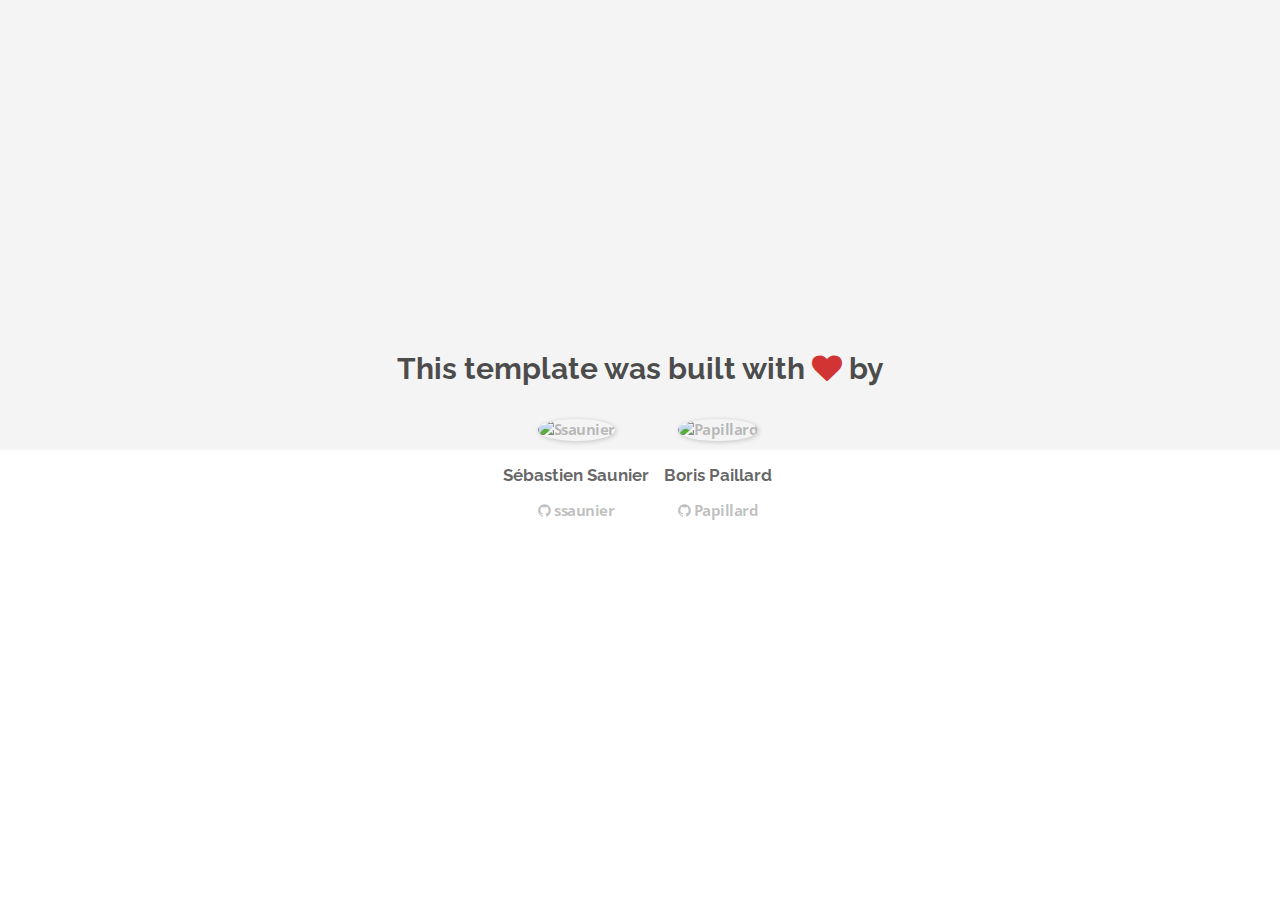
==== about.html @ f149cef7 "Automated commit at 2018-06-04 08:56:12 UTC by middleman-deploy 2.0.0-alpha" ====
<!doctype html>
<html>
  <head>
    <meta charset="utf-8">
    <meta http-equiv="x-ua-compatible" content="ie=edge">
    <meta name="viewport"
          content="width=device-width, initial-scale=1, shrink-to-fit=no">
    <!-- Use the title from a page's frontmatter if it has one -->
    <title>Le Wagon - Middleman - About</title>
    <link href="stylesheets/application-3c48b980.css" rel="stylesheet" />
    <script src="javascripts/application-93de88c9.js"></script>
    <link href="images/favicon-f15af148.png" rel="icon" type="image/png" />
  </head>
  <body>
    <div id="about">
  <div class="about-content">
    <h1>This template was built with <i class="fa fa-heart"></i> by</h1>
    <ul class="list-inline">
        <li>
<a href="https://kitt.lewagon.com/alumni/ssaunier" target="_blank">            <img src="https://kitt.lewagon.com/placeholder/users/ssaunier" class="img-circle" alt="Ssaunier" />
</a>          <h2>Sébastien Saunier</h2>
          <p>
<a href="https://github.com/ssaunier" target="_blank">              <i class="fa fa-github"></i> ssaunier
</a>          </p>
        </li>
        <li>
<a href="https://kitt.lewagon.com/alumni/Papillard" target="_blank">            <img src="https://kitt.lewagon.com/placeholder/users/Papillard" class="img-circle" alt="Papillard" />
</a>          <h2>Boris Paillard</h2>
          <p>
<a href="https://github.com/Papillard" target="_blank">              <i class="fa fa-github"></i> Papillard
</a>          </p>
        </li>
    </ul>
  </div>
</div>

  </body>
</html>
---- stylesheets/application-3c48b980.css ----
@import url("https://fonts.googleapis.com/css?family=Open+Sans:400,300,700|Raleway:400,100,300,700,500");/*!
 * Bootstrap v3.3.7 (http://getbootstrap.com)
 * Copyright 2011-2016 Twitter, Inc.
 * Licensed under MIT (https://github.com/twbs/bootstrap/blob/master/LICENSE)
 *//*! normalize.css v3.0.3 | MIT License | github.com/necolas/normalize.css */html{font-family:sans-serif;-ms-text-size-adjust:100%;-webkit-text-size-adjust:100%}body{margin:0}article,aside,details,figcaption,figure,footer,header,hgroup,main,menu,nav,section,summary{display:block}audio,canvas,progress,video{display:inline-block;vertical-align:baseline}audio:not([controls]){display:none;height:0}[hidden],template{display:none}a{background-color:transparent}a:active,a:hover{outline:0}abbr[title]{border-bottom:1px dotted}b,strong{font-weight:bold}dfn{font-style:italic}h1{font-size:2em;margin:0.67em 0}mark{background:#ff0;color:#000}small{font-size:80%}sub,sup{font-size:75%;line-height:0;position:relative;vertical-align:baseline}sup{top:-0.5em}sub{bottom:-0.25em}img{border:0}svg:not(:root){overflow:hidden}figure{margin:1em 40px}hr{-webkit-box-sizing:content-box;box-sizing:content-box;height:0}pre{overflow:auto}code,kbd,pre,samp{font-family:monospace, monospace;font-size:1em}button,input,optgroup,select,textarea{color:inherit;font:inherit;margin:0}button{overflow:visible}button,select{text-transform:none}button,html input[type="button"],input[type="reset"],input[type="submit"]{-webkit-appearance:button;cursor:pointer}button[disabled],html input[disabled]{cursor:default}button::-moz-focus-inner,input::-moz-focus-inner{border:0;padding:0}input{line-height:normal}input[type="checkbox"],input[type="radio"]{-webkit-box-sizing:border-box;box-sizing:border-box;padding:0}input[type="number"]::-webkit-inner-spin-button,input[type="number"]::-webkit-outer-spin-button{height:auto}input[type="search"]{-webkit-appearance:textfield;-webkit-box-sizing:content-box;box-sizing:content-box}input[type="search"]::-webkit-search-cancel-button,input[type="search"]::-webkit-search-decoration{-webkit-appearance:none}fieldset{border:1px solid #c0c0c0;margin:0 2px;padding:0.35em 0.625em 0.75em}legend{border:0;padding:0}textarea{overflow:auto}optgroup{font-weight:bold}table{border-collapse:collapse;border-spacing:0}td,th{padding:0}/*! Source: https://github.com/h5bp/html5-boilerplate/blob/master/src/css/main.css */@media print{*,*:before,*:after{background:transparent !important;color:#000 !important;-webkit-box-shadow:none !important;box-shadow:none !important;text-shadow:none !important}a,a:visited{text-decoration:underline}a[href]:after{content:" (" attr(href) ")"}abbr[title]:after{content:" (" attr(title) ")"}a[href^="#"]:after,a[href^="javascript:"]:after{content:""}pre,blockquote{border:1px solid #999;page-break-inside:avoid}thead{display:table-header-group}tr,img{page-break-inside:avoid}img{max-width:100% !important}p,h2,h3{orphans:3;widows:3}h2,h3{page-break-after:avoid}.navbar{display:none}.btn>.caret,.dropup>.btn>.caret{border-top-color:#000 !important}.label{border:1px solid #000}.table{border-collapse:collapse !important}.table td,.table th{background-color:#fff !important}.table-bordered th,.table-bordered td{border:1px solid #ddd !important}}@font-face{font-family:'Glyphicons Halflings';src:url("../assets/bootstrap/glyphicons-halflings-regular-86b6f62b.eot");src:url("../assets/bootstrap/glyphicons-halflings-regular-86b6f62b.eot?#iefix") format("embedded-opentype"),url("../assets/bootstrap/glyphicons-halflings-regular-ca35b697.woff2") format("woff2"),url("../assets/bootstrap/glyphicons-halflings-regular-278e49a8.woff") format("woff"),url("../assets/bootstrap/glyphicons-halflings-regular-44bc1850.ttf") format("truetype"),url("../assets/bootstrap/glyphicons-halflings-regular-de51a849.svg#glyphicons_halflingsregular") format("svg")}.glyphicon{position:relative;top:1px;display:inline-block;font-family:'Glyphicons Halflings';font-style:normal;font-weight:normal;line-height:1;-webkit-font-smoothing:antialiased;-moz-osx-font-smoothing:grayscale}.glyphicon-asterisk:before{content:"\002a"}.glyphicon-plus:before{content:"\002b"}.glyphicon-euro:before,.glyphicon-eur:before{content:"\20ac"}.glyphicon-minus:before{content:"\2212"}.glyphicon-cloud:before{content:"\2601"}.glyphicon-envelope:before{content:"\2709"}.glyphicon-pencil:before{content:"\270f"}.glyphicon-glass:before{content:"\e001"}.glyphicon-music:before{content:"\e002"}.glyphicon-search:before{content:"\e003"}.glyphicon-heart:before{content:"\e005"}.glyphicon-star:before{content:"\e006"}.glyphicon-star-empty:before{content:"\e007"}.glyphicon-user:before{content:"\e008"}.glyphicon-film:before{content:"\e009"}.glyphicon-th-large:before{content:"\e010"}.glyphicon-th:before{content:"\e011"}.glyphicon-th-list:before{content:"\e012"}.glyphicon-ok:before{content:"\e013"}.glyphicon-remove:before{content:"\e014"}.glyphicon-zoom-in:before{content:"\e015"}.glyphicon-zoom-out:before{content:"\e016"}.glyphicon-off:before{content:"\e017"}.glyphicon-signal:before{content:"\e018"}.glyphicon-cog:before{content:"\e019"}.glyphicon-trash:before{content:"\e020"}.glyphicon-home:before{content:"\e021"}.glyphicon-file:before{content:"\e022"}.glyphicon-time:before{content:"\e023"}.glyphicon-road:before{content:"\e024"}.glyphicon-download-alt:before{content:"\e025"}.glyphicon-download:before{content:"\e026"}.glyphicon-upload:before{content:"\e027"}.glyphicon-inbox:before{content:"\e028"}.glyphicon-play-circle:before{content:"\e029"}.glyphicon-repeat:before{content:"\e030"}.glyphicon-refresh:before{content:"\e031"}.glyphicon-list-alt:before{content:"\e032"}.glyphicon-lock:before{content:"\e033"}.glyphicon-flag:before{content:"\e034"}.glyphicon-headphones:before{content:"\e035"}.glyphicon-volume-off:before{content:"\e036"}.glyphicon-volume-down:before{content:"\e037"}.glyphicon-volume-up:before{content:"\e038"}.glyphicon-qrcode:before{content:"\e039"}.glyphicon-barcode:before{content:"\e040"}.glyphicon-tag:before{content:"\e041"}.glyphicon-tags:before{content:"\e042"}.glyphicon-book:before{content:"\e043"}.glyphicon-bookmark:before{content:"\e044"}.glyphicon-print:before{content:"\e045"}.glyphicon-camera:before{content:"\e046"}.glyphicon-font:before{content:"\e047"}.glyphicon-bold:before{content:"\e048"}.glyphicon-italic:before{content:"\e049"}.glyphicon-text-height:before{content:"\e050"}.glyphicon-text-width:before{content:"\e051"}.glyphicon-align-left:before{content:"\e052"}.glyphicon-align-center:before{content:"\e053"}.glyphicon-align-right:before{content:"\e054"}.glyphicon-align-justify:before{content:"\e055"}.glyphicon-list:before{content:"\e056"}.glyphicon-indent-left:before{content:"\e057"}.glyphicon-indent-right:before{content:"\e058"}.glyphicon-facetime-video:before{content:"\e059"}.glyphicon-picture:before{content:"\e060"}.glyphicon-map-marker:before{content:"\e062"}.glyphicon-adjust:before{content:"\e063"}.glyphicon-tint:before{content:"\e064"}.glyphicon-edit:before{content:"\e065"}.glyphicon-share:before{content:"\e066"}.glyphicon-check:before{content:"\e067"}.glyphicon-move:before{content:"\e068"}.glyphicon-step-backward:before{content:"\e069"}.glyphicon-fast-backward:before{content:"\e070"}.glyphicon-backward:before{content:"\e071"}.glyphicon-play:before{content:"\e072"}.glyphicon-pause:before{content:"\e073"}.glyphicon-stop:before{content:"\e074"}.glyphicon-forward:before{content:"\e075"}.glyphicon-fast-forward:before{content:"\e076"}.glyphicon-step-forward:before{content:"\e077"}.glyphicon-eject:before{content:"\e078"}.glyphicon-chevron-left:before{content:"\e079"}.glyphicon-chevron-right:before{content:"\e080"}.glyphicon-plus-sign:before{content:"\e081"}.glyphicon-minus-sign:before{content:"\e082"}.glyphicon-remove-sign:before{content:"\e083"}.glyphicon-ok-sign:before{content:"\e084"}.glyphicon-question-sign:before{content:"\e085"}.glyphicon-info-sign:before{content:"\e086"}.glyphicon-screenshot:before{content:"\e087"}.glyphicon-remove-circle:before{content:"\e088"}.glyphicon-ok-circle:before{content:"\e089"}.glyphicon-ban-circle:before{content:"\e090"}.glyphicon-arrow-left:before{content:"\e091"}.glyphicon-arrow-right:before{content:"\e092"}.glyphicon-arrow-up:before{content:"\e093"}.glyphicon-arrow-down:before{content:"\e094"}.glyphicon-share-alt:before{content:"\e095"}.glyphicon-resize-full:before{content:"\e096"}.glyphicon-resize-small:before{content:"\e097"}.glyphicon-exclamation-sign:before{content:"\e101"}.glyphicon-gift:before{content:"\e102"}.glyphicon-leaf:before{content:"\e103"}.glyphicon-fire:before{content:"\e104"}.glyphicon-eye-open:before{content:"\e105"}.glyphicon-eye-close:before{content:"\e106"}.glyphicon-warning-sign:before{content:"\e107"}.glyphicon-plane:before{content:"\e108"}.glyphicon-calendar:before{content:"\e109"}.glyphicon-random:before{content:"\e110"}.glyphicon-comment:before{content:"\e111"}.glyphicon-magnet:before{content:"\e112"}.glyphicon-chevron-up:before{content:"\e113"}.glyphicon-chevron-down:before{content:"\e114"}.glyphicon-retweet:before{content:"\e115"}.glyphicon-shopping-cart:before{content:"\e116"}.glyphicon-folder-close:before{content:"\e117"}.glyphicon-folder-open:before{content:"\e118"}.glyphicon-resize-vertical:before{content:"\e119"}.glyphicon-resize-horizontal:before{content:"\e120"}.glyphicon-hdd:before{content:"\e121"}.glyphicon-bullhorn:before{content:"\e122"}.glyphicon-bell:before{content:"\e123"}.glyphicon-certificate:before{content:"\e124"}.glyphicon-thumbs-up:before{content:"\e125"}.glyphicon-thumbs-down:before{content:"\e126"}.glyphicon-hand-right:before{content:"\e127"}.glyphicon-hand-left:before{content:"\e128"}.glyphicon-hand-up:before{content:"\e129"}.glyphicon-hand-down:before{content:"\e130"}.glyphicon-circle-arrow-right:before{content:"\e131"}.glyphicon-circle-arrow-left:before{content:"\e132"}.glyphicon-circle-arrow-up:before{content:"\e133"}.glyphicon-circle-arrow-down:before{content:"\e134"}.glyphicon-globe:before{content:"\e135"}.glyphicon-wrench:before{content:"\e136"}.glyphicon-tasks:before{content:"\e137"}.glyphicon-filter:before{content:"\e138"}.glyphicon-briefcase:before{content:"\e139"}.glyphicon-fullscreen:before{content:"\e140"}.glyphicon-dashboard:before{content:"\e141"}.glyphicon-paperclip:before{content:"\e142"}.glyphicon-heart-empty:before{content:"\e143"}.glyphicon-link:before{content:"\e144"}.glyphicon-phone:before{content:"\e145"}.glyphicon-pushpin:before{content:"\e146"}.glyphicon-usd:before{content:"\e148"}.glyphicon-gbp:before{content:"\e149"}.glyphicon-sort:before{content:"\e150"}.glyphicon-sort-by-alphabet:before{content:"\e151"}.glyphicon-sort-by-alphabet-alt:before{content:"\e152"}.glyphicon-sort-by-order:before{content:"\e153"}.glyphicon-sort-by-order-alt:before{content:"\e154"}.glyphicon-sort-by-attributes:before{content:"\e155"}.glyphicon-sort-by-attributes-alt:before{content:"\e156"}.glyphicon-unchecked:before{content:"\e157"}.glyphicon-expand:before{content:"\e158"}.glyphicon-collapse-down:before{content:"\e159"}.glyphicon-collapse-up:before{content:"\e160"}.glyphicon-log-in:before{content:"\e161"}.glyphicon-flash:before{content:"\e162"}.glyphicon-log-out:before{content:"\e163"}.glyphicon-new-window:before{content:"\e164"}.glyphicon-record:before{content:"\e165"}.glyphicon-save:before{content:"\e166"}.glyphicon-open:before{content:"\e167"}.glyphicon-saved:before{content:"\e168"}.glyphicon-import:before{content:"\e169"}.glyphicon-export:before{content:"\e170"}.glyphicon-send:before{content:"\e171"}.glyphicon-floppy-disk:before{content:"\e172"}.glyphicon-floppy-saved:before{content:"\e173"}.glyphicon-floppy-remove:before{content:"\e174"}.glyphicon-floppy-save:before{content:"\e175"}.glyphicon-floppy-open:before{content:"\e176"}.glyphicon-credit-card:before{content:"\e177"}.glyphicon-transfer:before{content:"\e178"}.glyphicon-cutlery:before{content:"\e179"}.glyphicon-header:before{content:"\e180"}.glyphicon-compressed:before{content:"\e181"}.glyphicon-earphone:before{content:"\e182"}.glyphicon-phone-alt:before{content:"\e183"}.glyphicon-tower:before{content:"\e184"}.glyphicon-stats:before{content:"\e185"}.glyphicon-sd-video:before{content:"\e186"}.glyphicon-hd-video:before{content:"\e187"}.glyphicon-subtitles:before{content:"\e188"}.glyphicon-sound-stereo:before{content:"\e189"}.glyphicon-sound-dolby:before{content:"\e190"}.glyphicon-sound-5-1:before{content:"\e191"}.glyphicon-sound-6-1:before{content:"\e192"}.glyphicon-sound-7-1:before{content:"\e193"}.glyphicon-copyright-mark:before{content:"\e194"}.glyphicon-registration-mark:before{content:"\e195"}.glyphicon-cloud-download:before{content:"\e197"}.glyphicon-cloud-upload:before{content:"\e198"}.glyphicon-tree-conifer:before{content:"\e199"}.glyphicon-tree-deciduous:before{content:"\e200"}.glyphicon-cd:before{content:"\e201"}.glyphicon-save-file:before{content:"\e202"}.glyphicon-open-file:before{content:"\e203"}.glyphicon-level-up:before{content:"\e204"}.glyphicon-copy:before{content:"\e205"}.glyphicon-paste:before{content:"\e206"}.glyphicon-alert:before{content:"\e209"}.glyphicon-equalizer:before{content:"\e210"}.glyphicon-king:before{content:"\e211"}.glyphicon-queen:before{content:"\e212"}.glyphicon-pawn:before{content:"\e213"}.glyphicon-bishop:before{content:"\e214"}.glyphicon-knight:before{content:"\e215"}.glyphicon-baby-formula:before{content:"\e216"}.glyphicon-tent:before{content:"\26fa"}.glyphicon-blackboard:before{content:"\e218"}.glyphicon-bed:before{content:"\e219"}.glyphicon-apple:before{content:"\f8ff"}.glyphicon-erase:before{content:"\e221"}.glyphicon-hourglass:before{content:"\231b"}.glyphicon-lamp:before{content:"\e223"}.glyphicon-duplicate:before{content:"\e224"}.glyphicon-piggy-bank:before{content:"\e225"}.glyphicon-scissors:before{content:"\e226"}.glyphicon-bitcoin:before{content:"\e227"}.glyphicon-btc:before{content:"\e227"}.glyphicon-xbt:before{content:"\e227"}.glyphicon-yen:before{content:"\00a5"}.glyphicon-jpy:before{content:"\00a5"}.glyphicon-ruble:before{content:"\20bd"}.glyphicon-rub:before{content:"\20bd"}.glyphicon-scale:before{content:"\e230"}.glyphicon-ice-lolly:before{content:"\e231"}.glyphicon-ice-lolly-tasted:before{content:"\e232"}.glyphicon-education:before{content:"\e233"}.glyphicon-option-horizontal:before{content:"\e234"}.glyphicon-option-vertical:before{content:"\e235"}.glyphicon-menu-hamburger:before{content:"\e236"}.glyphicon-modal-window:before{content:"\e237"}.glyphicon-oil:before{content:"\e238"}.glyphicon-grain:before{content:"\e239"}.glyphicon-sunglasses:before{content:"\e240"}.glyphicon-text-size:before{content:"\e241"}.glyphicon-text-color:before{content:"\e242"}.glyphicon-text-background:before{content:"\e243"}.glyphicon-object-align-top:before{content:"\e244"}.glyphicon-object-align-bottom:before{content:"\e245"}.glyphicon-object-align-horizontal:before{content:"\e246"}.glyphicon-object-align-left:before{content:"\e247"}.glyphicon-object-align-vertical:before{content:"\e248"}.glyphicon-object-align-right:before{content:"\e249"}.glyphicon-triangle-right:before{content:"\e250"}.glyphicon-triangle-left:before{content:"\e251"}.glyphicon-triangle-bottom:before{content:"\e252"}.glyphicon-triangle-top:before{content:"\e253"}.glyphicon-console:before{content:"\e254"}.glyphicon-superscript:before{content:"\e255"}.glyphicon-subscript:before{content:"\e256"}.glyphicon-menu-left:before{content:"\e257"}.glyphicon-menu-right:before{content:"\e258"}.glyphicon-menu-down:before{content:"\e259"}.glyphicon-menu-up:before{content:"\e260"}*{-webkit-box-sizing:border-box;box-sizing:border-box}*:before,*:after{-webkit-box-sizing:border-box;box-sizing:border-box}html{font-size:10px;-webkit-tap-highlight-color:transparent}body{font-family:"Open Sans", "Helvetica", "sans-serif";font-size:18px;line-height:1.42857143;color:#333333;background-color:#F4F4F4}input,button,select,textarea{font-family:inherit;font-size:inherit;line-height:inherit}a{color:#469AE0;text-decoration:none}a:hover,a:focus{color:#1f74ba;text-decoration:underline}a:focus{outline:5px auto -webkit-focus-ring-color;outline-offset:-2px}figure{margin:0}img{vertical-align:middle}.img-responsive{display:block;max-width:100%;height:auto}.img-rounded{border-radius:2px}.img-thumbnail{padding:4px;line-height:1.42857143;background-color:#F4F4F4;border:1px solid #ddd;border-radius:2px;-webkit-transition:all 0.2s ease-in-out;transition:all 0.2s ease-in-out;display:inline-block;max-width:100%;height:auto}.img-circle{border-radius:50%}hr{margin-top:25px;margin-bottom:25px;border:0;border-top:1px solid #eeeeee}.sr-only{position:absolute;width:1px;height:1px;margin:-1px;padding:0;overflow:hidden;clip:rect(0, 0, 0, 0);border:0}.sr-only-focusable:active,.sr-only-focusable:focus{position:static;width:auto;height:auto;margin:0;overflow:visible;clip:auto}[role="button"]{cursor:pointer}h1,h2,h3,h4,h5,h6,.h1,.h2,.h3,.h4,.h5,.h6{font-family:"Raleway", "Helvetica", "sans-serif";font-weight:500;line-height:1.1;color:inherit}h1 small,h1 .small,h2 small,h2 .small,h3 small,h3 .small,h4 small,h4 .small,h5 small,h5 .small,h6 small,h6 .small,.h1 small,.h1 .small,.h2 small,.h2 .small,.h3 small,.h3 .small,.h4 small,.h4 .small,.h5 small,.h5 .small,.h6 small,.h6 .small{font-weight:normal;line-height:1;color:#777777}h1,.h1,h2,.h2,h3,.h3{margin-top:25px;margin-bottom:12.5px}h1 small,h1 .small,.h1 small,.h1 .small,h2 small,h2 .small,.h2 small,.h2 .small,h3 small,h3 .small,.h3 small,.h3 .small{font-size:65%}h4,.h4,h5,.h5,h6,.h6{margin-top:12.5px;margin-bottom:12.5px}h4 small,h4 .small,.h4 small,.h4 .small,h5 small,h5 .small,.h5 small,.h5 .small,h6 small,h6 .small,.h6 small,.h6 .small{font-size:75%}h1,.h1{font-size:46px}h2,.h2{font-size:38px}h3,.h3{font-size:31px}h4,.h4{font-size:23px}h5,.h5{font-size:18px}h6,.h6{font-size:16px}p{margin:0 0 12.5px}.lead{margin-bottom:25px;font-size:20px;font-weight:300;line-height:1.4}@media (min-width: 768px){.lead{font-size:27px}}small,.small{font-size:88%}mark,.mark{background-color:#fcf8e3;padding:.2em}.text-left{text-align:left}.text-right{text-align:right}.text-center{text-align:center}.text-justify{text-align:justify}.text-nowrap{white-space:nowrap}.text-lowercase{text-transform:lowercase}.text-uppercase,.initialism{text-transform:uppercase}.text-capitalize{text-transform:capitalize}.text-muted{color:#777777}.text-primary{color:#469AE0}a.text-primary:hover,a.text-primary:focus{color:#2381d0}.text-success{color:#3c763d}a.text-success:hover,a.text-success:focus{color:#2b542c}.text-info{color:#31708f}a.text-info:hover,a.text-info:focus{color:#245269}.text-warning{color:#8a6d3b}a.text-warning:hover,a.text-warning:focus{color:#66512c}.text-danger{color:#a94442}a.text-danger:hover,a.text-danger:focus{color:#843534}.bg-primary{color:#fff}.bg-primary{background-color:#469AE0}a.bg-primary:hover,a.bg-primary:focus{background-color:#2381d0}.bg-success{background-color:#dff0d8}a.bg-success:hover,a.bg-success:focus{background-color:#c1e2b3}.bg-info{background-color:#d9edf7}a.bg-info:hover,a.bg-info:focus{background-color:#afd9ee}.bg-warning{background-color:#fcf8e3}a.bg-warning:hover,a.bg-warning:focus{background-color:#f7ecb5}.bg-danger{background-color:#f2dede}a.bg-danger:hover,a.bg-danger:focus{background-color:#e4b9b9}.page-header{padding-bottom:11.5px;margin:50px 0 25px;border-bottom:1px solid #eeeeee}ul,ol{margin-top:0;margin-bottom:12.5px}ul ul,ul ol,ol ul,ol ol{margin-bottom:0}.list-unstyled{padding-left:0;list-style:none}.list-inline{padding-left:0;list-style:none;margin-left:-5px}.list-inline>li{display:inline-block;padding-left:5px;padding-right:5px}dl{margin-top:0;margin-bottom:25px}dt,dd{line-height:1.42857143}dt{font-weight:bold}dd{margin-left:0}.dl-horizontal dd:before,.dl-horizontal dd:after{content:" ";display:table}.dl-horizontal dd:after{clear:both}@media (min-width: 768px){.dl-horizontal dt{float:left;width:160px;clear:left;text-align:right;overflow:hidden;text-overflow:ellipsis;white-space:nowrap}.dl-horizontal dd{margin-left:180px}}abbr[title],abbr[data-original-title]{cursor:help;border-bottom:1px dotted #777777}.initialism{font-size:90%}blockquote{padding:12.5px 25px;margin:0 0 25px;font-size:22.5px;border-left:5px solid #eeeeee}blockquote p:last-child,blockquote ul:last-child,blockquote ol:last-child{margin-bottom:0}blockquote footer,blockquote small,blockquote .small{display:block;font-size:80%;line-height:1.42857143;color:#777777}blockquote footer:before,blockquote small:before,blockquote .small:before{content:'\2014 \00A0'}.blockquote-reverse,blockquote.pull-right{padding-right:15px;padding-left:0;border-right:5px solid #eeeeee;border-left:0;text-align:right}.blockquote-reverse footer:before,.blockquote-reverse small:before,.blockquote-reverse .small:before,blockquote.pull-right footer:before,blockquote.pull-right small:before,blockquote.pull-right .small:before{content:''}.blockquote-reverse footer:after,.blockquote-reverse small:after,.blockquote-reverse .small:after,blockquote.pull-right footer:after,blockquote.pull-right small:after,blockquote.pull-right .small:after{content:'\00A0 \2014'}address{margin-bottom:25px;font-style:normal;line-height:1.42857143}code,kbd,pre,samp{font-family:Menlo, Monaco, Consolas, "Courier New", monospace}code{padding:2px 4px;font-size:90%;color:#c7254e;background-color:#f9f2f4;border-radius:2px}kbd{padding:2px 4px;font-size:90%;color:#fff;background-color:#333;border-radius:2px;-webkit-box-shadow:inset 0 -1px 0 rgba(0,0,0,0.25);box-shadow:inset 0 -1px 0 rgba(0,0,0,0.25)}kbd kbd{padding:0;font-size:100%;font-weight:bold;-webkit-box-shadow:none;box-shadow:none}pre{display:block;padding:12px;margin:0 0 12.5px;font-size:17px;line-height:1.42857143;word-break:break-all;word-wrap:break-word;color:#333333;background-color:#f5f5f5;border:1px solid #ccc;border-radius:2px}pre code{padding:0;font-size:inherit;color:inherit;white-space:pre-wrap;background-color:transparent;border-radius:0}.pre-scrollable{max-height:340px;overflow-y:scroll}.container{margin-right:auto;margin-left:auto;padding-left:15px;padding-right:15px}.container:before,.container:after{content:" ";display:table}.container:after{clear:both}@media (min-width: 768px){.container{width:750px}}@media (min-width: 992px){.container{width:970px}}@media (min-width: 1200px){.container{width:1170px}}.container-fluid{margin-right:auto;margin-left:auto;padding-left:15px;padding-right:15px}.container-fluid:before,.container-fluid:after{content:" ";display:table}.container-fluid:after{clear:both}.row{margin-left:-15px;margin-right:-15px}.row:before,.row:after{content:" ";display:table}.row:after{clear:both}.col-xs-1,.col-sm-1,.col-md-1,.col-lg-1,.col-xs-2,.col-sm-2,.col-md-2,.col-lg-2,.col-xs-3,.col-sm-3,.col-md-3,.col-lg-3,.col-xs-4,.col-sm-4,.col-md-4,.col-lg-4,.col-xs-5,.col-sm-5,.col-md-5,.col-lg-5,.col-xs-6,.col-sm-6,.col-md-6,.col-lg-6,.col-xs-7,.col-sm-7,.col-md-7,.col-lg-7,.col-xs-8,.col-sm-8,.col-md-8,.col-lg-8,.col-xs-9,.col-sm-9,.col-md-9,.col-lg-9,.col-xs-10,.col-sm-10,.col-md-10,.col-lg-10,.col-xs-11,.col-sm-11,.col-md-11,.col-lg-11,.col-xs-12,.col-sm-12,.col-md-12,.col-lg-12{position:relative;min-height:1px;padding-left:15px;padding-right:15px}.col-xs-1,.col-xs-2,.col-xs-3,.col-xs-4,.col-xs-5,.col-xs-6,.col-xs-7,.col-xs-8,.col-xs-9,.col-xs-10,.col-xs-11,.col-xs-12{float:left}.col-xs-1{width:8.33333333%}.col-xs-2{width:16.66666667%}.col-xs-3{width:25%}.col-xs-4{width:33.33333333%}.col-xs-5{width:41.66666667%}.col-xs-6{width:50%}.col-xs-7{width:58.33333333%}.col-xs-8{width:66.66666667%}.col-xs-9{width:75%}.col-xs-10{width:83.33333333%}.col-xs-11{width:91.66666667%}.col-xs-12{width:100%}.col-xs-pull-0{right:auto}.col-xs-pull-1{right:8.33333333%}.col-xs-pull-2{right:16.66666667%}.col-xs-pull-3{right:25%}.col-xs-pull-4{right:33.33333333%}.col-xs-pull-5{right:41.66666667%}.col-xs-pull-6{right:50%}.col-xs-pull-7{right:58.33333333%}.col-xs-pull-8{right:66.66666667%}.col-xs-pull-9{right:75%}.col-xs-pull-10{right:83.33333333%}.col-xs-pull-11{right:91.66666667%}.col-xs-pull-12{right:100%}.col-xs-push-0{left:auto}.col-xs-push-1{left:8.33333333%}.col-xs-push-2{left:16.66666667%}.col-xs-push-3{left:25%}.col-xs-push-4{left:33.33333333%}.col-xs-push-5{left:41.66666667%}.col-xs-push-6{left:50%}.col-xs-push-7{left:58.33333333%}.col-xs-push-8{left:66.66666667%}.col-xs-push-9{left:75%}.col-xs-push-10{left:83.33333333%}.col-xs-push-11{left:91.66666667%}.col-xs-push-12{left:100%}.col-xs-offset-0{margin-left:0%}.col-xs-offset-1{margin-left:8.33333333%}.col-xs-offset-2{margin-left:16.66666667%}.col-xs-offset-3{margin-left:25%}.col-xs-offset-4{margin-left:33.33333333%}.col-xs-offset-5{margin-left:41.66666667%}.col-xs-offset-6{margin-left:50%}.col-xs-offset-7{margin-left:58.33333333%}.col-xs-offset-8{margin-left:66.66666667%}.col-xs-offset-9{margin-left:75%}.col-xs-offset-10{margin-left:83.33333333%}.col-xs-offset-11{margin-left:91.66666667%}.col-xs-offset-12{margin-left:100%}@media (min-width: 768px){.col-sm-1,.col-sm-2,.col-sm-3,.col-sm-4,.col-sm-5,.col-sm-6,.col-sm-7,.col-sm-8,.col-sm-9,.col-sm-10,.col-sm-11,.col-sm-12{float:left}.col-sm-1{width:8.33333333%}.col-sm-2{width:16.66666667%}.col-sm-3{width:25%}.col-sm-4{width:33.33333333%}.col-sm-5{width:41.66666667%}.col-sm-6{width:50%}.col-sm-7{width:58.33333333%}.col-sm-8{width:66.66666667%}.col-sm-9{width:75%}.col-sm-10{width:83.33333333%}.col-sm-11{width:91.66666667%}.col-sm-12{width:100%}.col-sm-pull-0{right:auto}.col-sm-pull-1{right:8.33333333%}.col-sm-pull-2{right:16.66666667%}.col-sm-pull-3{right:25%}.col-sm-pull-4{right:33.33333333%}.col-sm-pull-5{right:41.66666667%}.col-sm-pull-6{right:50%}.col-sm-pull-7{right:58.33333333%}.col-sm-pull-8{right:66.66666667%}.col-sm-pull-9{right:75%}.col-sm-pull-10{right:83.33333333%}.col-sm-pull-11{right:91.66666667%}.col-sm-pull-12{right:100%}.col-sm-push-0{left:auto}.col-sm-push-1{left:8.33333333%}.col-sm-push-2{left:16.66666667%}.col-sm-push-3{left:25%}.col-sm-push-4{left:33.33333333%}.col-sm-push-5{left:41.66666667%}.col-sm-push-6{left:50%}.col-sm-push-7{left:58.33333333%}.col-sm-push-8{left:66.66666667%}.col-sm-push-9{left:75%}.col-sm-push-10{left:83.33333333%}.col-sm-push-11{left:91.66666667%}.col-sm-push-12{left:100%}.col-sm-offset-0{margin-left:0%}.col-sm-offset-1{margin-left:8.33333333%}.col-sm-offset-2{margin-left:16.66666667%}.col-sm-offset-3{margin-left:25%}.col-sm-offset-4{margin-left:33.33333333%}.col-sm-offset-5{margin-left:41.66666667%}.col-sm-offset-6{margin-left:50%}.col-sm-offset-7{margin-left:58.33333333%}.col-sm-offset-8{margin-left:66.66666667%}.col-sm-offset-9{margin-left:75%}.col-sm-offset-10{margin-left:83.33333333%}.col-sm-offset-11{margin-left:91.66666667%}.col-sm-offset-12{margin-left:100%}}@media (min-width: 992px){.col-md-1,.col-md-2,.col-md-3,.col-md-4,.col-md-5,.col-md-6,.col-md-7,.col-md-8,.col-md-9,.col-md-10,.col-md-11,.col-md-12{float:left}.col-md-1{width:8.33333333%}.col-md-2{width:16.66666667%}.col-md-3{width:25%}.col-md-4{width:33.33333333%}.col-md-5{width:41.66666667%}.col-md-6{width:50%}.col-md-7{width:58.33333333%}.col-md-8{width:66.66666667%}.col-md-9{width:75%}.col-md-10{width:83.33333333%}.col-md-11{width:91.66666667%}.col-md-12{width:100%}.col-md-pull-0{right:auto}.col-md-pull-1{right:8.33333333%}.col-md-pull-2{right:16.66666667%}.col-md-pull-3{right:25%}.col-md-pull-4{right:33.33333333%}.col-md-pull-5{right:41.66666667%}.col-md-pull-6{right:50%}.col-md-pull-7{right:58.33333333%}.col-md-pull-8{right:66.66666667%}.col-md-pull-9{right:75%}.col-md-pull-10{right:83.33333333%}.col-md-pull-11{right:91.66666667%}.col-md-pull-12{right:100%}.col-md-push-0{left:auto}.col-md-push-1{left:8.33333333%}.col-md-push-2{left:16.66666667%}.col-md-push-3{left:25%}.col-md-push-4{left:33.33333333%}.col-md-push-5{left:41.66666667%}.col-md-push-6{left:50%}.col-md-push-7{left:58.33333333%}.col-md-push-8{left:66.66666667%}.col-md-push-9{left:75%}.col-md-push-10{left:83.33333333%}.col-md-push-11{left:91.66666667%}.col-md-push-12{left:100%}.col-md-offset-0{margin-left:0%}.col-md-offset-1{margin-left:8.33333333%}.col-md-offset-2{margin-left:16.66666667%}.col-md-offset-3{margin-left:25%}.col-md-offset-4{margin-left:33.33333333%}.col-md-offset-5{margin-left:41.66666667%}.col-md-offset-6{margin-left:50%}.col-md-offset-7{margin-left:58.33333333%}.col-md-offset-8{margin-left:66.66666667%}.col-md-offset-9{margin-left:75%}.col-md-offset-10{margin-left:83.33333333%}.col-md-offset-11{margin-left:91.66666667%}.col-md-offset-12{margin-left:100%}}@media (min-width: 1200px){.col-lg-1,.col-lg-2,.col-lg-3,.col-lg-4,.col-lg-5,.col-lg-6,.col-lg-7,.col-lg-8,.col-lg-9,.col-lg-10,.col-lg-11,.col-lg-12{float:left}.col-lg-1{width:8.33333333%}.col-lg-2{width:16.66666667%}.col-lg-3{width:25%}.col-lg-4{width:33.33333333%}.col-lg-5{width:41.66666667%}.col-lg-6{width:50%}.col-lg-7{width:58.33333333%}.col-lg-8{width:66.66666667%}.col-lg-9{width:75%}.col-lg-10{width:83.33333333%}.col-lg-11{width:91.66666667%}.col-lg-12{width:100%}.col-lg-pull-0{right:auto}.col-lg-pull-1{right:8.33333333%}.col-lg-pull-2{right:16.66666667%}.col-lg-pull-3{right:25%}.col-lg-pull-4{right:33.33333333%}.col-lg-pull-5{right:41.66666667%}.col-lg-pull-6{right:50%}.col-lg-pull-7{right:58.33333333%}.col-lg-pull-8{right:66.66666667%}.col-lg-pull-9{right:75%}.col-lg-pull-10{right:83.33333333%}.col-lg-pull-11{right:91.66666667%}.col-lg-pull-12{right:100%}.col-lg-push-0{left:auto}.col-lg-push-1{left:8.33333333%}.col-lg-push-2{left:16.66666667%}.col-lg-push-3{left:25%}.col-lg-push-4{left:33.33333333%}.col-lg-push-5{left:41.66666667%}.col-lg-push-6{left:50%}.col-lg-push-7{left:58.33333333%}.col-lg-push-8{left:66.66666667%}.col-lg-push-9{left:75%}.col-lg-push-10{left:83.33333333%}.col-lg-push-11{left:91.66666667%}.col-lg-push-12{left:100%}.col-lg-offset-0{margin-left:0%}.col-lg-offset-1{margin-left:8.33333333%}.col-lg-offset-2{margin-left:16.66666667%}.col-lg-offset-3{margin-left:25%}.col-lg-offset-4{margin-left:33.33333333%}.col-lg-offset-5{margin-left:41.66666667%}.col-lg-offset-6{margin-left:50%}.col-lg-offset-7{margin-left:58.33333333%}.col-lg-offset-8{margin-left:66.66666667%}.col-lg-offset-9{margin-left:75%}.col-lg-offset-10{margin-left:83.33333333%}.col-lg-offset-11{margin-left:91.66666667%}.col-lg-offset-12{margin-left:100%}}table{background-color:transparent}caption{padding-top:8px;padding-bottom:8px;color:#777777;text-align:left}th{text-align:left}.table{width:100%;max-width:100%;margin-bottom:25px}.table>thead>tr>th,.table>thead>tr>td,.table>tbody>tr>th,.table>tbody>tr>td,.table>tfoot>tr>th,.table>tfoot>tr>td{padding:8px;line-height:1.42857143;vertical-align:top;border-top:1px solid #ddd}.table>thead>tr>th{vertical-align:bottom;border-bottom:2px solid #ddd}.table>caption+thead>tr:first-child>th,.table>caption+thead>tr:first-child>td,.table>colgroup+thead>tr:first-child>th,.table>colgroup+thead>tr:first-child>td,.table>thead:first-child>tr:first-child>th,.table>thead:first-child>tr:first-child>td{border-top:0}.table>tbody+tbody{border-top:2px solid #ddd}.table .table{background-color:#F4F4F4}.table-condensed>thead>tr>th,.table-condensed>thead>tr>td,.table-condensed>tbody>tr>th,.table-condensed>tbody>tr>td,.table-condensed>tfoot>tr>th,.table-condensed>tfoot>tr>td{padding:5px}.table-bordered{border:1px solid #ddd}.table-bordered>thead>tr>th,.table-bordered>thead>tr>td,.table-bordered>tbody>tr>th,.table-bordered>tbody>tr>td,.table-bordered>tfoot>tr>th,.table-bordered>tfoot>tr>td{border:1px solid #ddd}.table-bordered>thead>tr>th,.table-bordered>thead>tr>td{border-bottom-width:2px}.table-striped>tbody>tr:nth-of-type(odd){background-color:#f9f9f9}.table-hover>tbody>tr:hover{background-color:#f5f5f5}table col[class*="col-"]{position:static;float:none;display:table-column}table td[class*="col-"],table th[class*="col-"]{position:static;float:none;display:table-cell}.table>thead>tr>td.active,.table>thead>tr>th.active,.table>thead>tr.active>td,.table>thead>tr.active>th,.table>tbody>tr>td.active,.table>tbody>tr>th.active,.table>tbody>tr.active>td,.table>tbody>tr.active>th,.table>tfoot>tr>td.active,.table>tfoot>tr>th.active,.table>tfoot>tr.active>td,.table>tfoot>tr.active>th{background-color:#f5f5f5}.table-hover>tbody>tr>td.active:hover,.table-hover>tbody>tr>th.active:hover,.table-hover>tbody>tr.active:hover>td,.table-hover>tbody>tr:hover>.active,.table-hover>tbody>tr.active:hover>th{background-color:#e8e8e8}.table>thead>tr>td.success,.table>thead>tr>th.success,.table>thead>tr.success>td,.table>thead>tr.success>th,.table>tbody>tr>td.success,.table>tbody>tr>th.success,.table>tbody>tr.success>td,.table>tbody>tr.success>th,.table>tfoot>tr>td.success,.table>tfoot>tr>th.success,.table>tfoot>tr.success>td,.table>tfoot>tr.success>th{background-color:#dff0d8}.table-hover>tbody>tr>td.success:hover,.table-hover>tbody>tr>th.success:hover,.table-hover>tbody>tr.success:hover>td,.table-hover>tbody>tr:hover>.success,.table-hover>tbody>tr.success:hover>th{background-color:#d0e9c6}.table>thead>tr>td.info,.table>thead>tr>th.info,.table>thead>tr.info>td,.table>thead>tr.info>th,.table>tbody>tr>td.info,.table>tbody>tr>th.info,.table>tbody>tr.info>td,.table>tbody>tr.info>th,.table>tfoot>tr>td.info,.table>tfoot>tr>th.info,.table>tfoot>tr.info>td,.table>tfoot>tr.info>th{background-color:#d9edf7}.table-hover>tbody>tr>td.info:hover,.table-hover>tbody>tr>th.info:hover,.table-hover>tbody>tr.info:hover>td,.table-hover>tbody>tr:hover>.info,.table-hover>tbody>tr.info:hover>th{background-color:#c4e3f3}.table>thead>tr>td.warning,.table>thead>tr>th.warning,.table>thead>tr.warning>td,.table>thead>tr.warning>th,.table>tbody>tr>td.warning,.table>tbody>tr>th.warning,.table>tbody>tr.warning>td,.table>tbody>tr.warning>th,.table>tfoot>tr>td.warning,.table>tfoot>tr>th.warning,.table>tfoot>tr.warning>td,.table>tfoot>tr.warning>th{background-color:#fcf8e3}.table-hover>tbody>tr>td.warning:hover,.table-hover>tbody>tr>th.warning:hover,.table-hover>tbody>tr.warning:hover>td,.table-hover>tbody>tr:hover>.warning,.table-hover>tbody>tr.warning:hover>th{background-color:#faf2cc}.table>thead>tr>td.danger,.table>thead>tr>th.danger,.table>thead>tr.danger>td,.table>thead>tr.danger>th,.table>tbody>tr>td.danger,.table>tbody>tr>th.danger,.table>tbody>tr.danger>td,.table>tbody>tr.danger>th,.table>tfoot>tr>td.danger,.table>tfoot>tr>th.danger,.table>tfoot>tr.danger>td,.table>tfoot>tr.danger>th{background-color:#f2dede}.table-hover>tbody>tr>td.danger:hover,.table-hover>tbody>tr>th.danger:hover,.table-hover>tbody>tr.danger:hover>td,.table-hover>tbody>tr:hover>.danger,.table-hover>tbody>tr.danger:hover>th{background-color:#ebcccc}.table-responsive{overflow-x:auto;min-height:0.01%}@media screen and (max-width: 767px){.table-responsive{width:100%;margin-bottom:18.75px;overflow-y:hidden;-ms-overflow-style:-ms-autohiding-scrollbar;border:1px solid #ddd}.table-responsive>.table{margin-bottom:0}.table-responsive>.table>thead>tr>th,.table-responsive>.table>thead>tr>td,.table-responsive>.table>tbody>tr>th,.table-responsive>.table>tbody>tr>td,.table-responsive>.table>tfoot>tr>th,.table-responsive>.table>tfoot>tr>td{white-space:nowrap}.table-responsive>.table-bordered{border:0}.table-responsive>.table-bordered>thead>tr>th:first-child,.table-responsive>.table-bordered>thead>tr>td:first-child,.table-responsive>.table-bordered>tbody>tr>th:first-child,.table-responsive>.table-bordered>tbody>tr>td:first-child,.table-responsive>.table-bordered>tfoot>tr>th:first-child,.table-responsive>.table-bordered>tfoot>tr>td:first-child{border-left:0}.table-responsive>.table-bordered>thead>tr>th:last-child,.table-responsive>.table-bordered>thead>tr>td:last-child,.table-responsive>.table-bordered>tbody>tr>th:last-child,.table-responsive>.table-bordered>tbody>tr>td:last-child,.table-responsive>.table-bordered>tfoot>tr>th:last-child,.table-responsive>.table-bordered>tfoot>tr>td:last-child{border-right:0}.table-responsive>.table-bordered>tbody>tr:last-child>th,.table-responsive>.table-bordered>tbody>tr:last-child>td,.table-responsive>.table-bordered>tfoot>tr:last-child>th,.table-responsive>.table-bordered>tfoot>tr:last-child>td{border-bottom:0}}fieldset{padding:0;margin:0;border:0;min-width:0}legend{display:block;width:100%;padding:0;margin-bottom:25px;font-size:27px;line-height:inherit;color:#333333;border:0;border-bottom:1px solid #e5e5e5}label{display:inline-block;max-width:100%;margin-bottom:5px;font-weight:bold}input[type="search"]{-webkit-box-sizing:border-box;box-sizing:border-box}input[type="radio"],input[type="checkbox"]{margin:4px 0 0;margin-top:1px \9;line-height:normal}input[type="file"]{display:block}input[type="range"]{display:block;width:100%}select[multiple],select[size]{height:auto}input[type="file"]:focus,input[type="radio"]:focus,input[type="checkbox"]:focus{outline:5px auto -webkit-focus-ring-color;outline-offset:-2px}output{display:block;padding-top:7px;font-size:18px;line-height:1.42857143;color:#000000}.form-control{display:block;width:100%;height:39px;padding:6px 12px;font-size:18px;line-height:1.42857143;color:#000000;background-color:#fff;background-image:none;border:1px solid #ccc;border-radius:2px;-webkit-box-shadow:inset 0 1px 1px rgba(0,0,0,0.075);box-shadow:inset 0 1px 1px rgba(0,0,0,0.075);-webkit-transition:border-color ease-in-out 0.15s, box-shadow ease-in-out 0.15s;-webkit-transition:border-color ease-in-out 0.15s, -webkit-box-shadow ease-in-out 0.15s;transition:border-color ease-in-out 0.15s, -webkit-box-shadow ease-in-out 0.15s;transition:border-color ease-in-out 0.15s, box-shadow ease-in-out 0.15s;transition:border-color ease-in-out 0.15s, box-shadow ease-in-out 0.15s, -webkit-box-shadow ease-in-out 0.15s}.form-control:focus{border-color:#66afe9;outline:0;-webkit-box-shadow:inset 0 1px 1px rgba(0,0,0,0.075),0 0 8px rgba(102,175,233,0.6);box-shadow:inset 0 1px 1px rgba(0,0,0,0.075),0 0 8px rgba(102,175,233,0.6)}.form-control::-moz-placeholder{color:#999;opacity:1}.form-control:-ms-input-placeholder{color:#999}.form-control::-webkit-input-placeholder{color:#999}.form-control::-ms-expand{border:0;background-color:transparent}.form-control[disabled],.form-control[readonly],fieldset[disabled] .form-control{background-color:#eeeeee;opacity:1}.form-control[disabled],fieldset[disabled] .form-control{cursor:not-allowed}textarea.form-control{height:auto}input[type="search"]{-webkit-appearance:none}@media screen and (-webkit-min-device-pixel-ratio: 0){input[type="date"].form-control,input[type="time"].form-control,input[type="datetime-local"].form-control,input[type="month"].form-control{line-height:39px}input[type="date"].input-sm,.input-group-sm>input[type="date"].form-control,.input-group-sm>input[type="date"].input-group-addon,.input-group-sm>.input-group-btn>input[type="date"].btn,.input-group-sm input[type="date"],input[type="time"].input-sm,.input-group-sm>input[type="time"].form-control,.input-group-sm>input[type="time"].input-group-addon,.input-group-sm>.input-group-btn>input[type="time"].btn,.input-group-sm input[type="time"],input[type="datetime-local"].input-sm,.input-group-sm>input[type="datetime-local"].form-control,.input-group-sm>input[type="datetime-local"].input-group-addon,.input-group-sm>.input-group-btn>input[type="datetime-local"].btn,.input-group-sm input[type="datetime-local"],input[type="month"].input-sm,.input-group-sm>input[type="month"].form-control,.input-group-sm>input[type="month"].input-group-addon,.input-group-sm>.input-group-btn>input[type="month"].btn,.input-group-sm input[type="month"]{line-height:36px}input[type="date"].input-lg,.input-group-lg>input[type="date"].form-control,.input-group-lg>input[type="date"].input-group-addon,.input-group-lg>.input-group-btn>input[type="date"].btn,.input-group-lg input[type="date"],input[type="time"].input-lg,.input-group-lg>input[type="time"].form-control,.input-group-lg>input[type="time"].input-group-addon,.input-group-lg>.input-group-btn>input[type="time"].btn,.input-group-lg input[type="time"],input[type="datetime-local"].input-lg,.input-group-lg>input[type="datetime-local"].form-control,.input-group-lg>input[type="datetime-local"].input-group-addon,.input-group-lg>.input-group-btn>input[type="datetime-local"].btn,.input-group-lg input[type="datetime-local"],input[type="month"].input-lg,.input-group-lg>input[type="month"].form-control,.input-group-lg>input[type="month"].input-group-addon,.input-group-lg>.input-group-btn>input[type="month"].btn,.input-group-lg input[type="month"]{line-height:53px}}.form-group{margin-bottom:15px}.radio,.checkbox{position:relative;display:block;margin-top:10px;margin-bottom:10px}.radio label,.checkbox label{min-height:25px;padding-left:20px;margin-bottom:0;font-weight:normal;cursor:pointer}.radio input[type="radio"],.radio-inline input[type="radio"],.checkbox input[type="checkbox"],.checkbox-inline input[type="checkbox"]{position:absolute;margin-left:-20px;margin-top:4px \9}.radio+.radio,.checkbox+.checkbox{margin-top:-5px}.radio-inline,.checkbox-inline{position:relative;display:inline-block;padding-left:20px;margin-bottom:0;vertical-align:middle;font-weight:normal;cursor:pointer}.radio-inline+.radio-inline,.checkbox-inline+.checkbox-inline{margin-top:0;margin-left:10px}input[type="radio"][disabled],input[type="radio"].disabled,fieldset[disabled] input[type="radio"],input[type="checkbox"][disabled],input[type="checkbox"].disabled,fieldset[disabled] input[type="checkbox"]{cursor:not-allowed}.radio-inline.disabled,fieldset[disabled] .radio-inline,.checkbox-inline.disabled,fieldset[disabled] .checkbox-inline{cursor:not-allowed}.radio.disabled label,fieldset[disabled] .radio label,.checkbox.disabled label,fieldset[disabled] .checkbox label{cursor:not-allowed}.form-control-static{padding-top:7px;padding-bottom:7px;margin-bottom:0;min-height:43px}.form-control-static.input-lg,.input-group-lg>.form-control-static.form-control,.input-group-lg>.form-control-static.input-group-addon,.input-group-lg>.input-group-btn>.form-control-static.btn,.form-control-static.input-sm,.input-group-sm>.form-control-static.form-control,.input-group-sm>.form-control-static.input-group-addon,.input-group-sm>.input-group-btn>.form-control-static.btn{padding-left:0;padding-right:0}.input-sm,.input-group-sm>.form-control,.input-group-sm>.input-group-addon,.input-group-sm>.input-group-btn>.btn{height:36px;padding:5px 10px;font-size:16px;line-height:1.5;border-radius:2px}select.input-sm,.input-group-sm>select.form-control,.input-group-sm>select.input-group-addon,.input-group-sm>.input-group-btn>select.btn{height:36px;line-height:36px}textarea.input-sm,.input-group-sm>textarea.form-control,.input-group-sm>textarea.input-group-addon,.input-group-sm>.input-group-btn>textarea.btn,select[multiple].input-sm,.input-group-sm>select[multiple].form-control,.input-group-sm>select[multiple].input-group-addon,.input-group-sm>.input-group-btn>select[multiple].btn{height:auto}.form-group-sm .form-control{height:36px;padding:5px 10px;font-size:16px;line-height:1.5;border-radius:2px}.form-group-sm select.form-control{height:36px;line-height:36px}.form-group-sm textarea.form-control,.form-group-sm select[multiple].form-control{height:auto}.form-group-sm .form-control-static{height:36px;min-height:41px;padding:6px 10px;font-size:16px;line-height:1.5}.input-lg,.input-group-lg>.form-control,.input-group-lg>.input-group-addon,.input-group-lg>.input-group-btn>.btn{height:53px;padding:10px 16px;font-size:23px;line-height:1.3333333;border-radius:2px}select.input-lg,.input-group-lg>select.form-control,.input-group-lg>select.input-group-addon,.input-group-lg>.input-group-btn>select.btn{height:53px;line-height:53px}textarea.input-lg,.input-group-lg>textarea.form-control,.input-group-lg>textarea.input-group-addon,.input-group-lg>.input-group-btn>textarea.btn,select[multiple].input-lg,.input-group-lg>select[multiple].form-control,.input-group-lg>select[multiple].input-group-addon,.input-group-lg>.input-group-btn>select[multiple].btn{height:auto}.form-group-lg .form-control{height:53px;padding:10px 16px;font-size:23px;line-height:1.3333333;border-radius:2px}.form-group-lg select.form-control{height:53px;line-height:53px}.form-group-lg textarea.form-control,.form-group-lg select[multiple].form-control{height:auto}.form-group-lg .form-control-static{height:53px;min-height:48px;padding:11px 16px;font-size:23px;line-height:1.3333333}.has-feedback{position:relative}.has-feedback .form-control{padding-right:48.75px}.form-control-feedback{position:absolute;top:0;right:0;z-index:2;display:block;width:39px;height:39px;line-height:39px;text-align:center;pointer-events:none}.input-lg+.form-control-feedback,.input-group-lg>.form-control+.form-control-feedback,.input-group-lg>.input-group-addon+.form-control-feedback,.input-group-lg>.input-group-btn>.btn+.form-control-feedback,.input-group-lg+.form-control-feedback,.form-group-lg .form-control+.form-control-feedback{width:53px;height:53px;line-height:53px}.input-sm+.form-control-feedback,.input-group-sm>.form-control+.form-control-feedback,.input-group-sm>.input-group-addon+.form-control-feedback,.input-group-sm>.input-group-btn>.btn+.form-control-feedback,.input-group-sm+.form-control-feedback,.form-group-sm .form-control+.form-control-feedback{width:36px;height:36px;line-height:36px}.has-success .help-block,.has-success .control-label,.has-success .radio,.has-success .checkbox,.has-success .radio-inline,.has-success .checkbox-inline,.has-success.radio label,.has-success.checkbox label,.has-success.radio-inline label,.has-success.checkbox-inline label{color:#3c763d}.has-success .form-control{border-color:#3c763d;-webkit-box-shadow:inset 0 1px 1px rgba(0,0,0,0.075);box-shadow:inset 0 1px 1px rgba(0,0,0,0.075)}.has-success .form-control:focus{border-color:#2b542c;-webkit-box-shadow:inset 0 1px 1px rgba(0,0,0,0.075),0 0 6px #67b168;box-shadow:inset 0 1px 1px rgba(0,0,0,0.075),0 0 6px #67b168}.has-success .input-group-addon{color:#3c763d;border-color:#3c763d;background-color:#dff0d8}.has-success .form-control-feedback{color:#3c763d}.has-warning .help-block,.has-warning .control-label,.has-warning .radio,.has-warning .checkbox,.has-warning .radio-inline,.has-warning .checkbox-inline,.has-warning.radio label,.has-warning.checkbox label,.has-warning.radio-inline label,.has-warning.checkbox-inline label{color:#8a6d3b}.has-warning .form-control{border-color:#8a6d3b;-webkit-box-shadow:inset 0 1px 1px rgba(0,0,0,0.075);box-shadow:inset 0 1px 1px rgba(0,0,0,0.075)}.has-warning .form-control:focus{border-color:#66512c;-webkit-box-shadow:inset 0 1px 1px rgba(0,0,0,0.075),0 0 6px #c0a16b;box-shadow:inset 0 1px 1px rgba(0,0,0,0.075),0 0 6px #c0a16b}.has-warning .input-group-addon{color:#8a6d3b;border-color:#8a6d3b;background-color:#fcf8e3}.has-warning .form-control-feedback{color:#8a6d3b}.has-error .help-block,.has-error .control-label,.has-error .radio,.has-error .checkbox,.has-error .radio-inline,.has-error .checkbox-inline,.has-error.radio label,.has-error.checkbox label,.has-error.radio-inline label,.has-error.checkbox-inline label{color:#a94442}.has-error .form-control{border-color:#a94442;-webkit-box-shadow:inset 0 1px 1px rgba(0,0,0,0.075);box-shadow:inset 0 1px 1px rgba(0,0,0,0.075)}.has-error .form-control:focus{border-color:#843534;-webkit-box-shadow:inset 0 1px 1px rgba(0,0,0,0.075),0 0 6px #ce8483;box-shadow:inset 0 1px 1px rgba(0,0,0,0.075),0 0 6px #ce8483}.has-error .input-group-addon{color:#a94442;border-color:#a94442;background-color:#f2dede}.has-error .form-control-feedback{color:#a94442}.has-feedback label ~ .form-control-feedback{top:30px}.has-feedback label.sr-only ~ .form-control-feedback{top:0}.help-block{display:block;margin-top:5px;margin-bottom:10px;color:#737373}@media (min-width: 768px){.form-inline .form-group{display:inline-block;margin-bottom:0;vertical-align:middle}.form-inline .form-control{display:inline-block;width:auto;vertical-align:middle}.form-inline .form-control-static{display:inline-block}.form-inline .input-group{display:inline-table;vertical-align:middle}.form-inline .input-group .input-group-addon,.form-inline .input-group .input-group-btn,.form-inline .input-group .form-control{width:auto}.form-inline .input-group>.form-control{width:100%}.form-inline .control-label{margin-bottom:0;vertical-align:middle}.form-inline .radio,.form-inline .checkbox{display:inline-block;margin-top:0;margin-bottom:0;vertical-align:middle}.form-inline .radio label,.form-inline .checkbox label{padding-left:0}.form-inline .radio input[type="radio"],.form-inline .checkbox input[type="checkbox"]{position:relative;margin-left:0}.form-inline .has-feedback .form-control-feedback{top:0}}.form-horizontal .radio,.form-horizontal .checkbox,.form-horizontal .radio-inline,.form-horizontal .checkbox-inline{margin-top:0;margin-bottom:0;padding-top:7px}.form-horizontal .radio,.form-horizontal .checkbox{min-height:32px}.form-horizontal .form-group{margin-left:-15px;margin-right:-15px}.form-horizontal .form-group:before,.form-horizontal .form-group:after{content:" ";display:table}.form-horizontal .form-group:after{clear:both}@media (min-width: 768px){.form-horizontal .control-label{text-align:right;margin-bottom:0;padding-top:7px}}.form-horizontal .has-feedback .form-control-feedback{right:15px}@media (min-width: 768px){.form-horizontal .form-group-lg .control-label{padding-top:11px;font-size:23px}}@media (min-width: 768px){.form-horizontal .form-group-sm .control-label{padding-top:6px;font-size:16px}}.btn{display:inline-block;margin-bottom:0;font-weight:normal;text-align:center;vertical-align:middle;-ms-touch-action:manipulation;touch-action:manipulation;cursor:pointer;background-image:none;border:1px solid transparent;white-space:nowrap;padding:6px 12px;font-size:18px;line-height:1.42857143;border-radius:2px;-webkit-user-select:none;-moz-user-select:none;-ms-user-select:none;user-select:none}.btn:focus,.btn.focus,.btn:active:focus,.btn:active.focus,.btn.active:focus,.btn.active.focus{outline:5px auto -webkit-focus-ring-color;outline-offset:-2px}.btn:hover,.btn:focus,.btn.focus{color:#333;text-decoration:none}.btn:active,.btn.active{outline:0;background-image:none;-webkit-box-shadow:inset 0 3px 5px rgba(0,0,0,0.125);box-shadow:inset 0 3px 5px rgba(0,0,0,0.125)}.btn.disabled,.btn[disabled],fieldset[disabled] .btn{cursor:not-allowed;opacity:0.65;filter:alpha(opacity=65);-webkit-box-shadow:none;box-shadow:none}a.btn.disabled,fieldset[disabled] a.btn{pointer-events:none}.btn-default{color:#333;background-color:#fff;border-color:#ccc}.btn-default:focus,.btn-default.focus{color:#333;background-color:#e6e6e6;border-color:#8c8c8c}.btn-default:hover{color:#333;background-color:#e6e6e6;border-color:#adadad}.btn-default:active,.btn-default.active,.open>.btn-default.dropdown-toggle{color:#333;background-color:#e6e6e6;border-color:#adadad}.btn-default:active:hover,.btn-default:active:focus,.btn-default:active.focus,.btn-default.active:hover,.btn-default.active:focus,.btn-default.active.focus,.open>.btn-default.dropdown-toggle:hover,.open>.btn-default.dropdown-toggle:focus,.open>.btn-default.dropdown-toggle.focus{color:#333;background-color:#d4d4d4;border-color:#8c8c8c}.btn-default:active,.btn-default.active,.open>.btn-default.dropdown-toggle{background-image:none}.btn-default.disabled:hover,.btn-default.disabled:focus,.btn-default.disabled.focus,.btn-default[disabled]:hover,.btn-default[disabled]:focus,.btn-default[disabled].focus,fieldset[disabled] .btn-default:hover,fieldset[disabled] .btn-default:focus,fieldset[disabled] .btn-default.focus{background-color:#fff;border-color:#ccc}.btn-default .badge{color:#fff;background-color:#333}.btn-primary{color:#fff;background-color:#469AE0;border-color:#308edc}.btn-primary:focus,.btn-primary.focus{color:#fff;background-color:#2381d0;border-color:#144b79}.btn-primary:hover{color:#fff;background-color:#2381d0;border-color:#1e6eb2}.btn-primary:active,.btn-primary.active,.open>.btn-primary.dropdown-toggle{color:#fff;background-color:#2381d0;border-color:#1e6eb2}.btn-primary:active:hover,.btn-primary:active:focus,.btn-primary:active.focus,.btn-primary.active:hover,.btn-primary.active:focus,.btn-primary.active.focus,.open>.btn-primary.dropdown-toggle:hover,.open>.btn-primary.dropdown-toggle:focus,.open>.btn-primary.dropdown-toggle.focus{color:#fff;background-color:#1e6eb2;border-color:#144b79}.btn-primary:active,.btn-primary.active,.open>.btn-primary.dropdown-toggle{background-image:none}.btn-primary.disabled:hover,.btn-primary.disabled:focus,.btn-primary.disabled.focus,.btn-primary[disabled]:hover,.btn-primary[disabled]:focus,.btn-primary[disabled].focus,fieldset[disabled] .btn-primary:hover,fieldset[disabled] .btn-primary:focus,fieldset[disabled] .btn-primary.focus{background-color:#469AE0;border-color:#308edc}.btn-primary .badge{color:#469AE0;background-color:#fff}.btn-success{color:#fff;background-color:#32B796;border-color:#2da386}.btn-success:focus,.btn-success.focus{color:#fff;background-color:#278f75;border-color:#113f34}.btn-success:hover{color:#fff;background-color:#278f75;border-color:#1f735e}.btn-success:active,.btn-success.active,.open>.btn-success.dropdown-toggle{color:#fff;background-color:#278f75;border-color:#1f735e}.btn-success:active:hover,.btn-success:active:focus,.btn-success:active.focus,.btn-success.active:hover,.btn-success.active:focus,.btn-success.active.focus,.open>.btn-success.dropdown-toggle:hover,.open>.btn-success.dropdown-toggle:focus,.open>.btn-success.dropdown-toggle.focus{color:#fff;background-color:#1f735e;border-color:#113f34}.btn-success:active,.btn-success.active,.open>.btn-success.dropdown-toggle{background-image:none}.btn-success.disabled:hover,.btn-success.disabled:focus,.btn-success.disabled.focus,.btn-success[disabled]:hover,.btn-success[disabled]:focus,.btn-success[disabled].focus,fieldset[disabled] .btn-success:hover,fieldset[disabled] .btn-success:focus,fieldset[disabled] .btn-success.focus{background-color:#32B796;border-color:#2da386}.btn-success .badge{color:#32B796;background-color:#fff}.btn-info{color:#fff;background-color:#FDB631;border-color:#fdad18}.btn-info:focus,.btn-info.focus{color:#fff;background-color:#f9a302;border-color:#946101}.btn-info:hover{color:#fff;background-color:#f9a302;border-color:#d58c02}.btn-info:active,.btn-info.active,.open>.btn-info.dropdown-toggle{color:#fff;background-color:#f9a302;border-color:#d58c02}.btn-info:active:hover,.btn-info:active:focus,.btn-info:active.focus,.btn-info.active:hover,.btn-info.active:focus,.btn-info.active.focus,.open>.btn-info.dropdown-toggle:hover,.open>.btn-info.dropdown-toggle:focus,.open>.btn-info.dropdown-toggle.focus{color:#fff;background-color:#d58c02;border-color:#946101}.btn-info:active,.btn-info.active,.open>.btn-info.dropdown-toggle{background-image:none}.btn-info.disabled:hover,.btn-info.disabled:focus,.btn-info.disabled.focus,.btn-info[disabled]:hover,.btn-info[disabled]:focus,.btn-info[disabled].focus,fieldset[disabled] .btn-info:hover,fieldset[disabled] .btn-info:focus,fieldset[disabled] .btn-info.focus{background-color:#FDB631;border-color:#fdad18}.btn-info .badge{color:#FDB631;background-color:#fff}.btn-warning{color:#fff;background-color:#E67E22;border-color:#d67118}.btn-warning:focus,.btn-warning.focus{color:#fff;background-color:#bf6516;border-color:#64350b}.btn-warning:hover{color:#fff;background-color:#bf6516;border-color:#9f5412}.btn-warning:active,.btn-warning.active,.open>.btn-warning.dropdown-toggle{color:#fff;background-color:#bf6516;border-color:#9f5412}.btn-warning:active:hover,.btn-warning:active:focus,.btn-warning:active.focus,.btn-warning.active:hover,.btn-warning.active:focus,.btn-warning.active.focus,.open>.btn-warning.dropdown-toggle:hover,.open>.btn-warning.dropdown-toggle:focus,.open>.btn-warning.dropdown-toggle.focus{color:#fff;background-color:#9f5412;border-color:#64350b}.btn-warning:active,.btn-warning.active,.open>.btn-warning.dropdown-toggle{background-image:none}.btn-warning.disabled:hover,.btn-warning.disabled:focus,.btn-warning.disabled.focus,.btn-warning[disabled]:hover,.btn-warning[disabled]:focus,.btn-warning[disabled].focus,fieldset[disabled] .btn-warning:hover,fieldset[disabled] .btn-warning:focus,fieldset[disabled] .btn-warning.focus{background-color:#E67E22;border-color:#d67118}.btn-warning .badge{color:#E67E22;background-color:#fff}.btn-danger{color:#fff;background-color:#EE5F5B;border-color:#ec4844}.btn-danger:focus,.btn-danger.focus{color:#fff;background-color:#e9322d;border-color:#9f1411}.btn-danger:hover{color:#fff;background-color:#e9322d;border-color:#dc1c17}.btn-danger:active,.btn-danger.active,.open>.btn-danger.dropdown-toggle{color:#fff;background-color:#e9322d;border-color:#dc1c17}.btn-danger:active:hover,.btn-danger:active:focus,.btn-danger:active.focus,.btn-danger.active:hover,.btn-danger.active:focus,.btn-danger.active.focus,.open>.btn-danger.dropdown-toggle:hover,.open>.btn-danger.dropdown-toggle:focus,.open>.btn-danger.dropdown-toggle.focus{color:#fff;background-color:#dc1c17;border-color:#9f1411}.btn-danger:active,.btn-danger.active,.open>.btn-danger.dropdown-toggle{background-image:none}.btn-danger.disabled:hover,.btn-danger.disabled:focus,.btn-danger.disabled.focus,.btn-danger[disabled]:hover,.btn-danger[disabled]:focus,.btn-danger[disabled].focus,fieldset[disabled] .btn-danger:hover,fieldset[disabled] .btn-danger:focus,fieldset[disabled] .btn-danger.focus{background-color:#EE5F5B;border-color:#ec4844}.btn-danger .badge{color:#EE5F5B;background-color:#fff}.btn-link{color:#469AE0;font-weight:normal;border-radius:0}.btn-link,.btn-link:active,.btn-link.active,.btn-link[disabled],fieldset[disabled] .btn-link{background-color:transparent;-webkit-box-shadow:none;box-shadow:none}.btn-link,.btn-link:hover,.btn-link:focus,.btn-link:active{border-color:transparent}.btn-link:hover,.btn-link:focus{color:#1f74ba;text-decoration:underline;background-color:transparent}.btn-link[disabled]:hover,.btn-link[disabled]:focus,fieldset[disabled] .btn-link:hover,fieldset[disabled] .btn-link:focus{color:#777777;text-decoration:none}.btn-lg,.btn-group-lg>.btn{padding:10px 16px;font-size:23px;line-height:1.3333333;border-radius:2px}.btn-sm,.btn-group-sm>.btn{padding:5px 10px;font-size:16px;line-height:1.5;border-radius:2px}.btn-xs,.btn-group-xs>.btn{padding:1px 5px;font-size:16px;line-height:1.5;border-radius:2px}.btn-block{display:block;width:100%}.btn-block+.btn-block{margin-top:5px}input[type="submit"].btn-block,input[type="reset"].btn-block,input[type="button"].btn-block{width:100%}.fade{opacity:0;-webkit-transition:opacity 0.15s linear;transition:opacity 0.15s linear}.fade.in{opacity:1}.collapse{display:none}.collapse.in{display:block}tr.collapse.in{display:table-row}tbody.collapse.in{display:table-row-group}.collapsing{position:relative;height:0;overflow:hidden;-webkit-transition-property:height, visibility;transition-property:height, visibility;-webkit-transition-duration:0.35s;transition-duration:0.35s;-webkit-transition-timing-function:ease;transition-timing-function:ease}.caret{display:inline-block;width:0;height:0;margin-left:2px;vertical-align:middle;border-top:4px dashed;border-top:4px solid \9;border-right:4px solid transparent;border-left:4px solid transparent}.dropup,.dropdown{position:relative}.dropdown-toggle:focus{outline:0}.dropdown-menu{position:absolute;top:100%;left:0;z-index:1000;display:none;float:left;min-width:160px;padding:5px 0;margin:2px 0 0;list-style:none;font-size:18px;text-align:left;background-color:#fff;border:1px solid #ccc;border:1px solid rgba(0,0,0,0.15);border-radius:2px;-webkit-box-shadow:0 6px 12px rgba(0,0,0,0.175);box-shadow:0 6px 12px rgba(0,0,0,0.175);background-clip:padding-box}.dropdown-menu.pull-right{right:0;left:auto}.dropdown-menu .divider{height:1px;margin:11.5px 0;overflow:hidden;background-color:#e5e5e5}.dropdown-menu>li>a{display:block;padding:3px 20px;clear:both;font-weight:normal;line-height:1.42857143;color:#333333;white-space:nowrap}.dropdown-menu>li>a:hover,.dropdown-menu>li>a:focus{text-decoration:none;color:#262626;background-color:#f5f5f5}.dropdown-menu>.active>a,.dropdown-menu>.active>a:hover,.dropdown-menu>.active>a:focus{color:#fff;text-decoration:none;outline:0;background-color:#469AE0}.dropdown-menu>.disabled>a,.dropdown-menu>.disabled>a:hover,.dropdown-menu>.disabled>a:focus{color:#777777}.dropdown-menu>.disabled>a:hover,.dropdown-menu>.disabled>a:focus{text-decoration:none;background-color:transparent;background-image:none;filter:progid:DXImageTransform.Microsoft.gradient(enabled = false);cursor:not-allowed}.open>.dropdown-menu{display:block}.open>a{outline:0}.dropdown-menu-right{left:auto;right:0}.dropdown-menu-left{left:0;right:auto}.dropdown-header{display:block;padding:3px 20px;font-size:16px;line-height:1.42857143;color:#777777;white-space:nowrap}.dropdown-backdrop{position:fixed;left:0;right:0;bottom:0;top:0;z-index:990}.pull-right>.dropdown-menu{right:0;left:auto}.dropup .caret,.navbar-fixed-bottom .dropdown .caret{border-top:0;border-bottom:4px dashed;border-bottom:4px solid \9;content:""}.dropup .dropdown-menu,.navbar-fixed-bottom .dropdown .dropdown-menu{top:auto;bottom:100%;margin-bottom:2px}@media (min-width: 768px){.navbar-right .dropdown-menu{right:0;left:auto}.navbar-right .dropdown-menu-left{left:0;right:auto}}.btn-group,.btn-group-vertical{position:relative;display:inline-block;vertical-align:middle}.btn-group>.btn,.btn-group-vertical>.btn{position:relative;float:left}.btn-group>.btn:hover,.btn-group>.btn:focus,.btn-group>.btn:active,.btn-group>.btn.active,.btn-group-vertical>.btn:hover,.btn-group-vertical>.btn:focus,.btn-group-vertical>.btn:active,.btn-group-vertical>.btn.active{z-index:2}.btn-group .btn+.btn,.btn-group .btn+.btn-group,.btn-group .btn-group+.btn,.btn-group .btn-group+.btn-group{margin-left:-1px}.btn-toolbar{margin-left:-5px}.btn-toolbar:before,.btn-toolbar:after{content:" ";display:table}.btn-toolbar:after{clear:both}.btn-toolbar .btn,.btn-toolbar .btn-group,.btn-toolbar .input-group{float:left}.btn-toolbar>.btn,.btn-toolbar>.btn-group,.btn-toolbar>.input-group{margin-left:5px}.btn-group>.btn:not(:first-child):not(:last-child):not(.dropdown-toggle){border-radius:0}.btn-group>.btn:first-child{margin-left:0}.btn-group>.btn:first-child:not(:last-child):not(.dropdown-toggle){border-bottom-right-radius:0;border-top-right-radius:0}.btn-group>.btn:last-child:not(:first-child),.btn-group>.dropdown-toggle:not(:first-child){border-bottom-left-radius:0;border-top-left-radius:0}.btn-group>.btn-group{float:left}.btn-group>.btn-group:not(:first-child):not(:last-child)>.btn{border-radius:0}.btn-group>.btn-group:first-child:not(:last-child)>.btn:last-child,.btn-group>.btn-group:first-child:not(:last-child)>.dropdown-toggle{border-bottom-right-radius:0;border-top-right-radius:0}.btn-group>.btn-group:last-child:not(:first-child)>.btn:first-child{border-bottom-left-radius:0;border-top-left-radius:0}.btn-group .dropdown-toggle:active,.btn-group.open .dropdown-toggle{outline:0}.btn-group>.btn+.dropdown-toggle{padding-left:8px;padding-right:8px}.btn-group>.btn-lg+.dropdown-toggle,.btn-group-lg.btn-group>.btn+.dropdown-toggle{padding-left:12px;padding-right:12px}.btn-group.open .dropdown-toggle{-webkit-box-shadow:inset 0 3px 5px rgba(0,0,0,0.125);box-shadow:inset 0 3px 5px rgba(0,0,0,0.125)}.btn-group.open .dropdown-toggle.btn-link{-webkit-box-shadow:none;box-shadow:none}.btn .caret{margin-left:0}.btn-lg .caret,.btn-group-lg>.btn .caret{border-width:5px 5px 0;border-bottom-width:0}.dropup .btn-lg .caret,.dropup .btn-group-lg>.btn .caret{border-width:0 5px 5px}.btn-group-vertical>.btn,.btn-group-vertical>.btn-group,.btn-group-vertical>.btn-group>.btn{display:block;float:none;width:100%;max-width:100%}.btn-group-vertical>.btn-group:before,.btn-group-vertical>.btn-group:after{content:" ";display:table}.btn-group-vertical>.btn-group:after{clear:both}.btn-group-vertical>.btn-group>.btn{float:none}.btn-group-vertical>.btn+.btn,.btn-group-vertical>.btn+.btn-group,.btn-group-vertical>.btn-group+.btn,.btn-group-vertical>.btn-group+.btn-group{margin-top:-1px;margin-left:0}.btn-group-vertical>.btn:not(:first-child):not(:last-child){border-radius:0}.btn-group-vertical>.btn:first-child:not(:last-child){border-top-right-radius:2px;border-top-left-radius:2px;border-bottom-right-radius:0;border-bottom-left-radius:0}.btn-group-vertical>.btn:last-child:not(:first-child){border-top-right-radius:0;border-top-left-radius:0;border-bottom-right-radius:2px;border-bottom-left-radius:2px}.btn-group-vertical>.btn-group:not(:first-child):not(:last-child)>.btn{border-radius:0}.btn-group-vertical>.btn-group:first-child:not(:last-child)>.btn:last-child,.btn-group-vertical>.btn-group:first-child:not(:last-child)>.dropdown-toggle{border-bottom-right-radius:0;border-bottom-left-radius:0}.btn-group-vertical>.btn-group:last-child:not(:first-child)>.btn:first-child{border-top-right-radius:0;border-top-left-radius:0}.btn-group-justified{display:table;width:100%;table-layout:fixed;border-collapse:separate}.btn-group-justified>.btn,.btn-group-justified>.btn-group{float:none;display:table-cell;width:1%}.btn-group-justified>.btn-group .btn{width:100%}.btn-group-justified>.btn-group .dropdown-menu{left:auto}[data-toggle="buttons"]>.btn input[type="radio"],[data-toggle="buttons"]>.btn input[type="checkbox"],[data-toggle="buttons"]>.btn-group>.btn input[type="radio"],[data-toggle="buttons"]>.btn-group>.btn input[type="checkbox"]{position:absolute;clip:rect(0, 0, 0, 0);pointer-events:none}.input-group{position:relative;display:table;border-collapse:separate}.input-group[class*="col-"]{float:none;padding-left:0;padding-right:0}.input-group .form-control{position:relative;z-index:2;float:left;width:100%;margin-bottom:0}.input-group .form-control:focus{z-index:3}.input-group-addon,.input-group-btn,.input-group .form-control{display:table-cell}.input-group-addon:not(:first-child):not(:last-child),.input-group-btn:not(:first-child):not(:last-child),.input-group .form-control:not(:first-child):not(:last-child){border-radius:0}.input-group-addon,.input-group-btn{width:1%;white-space:nowrap;vertical-align:middle}.input-group-addon{padding:6px 12px;font-size:18px;font-weight:normal;line-height:1;color:#000000;text-align:center;background-color:#eeeeee;border:1px solid #ccc;border-radius:2px}.input-group-addon.input-sm,.input-group-sm>.input-group-addon,.input-group-sm>.input-group-btn>.input-group-addon.btn{padding:5px 10px;font-size:16px;border-radius:2px}.input-group-addon.input-lg,.input-group-lg>.input-group-addon,.input-group-lg>.input-group-btn>.input-group-addon.btn{padding:10px 16px;font-size:23px;border-radius:2px}.input-group-addon input[type="radio"],.input-group-addon input[type="checkbox"]{margin-top:0}.input-group .form-control:first-child,.input-group-addon:first-child,.input-group-btn:first-child>.btn,.input-group-btn:first-child>.btn-group>.btn,.input-group-btn:first-child>.dropdown-toggle,.input-group-btn:last-child>.btn:not(:last-child):not(.dropdown-toggle),.input-group-btn:last-child>.btn-group:not(:last-child)>.btn{border-bottom-right-radius:0;border-top-right-radius:0}.input-group-addon:first-child{border-right:0}.input-group .form-control:last-child,.input-group-addon:last-child,.input-group-btn:last-child>.btn,.input-group-btn:last-child>.btn-group>.btn,.input-group-btn:last-child>.dropdown-toggle,.input-group-btn:first-child>.btn:not(:first-child),.input-group-btn:first-child>.btn-group:not(:first-child)>.btn{border-bottom-left-radius:0;border-top-left-radius:0}.input-group-addon:last-child{border-left:0}.input-group-btn{position:relative;font-size:0;white-space:nowrap}.input-group-btn>.btn{position:relative}.input-group-btn>.btn+.btn{margin-left:-1px}.input-group-btn>.btn:hover,.input-group-btn>.btn:focus,.input-group-btn>.btn:active{z-index:2}.input-group-btn:first-child>.btn,.input-group-btn:first-child>.btn-group{margin-right:-1px}.input-group-btn:last-child>.btn,.input-group-btn:last-child>.btn-group{z-index:2;margin-left:-1px}.nav{margin-bottom:0;padding-left:0;list-style:none}.nav:before,.nav:after{content:" ";display:table}.nav:after{clear:both}.nav>li{position:relative;display:block}.nav>li>a{position:relative;display:block;padding:10px 15px}.nav>li>a:hover,.nav>li>a:focus{text-decoration:none;background-color:#eeeeee}.nav>li.disabled>a{color:#777777}.nav>li.disabled>a:hover,.nav>li.disabled>a:focus{color:#777777;text-decoration:none;background-color:transparent;cursor:not-allowed}.nav .open>a,.nav .open>a:hover,.nav .open>a:focus{background-color:#eeeeee;border-color:#469AE0}.nav .nav-divider{height:1px;margin:11.5px 0;overflow:hidden;background-color:#e5e5e5}.nav>li>a>img{max-width:none}.nav-tabs{border-bottom:1px solid #ddd}.nav-tabs>li{float:left;margin-bottom:-1px}.nav-tabs>li>a{margin-right:2px;line-height:1.42857143;border:1px solid transparent;border-radius:2px 2px 0 0}.nav-tabs>li>a:hover{border-color:#eeeeee #eeeeee #ddd}.nav-tabs>li.active>a,.nav-tabs>li.active>a:hover,.nav-tabs>li.active>a:focus{color:#000000;background-color:#F4F4F4;border:1px solid #ddd;border-bottom-color:transparent;cursor:default}.nav-pills>li{float:left}.nav-pills>li>a{border-radius:2px}.nav-pills>li+li{margin-left:2px}.nav-pills>li.active>a,.nav-pills>li.active>a:hover,.nav-pills>li.active>a:focus{color:#fff;background-color:#469AE0}.nav-stacked>li{float:none}.nav-stacked>li+li{margin-top:2px;margin-left:0}.nav-justified,.nav-tabs.nav-justified{width:100%}.nav-justified>li,.nav-tabs.nav-justified>li{float:none}.nav-justified>li>a,.nav-tabs.nav-justified>li>a{text-align:center;margin-bottom:5px}.nav-justified>.dropdown .dropdown-menu{top:auto;left:auto}@media (min-width: 768px){.nav-justified>li,.nav-tabs.nav-justified>li{display:table-cell;width:1%}.nav-justified>li>a,.nav-tabs.nav-justified>li>a{margin-bottom:0}}.nav-tabs-justified,.nav-tabs.nav-justified{border-bottom:0}.nav-tabs-justified>li>a,.nav-tabs.nav-justified>li>a{margin-right:0;border-radius:2px}.nav-tabs-justified>.active>a,.nav-tabs.nav-justified>.active>a,.nav-tabs-justified>.active>a:hover,.nav-tabs.nav-justified>.active>a:hover,.nav-tabs-justified>.active>a:focus,.nav-tabs.nav-justified>.active>a:focus{border:1px solid #ddd}@media (min-width: 768px){.nav-tabs-justified>li>a,.nav-tabs.nav-justified>li>a{border-bottom:1px solid #ddd;border-radius:2px 2px 0 0}.nav-tabs-justified>.active>a,.nav-tabs.nav-justified>.active>a,.nav-tabs-justified>.active>a:hover,.nav-tabs.nav-justified>.active>a:hover,.nav-tabs-justified>.active>a:focus,.nav-tabs.nav-justified>.active>a:focus{border-bottom-color:#F4F4F4}}.tab-content>.tab-pane{display:none}.tab-content>.active{display:block}.nav-tabs .dropdown-menu{margin-top:-1px;border-top-right-radius:0;border-top-left-radius:0}.navbar{position:relative;min-height:50px;margin-bottom:25px;border:1px solid transparent}.navbar:before,.navbar:after{content:" ";display:table}.navbar:after{clear:both}@media (min-width: 768px){.navbar{border-radius:2px}}.navbar-header:before,.navbar-header:after{content:" ";display:table}.navbar-header:after{clear:both}@media (min-width: 768px){.navbar-header{float:left}}.navbar-collapse{overflow-x:visible;padding-right:15px;padding-left:15px;border-top:1px solid transparent;-webkit-box-shadow:inset 0 1px 0 rgba(255,255,255,0.1);box-shadow:inset 0 1px 0 rgba(255,255,255,0.1);-webkit-overflow-scrolling:touch}.navbar-collapse:before,.navbar-collapse:after{content:" ";display:table}.navbar-collapse:after{clear:both}.navbar-collapse.in{overflow-y:auto}@media (min-width: 768px){.navbar-collapse{width:auto;border-top:0;-webkit-box-shadow:none;box-shadow:none}.navbar-collapse.collapse{display:block !important;height:auto !important;padding-bottom:0;overflow:visible !important}.navbar-collapse.in{overflow-y:visible}.navbar-fixed-top .navbar-collapse,.navbar-static-top .navbar-collapse,.navbar-fixed-bottom .navbar-collapse{padding-left:0;padding-right:0}}.navbar-fixed-top .navbar-collapse,.navbar-fixed-bottom .navbar-collapse{max-height:340px}@media (max-device-width: 480px) and (orientation: landscape){.navbar-fixed-top .navbar-collapse,.navbar-fixed-bottom .navbar-collapse{max-height:200px}}.container>.navbar-header,.container>.navbar-collapse,.container-fluid>.navbar-header,.container-fluid>.navbar-collapse{margin-right:-15px;margin-left:-15px}@media (min-width: 768px){.container>.navbar-header,.container>.navbar-collapse,.container-fluid>.navbar-header,.container-fluid>.navbar-collapse{margin-right:0;margin-left:0}}.navbar-static-top{z-index:1000;border-width:0 0 1px}@media (min-width: 768px){.navbar-static-top{border-radius:0}}.navbar-fixed-top,.navbar-fixed-bottom{position:fixed;right:0;left:0;z-index:1030}@media (min-width: 768px){.navbar-fixed-top,.navbar-fixed-bottom{border-radius:0}}.navbar-fixed-top{top:0;border-width:0 0 1px}.navbar-fixed-bottom{bottom:0;margin-bottom:0;border-width:1px 0 0}.navbar-brand{float:left;padding:12.5px 15px;font-size:23px;line-height:25px;height:50px}.navbar-brand:hover,.navbar-brand:focus{text-decoration:none}.navbar-brand>img{display:block}@media (min-width: 768px){.navbar>.container .navbar-brand,.navbar>.container-fluid .navbar-brand{margin-left:-15px}}.navbar-toggle{position:relative;float:right;margin-right:15px;padding:9px 10px;margin-top:8px;margin-bottom:8px;background-color:transparent;background-image:none;border:1px solid transparent;border-radius:2px}.navbar-toggle:focus{outline:0}.navbar-toggle .icon-bar{display:block;width:22px;height:2px;border-radius:1px}.navbar-toggle .icon-bar+.icon-bar{margin-top:4px}@media (min-width: 768px){.navbar-toggle{display:none}}.navbar-nav{margin:6.25px -15px}.navbar-nav>li>a{padding-top:10px;padding-bottom:10px;line-height:25px}@media (max-width: 767px){.navbar-nav .open .dropdown-menu{position:static;float:none;width:auto;margin-top:0;background-color:transparent;border:0;-webkit-box-shadow:none;box-shadow:none}.navbar-nav .open .dropdown-menu>li>a,.navbar-nav .open .dropdown-menu .dropdown-header{padding:5px 15px 5px 25px}.navbar-nav .open .dropdown-menu>li>a{line-height:25px}.navbar-nav .open .dropdown-menu>li>a:hover,.navbar-nav .open .dropdown-menu>li>a:focus{background-image:none}}@media (min-width: 768px){.navbar-nav{float:left;margin:0}.navbar-nav>li{float:left}.navbar-nav>li>a{padding-top:12.5px;padding-bottom:12.5px}}.navbar-form{margin-left:-15px;margin-right:-15px;padding:10px 15px;border-top:1px solid transparent;border-bottom:1px solid transparent;-webkit-box-shadow:inset 0 1px 0 rgba(255,255,255,0.1),0 1px 0 rgba(255,255,255,0.1);box-shadow:inset 0 1px 0 rgba(255,255,255,0.1),0 1px 0 rgba(255,255,255,0.1);margin-top:5.5px;margin-bottom:5.5px}@media (min-width: 768px){.navbar-form .form-group{display:inline-block;margin-bottom:0;vertical-align:middle}.navbar-form .form-control{display:inline-block;width:auto;vertical-align:middle}.navbar-form .form-control-static{display:inline-block}.navbar-form .input-group{display:inline-table;vertical-align:middle}.navbar-form .input-group .input-group-addon,.navbar-form .input-group .input-group-btn,.navbar-form .input-group .form-control{width:auto}.navbar-form .input-group>.form-control{width:100%}.navbar-form .control-label{margin-bottom:0;vertical-align:middle}.navbar-form .radio,.navbar-form .checkbox{display:inline-block;margin-top:0;margin-bottom:0;vertical-align:middle}.navbar-form .radio label,.navbar-form .checkbox label{padding-left:0}.navbar-form .radio input[type="radio"],.navbar-form .checkbox input[type="checkbox"]{position:relative;margin-left:0}.navbar-form .has-feedback .form-control-feedback{top:0}}@media (max-width: 767px){.navbar-form .form-group{margin-bottom:5px}.navbar-form .form-group:last-child{margin-bottom:0}}@media (min-width: 768px){.navbar-form{width:auto;border:0;margin-left:0;margin-right:0;padding-top:0;padding-bottom:0;-webkit-box-shadow:none;box-shadow:none}}.navbar-nav>li>.dropdown-menu{margin-top:0;border-top-right-radius:0;border-top-left-radius:0}.navbar-fixed-bottom .navbar-nav>li>.dropdown-menu{margin-bottom:0;border-top-right-radius:2px;border-top-left-radius:2px;border-bottom-right-radius:0;border-bottom-left-radius:0}.navbar-btn{margin-top:5.5px;margin-bottom:5.5px}.navbar-btn.btn-sm,.btn-group-sm>.navbar-btn.btn{margin-top:7px;margin-bottom:7px}.navbar-btn.btn-xs,.btn-group-xs>.navbar-btn.btn{margin-top:14px;margin-bottom:14px}.navbar-text{margin-top:12.5px;margin-bottom:12.5px}@media (min-width: 768px){.navbar-text{float:left;margin-left:15px;margin-right:15px}}@media (min-width: 768px){.navbar-left{float:left !important}.navbar-right{float:right !important;margin-right:-15px}.navbar-right ~ .navbar-right{margin-right:0}}.navbar-default{background-color:#f8f8f8;border-color:#e7e7e7}.navbar-default .navbar-brand{color:#777}.navbar-default .navbar-brand:hover,.navbar-default .navbar-brand:focus{color:#5e5e5e;background-color:transparent}.navbar-default .navbar-text{color:#777}.navbar-default .navbar-nav>li>a{color:#777}.navbar-default .navbar-nav>li>a:hover,.navbar-default .navbar-nav>li>a:focus{color:#333;background-color:transparent}.navbar-default .navbar-nav>.active>a,.navbar-default .navbar-nav>.active>a:hover,.navbar-default .navbar-nav>.active>a:focus{color:#555;background-color:#e7e7e7}.navbar-default .navbar-nav>.disabled>a,.navbar-default .navbar-nav>.disabled>a:hover,.navbar-default .navbar-nav>.disabled>a:focus{color:#ccc;background-color:transparent}.navbar-default .navbar-toggle{border-color:#ddd}.navbar-default .navbar-toggle:hover,.navbar-default .navbar-toggle:focus{background-color:#ddd}.navbar-default .navbar-toggle .icon-bar{background-color:#888}.navbar-default .navbar-collapse,.navbar-default .navbar-form{border-color:#e7e7e7}.navbar-default .navbar-nav>.open>a,.navbar-default .navbar-nav>.open>a:hover,.navbar-default .navbar-nav>.open>a:focus{background-color:#e7e7e7;color:#555}@media (max-width: 767px){.navbar-default .navbar-nav .open .dropdown-menu>li>a{color:#777}.navbar-default .navbar-nav .open .dropdown-menu>li>a:hover,.navbar-default .navbar-nav .open .dropdown-menu>li>a:focus{color:#333;background-color:transparent}.navbar-default .navbar-nav .open .dropdown-menu>.active>a,.navbar-default .navbar-nav .open .dropdown-menu>.active>a:hover,.navbar-default .navbar-nav .open .dropdown-menu>.active>a:focus{color:#555;background-color:#e7e7e7}.navbar-default .navbar-nav .open .dropdown-menu>.disabled>a,.navbar-default .navbar-nav .open .dropdown-menu>.disabled>a:hover,.navbar-default .navbar-nav .open .dropdown-menu>.disabled>a:focus{color:#ccc;background-color:transparent}}.navbar-default .navbar-link{color:#777}.navbar-default .navbar-link:hover{color:#333}.navbar-default .btn-link{color:#777}.navbar-default .btn-link:hover,.navbar-default .btn-link:focus{color:#333}.navbar-default .btn-link[disabled]:hover,.navbar-default .btn-link[disabled]:focus,fieldset[disabled] .navbar-default .btn-link:hover,fieldset[disabled] .navbar-default .btn-link:focus{color:#ccc}.navbar-inverse{background-color:#222;border-color:#090909}.navbar-inverse .navbar-brand{color:#9d9d9d}.navbar-inverse .navbar-brand:hover,.navbar-inverse .navbar-brand:focus{color:#fff;background-color:transparent}.navbar-inverse .navbar-text{color:#9d9d9d}.navbar-inverse .navbar-nav>li>a{color:#9d9d9d}.navbar-inverse .navbar-nav>li>a:hover,.navbar-inverse .navbar-nav>li>a:focus{color:#fff;background-color:transparent}.navbar-inverse .navbar-nav>.active>a,.navbar-inverse .navbar-nav>.active>a:hover,.navbar-inverse .navbar-nav>.active>a:focus{color:#fff;background-color:#090909}.navbar-inverse .navbar-nav>.disabled>a,.navbar-inverse .navbar-nav>.disabled>a:hover,.navbar-inverse .navbar-nav>.disabled>a:focus{color:#444;background-color:transparent}.navbar-inverse .navbar-toggle{border-color:#333}.navbar-inverse .navbar-toggle:hover,.navbar-inverse .navbar-toggle:focus{background-color:#333}.navbar-inverse .navbar-toggle .icon-bar{background-color:#fff}.navbar-inverse .navbar-collapse,.navbar-inverse .navbar-form{border-color:#101010}.navbar-inverse .navbar-nav>.open>a,.navbar-inverse .navbar-nav>.open>a:hover,.navbar-inverse .navbar-nav>.open>a:focus{background-color:#090909;color:#fff}@media (max-width: 767px){.navbar-inverse .navbar-nav .open .dropdown-menu>.dropdown-header{border-color:#090909}.navbar-inverse .navbar-nav .open .dropdown-menu .divider{background-color:#090909}.navbar-inverse .navbar-nav .open .dropdown-menu>li>a{color:#9d9d9d}.navbar-inverse .navbar-nav .open .dropdown-menu>li>a:hover,.navbar-inverse .navbar-nav .open .dropdown-menu>li>a:focus{color:#fff;background-color:transparent}.navbar-inverse .navbar-nav .open .dropdown-menu>.active>a,.navbar-inverse .navbar-nav .open .dropdown-menu>.active>a:hover,.navbar-inverse .navbar-nav .open .dropdown-menu>.active>a:focus{color:#fff;background-color:#090909}.navbar-inverse .navbar-nav .open .dropdown-menu>.disabled>a,.navbar-inverse .navbar-nav .open .dropdown-menu>.disabled>a:hover,.navbar-inverse .navbar-nav .open .dropdown-menu>.disabled>a:focus{color:#444;background-color:transparent}}.navbar-inverse .navbar-link{color:#9d9d9d}.navbar-inverse .navbar-link:hover{color:#fff}.navbar-inverse .btn-link{color:#9d9d9d}.navbar-inverse .btn-link:hover,.navbar-inverse .btn-link:focus{color:#fff}.navbar-inverse .btn-link[disabled]:hover,.navbar-inverse .btn-link[disabled]:focus,fieldset[disabled] .navbar-inverse .btn-link:hover,fieldset[disabled] .navbar-inverse .btn-link:focus{color:#444}.breadcrumb{padding:8px 15px;margin-bottom:25px;list-style:none;background-color:#f5f5f5;border-radius:2px}.breadcrumb>li{display:inline-block}.breadcrumb>li+li:before{content:"/ ";padding:0 5px;color:#ccc}.breadcrumb>.active{color:#777777}.pagination{display:inline-block;padding-left:0;margin:25px 0;border-radius:2px}.pagination>li{display:inline}.pagination>li>a,.pagination>li>span{position:relative;float:left;padding:6px 12px;line-height:1.42857143;text-decoration:none;color:#469AE0;background-color:#fff;border:1px solid #ddd;margin-left:-1px}.pagination>li:first-child>a,.pagination>li:first-child>span{margin-left:0;border-bottom-left-radius:2px;border-top-left-radius:2px}.pagination>li:last-child>a,.pagination>li:last-child>span{border-bottom-right-radius:2px;border-top-right-radius:2px}.pagination>li>a:hover,.pagination>li>a:focus,.pagination>li>span:hover,.pagination>li>span:focus{z-index:2;color:#1f74ba;background-color:#eeeeee;border-color:#ddd}.pagination>.active>a,.pagination>.active>a:hover,.pagination>.active>a:focus,.pagination>.active>span,.pagination>.active>span:hover,.pagination>.active>span:focus{z-index:3;color:#fff;background-color:#469AE0;border-color:#469AE0;cursor:default}.pagination>.disabled>span,.pagination>.disabled>span:hover,.pagination>.disabled>span:focus,.pagination>.disabled>a,.pagination>.disabled>a:hover,.pagination>.disabled>a:focus{color:#777777;background-color:#fff;border-color:#ddd;cursor:not-allowed}.pagination-lg>li>a,.pagination-lg>li>span{padding:10px 16px;font-size:23px;line-height:1.3333333}.pagination-lg>li:first-child>a,.pagination-lg>li:first-child>span{border-bottom-left-radius:2px;border-top-left-radius:2px}.pagination-lg>li:last-child>a,.pagination-lg>li:last-child>span{border-bottom-right-radius:2px;border-top-right-radius:2px}.pagination-sm>li>a,.pagination-sm>li>span{padding:5px 10px;font-size:16px;line-height:1.5}.pagination-sm>li:first-child>a,.pagination-sm>li:first-child>span{border-bottom-left-radius:2px;border-top-left-radius:2px}.pagination-sm>li:last-child>a,.pagination-sm>li:last-child>span{border-bottom-right-radius:2px;border-top-right-radius:2px}.pager{padding-left:0;margin:25px 0;list-style:none;text-align:center}.pager:before,.pager:after{content:" ";display:table}.pager:after{clear:both}.pager li{display:inline}.pager li>a,.pager li>span{display:inline-block;padding:5px 14px;background-color:#fff;border:1px solid #ddd;border-radius:15px}.pager li>a:hover,.pager li>a:focus{text-decoration:none;background-color:#eeeeee}.pager .next>a,.pager .next>span{float:right}.pager .previous>a,.pager .previous>span{float:left}.pager .disabled>a,.pager .disabled>a:hover,.pager .disabled>a:focus,.pager .disabled>span{color:#777777;background-color:#fff;cursor:not-allowed}.label{display:inline;padding:.2em .6em .3em;font-size:75%;font-weight:bold;line-height:1;color:#fff;text-align:center;white-space:nowrap;vertical-align:baseline;border-radius:.25em}.label:empty{display:none}.btn .label{position:relative;top:-1px}a.label:hover,a.label:focus{color:#fff;text-decoration:none;cursor:pointer}.label-default{background-color:#777777}.label-default[href]:hover,.label-default[href]:focus{background-color:#5e5e5e}.label-primary{background-color:#469AE0}.label-primary[href]:hover,.label-primary[href]:focus{background-color:#2381d0}.label-success{background-color:#32B796}.label-success[href]:hover,.label-success[href]:focus{background-color:#278f75}.label-info{background-color:#FDB631}.label-info[href]:hover,.label-info[href]:focus{background-color:#f9a302}.label-warning{background-color:#E67E22}.label-warning[href]:hover,.label-warning[href]:focus{background-color:#bf6516}.label-danger{background-color:#EE5F5B}.label-danger[href]:hover,.label-danger[href]:focus{background-color:#e9322d}.badge{display:inline-block;min-width:10px;padding:3px 7px;font-size:16px;font-weight:bold;color:#fff;line-height:1;vertical-align:middle;white-space:nowrap;text-align:center;background-color:#777777;border-radius:10px}.badge:empty{display:none}.btn .badge{position:relative;top:-1px}.btn-xs .badge,.btn-group-xs>.btn .badge,.btn-group-xs>.btn .badge{top:0;padding:1px 5px}.list-group-item.active>.badge,.nav-pills>.active>a>.badge{color:#469AE0;background-color:#fff}.list-group-item>.badge{float:right}.list-group-item>.badge+.badge{margin-right:5px}.nav-pills>li>a>.badge{margin-left:3px}a.badge:hover,a.badge:focus{color:#fff;text-decoration:none;cursor:pointer}.jumbotron{padding-top:30px;padding-bottom:30px;margin-bottom:30px;color:inherit;background-color:#eeeeee}.jumbotron h1,.jumbotron .h1{color:inherit}.jumbotron p{margin-bottom:15px;font-size:27px;font-weight:200}.jumbotron>hr{border-top-color:#d5d5d5}.container .jumbotron,.container-fluid .jumbotron{border-radius:2px;padding-left:15px;padding-right:15px}.jumbotron .container{max-width:100%}@media screen and (min-width: 768px){.jumbotron{padding-top:48px;padding-bottom:48px}.container .jumbotron,.container-fluid .jumbotron{padding-left:60px;padding-right:60px}.jumbotron h1,.jumbotron .h1{font-size:81px}}.thumbnail{display:block;padding:4px;margin-bottom:25px;line-height:1.42857143;background-color:#F4F4F4;border:1px solid #ddd;border-radius:2px;-webkit-transition:border 0.2s ease-in-out;transition:border 0.2s ease-in-out}.thumbnail>img,.thumbnail a>img{display:block;max-width:100%;height:auto;margin-left:auto;margin-right:auto}.thumbnail .caption{padding:9px;color:#333333}a.thumbnail:hover,a.thumbnail:focus,a.thumbnail.active{border-color:#469AE0}.alert{padding:15px;margin-bottom:25px;border:1px solid transparent;border-radius:2px}.alert h4{margin-top:0;color:inherit}.alert .alert-link{font-weight:bold}.alert>p,.alert>ul{margin-bottom:0}.alert>p+p{margin-top:5px}.alert-dismissable,.alert-dismissible{padding-right:35px}.alert-dismissable .close,.alert-dismissible .close{position:relative;top:-2px;right:-21px;color:inherit}.alert-success{background-color:#dff0d8;border-color:#d6e9c6;color:#3c763d}.alert-success hr{border-top-color:#c9e2b3}.alert-success .alert-link{color:#2b542c}.alert-info{background-color:#d9edf7;border-color:#bce8f1;color:#31708f}.alert-info hr{border-top-color:#a6e1ec}.alert-info .alert-link{color:#245269}.alert-warning{background-color:#fcf8e3;border-color:#faebcc;color:#8a6d3b}.alert-warning hr{border-top-color:#f7e1b5}.alert-warning .alert-link{color:#66512c}.alert-danger{background-color:#f2dede;border-color:#ebccd1;color:#a94442}.alert-danger hr{border-top-color:#e4b9c0}.alert-danger .alert-link{color:#843534}@-webkit-keyframes progress-bar-stripes{from{background-position:40px 0}to{background-position:0 0}}@keyframes progress-bar-stripes{from{background-position:40px 0}to{background-position:0 0}}.progress{overflow:hidden;height:25px;margin-bottom:25px;background-color:#f5f5f5;border-radius:2px;-webkit-box-shadow:inset 0 1px 2px rgba(0,0,0,0.1);box-shadow:inset 0 1px 2px rgba(0,0,0,0.1)}.progress-bar{float:left;width:0%;height:100%;font-size:16px;line-height:25px;color:#fff;text-align:center;background-color:#469AE0;-webkit-box-shadow:inset 0 -1px 0 rgba(0,0,0,0.15);box-shadow:inset 0 -1px 0 rgba(0,0,0,0.15);-webkit-transition:width 0.6s ease;transition:width 0.6s ease}.progress-striped .progress-bar,.progress-bar-striped{background-image:linear-gradient(45deg, rgba(255,255,255,0.15) 25%, transparent 25%, transparent 50%, rgba(255,255,255,0.15) 50%, rgba(255,255,255,0.15) 75%, transparent 75%, transparent);background-size:40px 40px}.progress.active .progress-bar,.progress-bar.active{-webkit-animation:progress-bar-stripes 2s linear infinite;animation:progress-bar-stripes 2s linear infinite}.progress-bar-success{background-color:#32B796}.progress-striped .progress-bar-success{background-image:linear-gradient(45deg, rgba(255,255,255,0.15) 25%, transparent 25%, transparent 50%, rgba(255,255,255,0.15) 50%, rgba(255,255,255,0.15) 75%, transparent 75%, transparent)}.progress-bar-info{background-color:#FDB631}.progress-striped .progress-bar-info{background-image:linear-gradient(45deg, rgba(255,255,255,0.15) 25%, transparent 25%, transparent 50%, rgba(255,255,255,0.15) 50%, rgba(255,255,255,0.15) 75%, transparent 75%, transparent)}.progress-bar-warning{background-color:#E67E22}.progress-striped .progress-bar-warning{background-image:linear-gradient(45deg, rgba(255,255,255,0.15) 25%, transparent 25%, transparent 50%, rgba(255,255,255,0.15) 50%, rgba(255,255,255,0.15) 75%, transparent 75%, transparent)}.progress-bar-danger{background-color:#EE5F5B}.progress-striped .progress-bar-danger{background-image:linear-gradient(45deg, rgba(255,255,255,0.15) 25%, transparent 25%, transparent 50%, rgba(255,255,255,0.15) 50%, rgba(255,255,255,0.15) 75%, transparent 75%, transparent)}.media{margin-top:15px}.media:first-child{margin-top:0}.media,.media-body{zoom:1;overflow:hidden}.media-body{width:10000px}.media-object{display:block}.media-object.img-thumbnail{max-width:none}.media-right,.media>.pull-right{padding-left:10px}.media-left,.media>.pull-left{padding-right:10px}.media-left,.media-right,.media-body{display:table-cell;vertical-align:top}.media-middle{vertical-align:middle}.media-bottom{vertical-align:bottom}.media-heading{margin-top:0;margin-bottom:5px}.media-list{padding-left:0;list-style:none}.list-group{margin-bottom:20px;padding-left:0}.list-group-item{position:relative;display:block;padding:10px 15px;margin-bottom:-1px;background-color:#fff;border:1px solid #ddd}.list-group-item:first-child{border-top-right-radius:2px;border-top-left-radius:2px}.list-group-item:last-child{margin-bottom:0;border-bottom-right-radius:2px;border-bottom-left-radius:2px}a.list-group-item,button.list-group-item{color:#555}a.list-group-item .list-group-item-heading,button.list-group-item .list-group-item-heading{color:#333}a.list-group-item:hover,a.list-group-item:focus,button.list-group-item:hover,button.list-group-item:focus{text-decoration:none;color:#555;background-color:#f5f5f5}button.list-group-item{width:100%;text-align:left}.list-group-item.disabled,.list-group-item.disabled:hover,.list-group-item.disabled:focus{background-color:#eeeeee;color:#777777;cursor:not-allowed}.list-group-item.disabled .list-group-item-heading,.list-group-item.disabled:hover .list-group-item-heading,.list-group-item.disabled:focus .list-group-item-heading{color:inherit}.list-group-item.disabled .list-group-item-text,.list-group-item.disabled:hover .list-group-item-text,.list-group-item.disabled:focus .list-group-item-text{color:#777777}.list-group-item.active,.list-group-item.active:hover,.list-group-item.active:focus{z-index:2;color:#fff;background-color:#469AE0;border-color:#469AE0}.list-group-item.active .list-group-item-heading,.list-group-item.active .list-group-item-heading>small,.list-group-item.active .list-group-item-heading>.small,.list-group-item.active:hover .list-group-item-heading,.list-group-item.active:hover .list-group-item-heading>small,.list-group-item.active:hover .list-group-item-heading>.small,.list-group-item.active:focus .list-group-item-heading,.list-group-item.active:focus .list-group-item-heading>small,.list-group-item.active:focus .list-group-item-heading>.small{color:inherit}.list-group-item.active .list-group-item-text,.list-group-item.active:hover .list-group-item-text,.list-group-item.active:focus .list-group-item-text{color:#f5f9fd}.list-group-item-success{color:#3c763d;background-color:#dff0d8}a.list-group-item-success,button.list-group-item-success{color:#3c763d}a.list-group-item-success .list-group-item-heading,button.list-group-item-success .list-group-item-heading{color:inherit}a.list-group-item-success:hover,a.list-group-item-success:focus,button.list-group-item-success:hover,button.list-group-item-success:focus{color:#3c763d;background-color:#d0e9c6}a.list-group-item-success.active,a.list-group-item-success.active:hover,a.list-group-item-success.active:focus,button.list-group-item-success.active,button.list-group-item-success.active:hover,button.list-group-item-success.active:focus{color:#fff;background-color:#3c763d;border-color:#3c763d}.list-group-item-info{color:#31708f;background-color:#d9edf7}a.list-group-item-info,button.list-group-item-info{color:#31708f}a.list-group-item-info .list-group-item-heading,button.list-group-item-info .list-group-item-heading{color:inherit}a.list-group-item-info:hover,a.list-group-item-info:focus,button.list-group-item-info:hover,button.list-group-item-info:focus{color:#31708f;background-color:#c4e3f3}a.list-group-item-info.active,a.list-group-item-info.active:hover,a.list-group-item-info.active:focus,button.list-group-item-info.active,button.list-group-item-info.active:hover,button.list-group-item-info.active:focus{color:#fff;background-color:#31708f;border-color:#31708f}.list-group-item-warning{color:#8a6d3b;background-color:#fcf8e3}a.list-group-item-warning,button.list-group-item-warning{color:#8a6d3b}a.list-group-item-warning .list-group-item-heading,button.list-group-item-warning .list-group-item-heading{color:inherit}a.list-group-item-warning:hover,a.list-group-item-warning:focus,button.list-group-item-warning:hover,button.list-group-item-warning:focus{color:#8a6d3b;background-color:#faf2cc}a.list-group-item-warning.active,a.list-group-item-warning.active:hover,a.list-group-item-warning.active:focus,button.list-group-item-warning.active,button.list-group-item-warning.active:hover,button.list-group-item-warning.active:focus{color:#fff;background-color:#8a6d3b;border-color:#8a6d3b}.list-group-item-danger{color:#a94442;background-color:#f2dede}a.list-group-item-danger,button.list-group-item-danger{color:#a94442}a.list-group-item-danger .list-group-item-heading,button.list-group-item-danger .list-group-item-heading{color:inherit}a.list-group-item-danger:hover,a.list-group-item-danger:focus,button.list-group-item-danger:hover,button.list-group-item-danger:focus{color:#a94442;background-color:#ebcccc}a.list-group-item-danger.active,a.list-group-item-danger.active:hover,a.list-group-item-danger.active:focus,button.list-group-item-danger.active,button.list-group-item-danger.active:hover,button.list-group-item-danger.active:focus{color:#fff;background-color:#a94442;border-color:#a94442}.list-group-item-heading{margin-top:0;margin-bottom:5px}.list-group-item-text{margin-bottom:0;line-height:1.3}.panel{margin-bottom:25px;background-color:#fff;border:1px solid transparent;border-radius:2px;-webkit-box-shadow:0 1px 1px rgba(0,0,0,0.05);box-shadow:0 1px 1px rgba(0,0,0,0.05)}.panel-body{padding:15px}.panel-body:before,.panel-body:after{content:" ";display:table}.panel-body:after{clear:both}.panel-heading{padding:10px 15px;border-bottom:1px solid transparent;border-top-right-radius:1px;border-top-left-radius:1px}.panel-heading>.dropdown .dropdown-toggle{color:inherit}.panel-title{margin-top:0;margin-bottom:0;font-size:21px;color:inherit}.panel-title>a,.panel-title>small,.panel-title>.small,.panel-title>small>a,.panel-title>.small>a{color:inherit}.panel-footer{padding:10px 15px;background-color:#f5f5f5;border-top:1px solid #ddd;border-bottom-right-radius:1px;border-bottom-left-radius:1px}.panel>.list-group,.panel>.panel-collapse>.list-group{margin-bottom:0}.panel>.list-group .list-group-item,.panel>.panel-collapse>.list-group .list-group-item{border-width:1px 0;border-radius:0}.panel>.list-group:first-child .list-group-item:first-child,.panel>.panel-collapse>.list-group:first-child .list-group-item:first-child{border-top:0;border-top-right-radius:1px;border-top-left-radius:1px}.panel>.list-group:last-child .list-group-item:last-child,.panel>.panel-collapse>.list-group:last-child .list-group-item:last-child{border-bottom:0;border-bottom-right-radius:1px;border-bottom-left-radius:1px}.panel>.panel-heading+.panel-collapse>.list-group .list-group-item:first-child{border-top-right-radius:0;border-top-left-radius:0}.panel-heading+.list-group .list-group-item:first-child{border-top-width:0}.list-group+.panel-footer{border-top-width:0}.panel>.table,.panel>.table-responsive>.table,.panel>.panel-collapse>.table{margin-bottom:0}.panel>.table caption,.panel>.table-responsive>.table caption,.panel>.panel-collapse>.table caption{padding-left:15px;padding-right:15px}.panel>.table:first-child,.panel>.table-responsive:first-child>.table:first-child{border-top-right-radius:1px;border-top-left-radius:1px}.panel>.table:first-child>thead:first-child>tr:first-child,.panel>.table:first-child>tbody:first-child>tr:first-child,.panel>.table-responsive:first-child>.table:first-child>thead:first-child>tr:first-child,.panel>.table-responsive:first-child>.table:first-child>tbody:first-child>tr:first-child{border-top-left-radius:1px;border-top-right-radius:1px}.panel>.table:first-child>thead:first-child>tr:first-child td:first-child,.panel>.table:first-child>thead:first-child>tr:first-child th:first-child,.panel>.table:first-child>tbody:first-child>tr:first-child td:first-child,.panel>.table:first-child>tbody:first-child>tr:first-child th:first-child,.panel>.table-responsive:first-child>.table:first-child>thead:first-child>tr:first-child td:first-child,.panel>.table-responsive:first-child>.table:first-child>thead:first-child>tr:first-child th:first-child,.panel>.table-responsive:first-child>.table:first-child>tbody:first-child>tr:first-child td:first-child,.panel>.table-responsive:first-child>.table:first-child>tbody:first-child>tr:first-child th:first-child{border-top-left-radius:1px}.panel>.table:first-child>thead:first-child>tr:first-child td:last-child,.panel>.table:first-child>thead:first-child>tr:first-child th:last-child,.panel>.table:first-child>tbody:first-child>tr:first-child td:last-child,.panel>.table:first-child>tbody:first-child>tr:first-child th:last-child,.panel>.table-responsive:first-child>.table:first-child>thead:first-child>tr:first-child td:last-child,.panel>.table-responsive:first-child>.table:first-child>thead:first-child>tr:first-child th:last-child,.panel>.table-responsive:first-child>.table:first-child>tbody:first-child>tr:first-child td:last-child,.panel>.table-responsive:first-child>.table:first-child>tbody:first-child>tr:first-child th:last-child{border-top-right-radius:1px}.panel>.table:last-child,.panel>.table-responsive:last-child>.table:last-child{border-bottom-right-radius:1px;border-bottom-left-radius:1px}.panel>.table:last-child>tbody:last-child>tr:last-child,.panel>.table:last-child>tfoot:last-child>tr:last-child,.panel>.table-responsive:last-child>.table:last-child>tbody:last-child>tr:last-child,.panel>.table-responsive:last-child>.table:last-child>tfoot:last-child>tr:last-child{border-bottom-left-radius:1px;border-bottom-right-radius:1px}.panel>.table:last-child>tbody:last-child>tr:last-child td:first-child,.panel>.table:last-child>tbody:last-child>tr:last-child th:first-child,.panel>.table:last-child>tfoot:last-child>tr:last-child td:first-child,.panel>.table:last-child>tfoot:last-child>tr:last-child th:first-child,.panel>.table-responsive:last-child>.table:last-child>tbody:last-child>tr:last-child td:first-child,.panel>.table-responsive:last-child>.table:last-child>tbody:last-child>tr:last-child th:first-child,.panel>.table-responsive:last-child>.table:last-child>tfoot:last-child>tr:last-child td:first-child,.panel>.table-responsive:last-child>.table:last-child>tfoot:last-child>tr:last-child th:first-child{border-bottom-left-radius:1px}.panel>.table:last-child>tbody:last-child>tr:last-child td:last-child,.panel>.table:last-child>tbody:last-child>tr:last-child th:last-child,.panel>.table:last-child>tfoot:last-child>tr:last-child td:last-child,.panel>.table:last-child>tfoot:last-child>tr:last-child th:last-child,.panel>.table-responsive:last-child>.table:last-child>tbody:last-child>tr:last-child td:last-child,.panel>.table-responsive:last-child>.table:last-child>tbody:last-child>tr:last-child th:last-child,.panel>.table-responsive:last-child>.table:last-child>tfoot:last-child>tr:last-child td:last-child,.panel>.table-responsive:last-child>.table:last-child>tfoot:last-child>tr:last-child th:last-child{border-bottom-right-radius:1px}.panel>.panel-body+.table,.panel>.panel-body+.table-responsive,.panel>.table+.panel-body,.panel>.table-responsive+.panel-body{border-top:1px solid #ddd}.panel>.table>tbody:first-child>tr:first-child th,.panel>.table>tbody:first-child>tr:first-child td{border-top:0}.panel>.table-bordered,.panel>.table-responsive>.table-bordered{border:0}.panel>.table-bordered>thead>tr>th:first-child,.panel>.table-bordered>thead>tr>td:first-child,.panel>.table-bordered>tbody>tr>th:first-child,.panel>.table-bordered>tbody>tr>td:first-child,.panel>.table-bordered>tfoot>tr>th:first-child,.panel>.table-bordered>tfoot>tr>td:first-child,.panel>.table-responsive>.table-bordered>thead>tr>th:first-child,.panel>.table-responsive>.table-bordered>thead>tr>td:first-child,.panel>.table-responsive>.table-bordered>tbody>tr>th:first-child,.panel>.table-responsive>.table-bordered>tbody>tr>td:first-child,.panel>.table-responsive>.table-bordered>tfoot>tr>th:first-child,.panel>.table-responsive>.table-bordered>tfoot>tr>td:first-child{border-left:0}.panel>.table-bordered>thead>tr>th:last-child,.panel>.table-bordered>thead>tr>td:last-child,.panel>.table-bordered>tbody>tr>th:last-child,.panel>.table-bordered>tbody>tr>td:last-child,.panel>.table-bordered>tfoot>tr>th:last-child,.panel>.table-bordered>tfoot>tr>td:last-child,.panel>.table-responsive>.table-bordered>thead>tr>th:last-child,.panel>.table-responsive>.table-bordered>thead>tr>td:last-child,.panel>.table-responsive>.table-bordered>tbody>tr>th:last-child,.panel>.table-responsive>.table-bordered>tbody>tr>td:last-child,.panel>.table-responsive>.table-bordered>tfoot>tr>th:last-child,.panel>.table-responsive>.table-bordered>tfoot>tr>td:last-child{border-right:0}.panel>.table-bordered>thead>tr:first-child>td,.panel>.table-bordered>thead>tr:first-child>th,.panel>.table-bordered>tbody>tr:first-child>td,.panel>.table-bordered>tbody>tr:first-child>th,.panel>.table-responsive>.table-bordered>thead>tr:first-child>td,.panel>.table-responsive>.table-bordered>thead>tr:first-child>th,.panel>.table-responsive>.table-bordered>tbody>tr:first-child>td,.panel>.table-responsive>.table-bordered>tbody>tr:first-child>th{border-bottom:0}.panel>.table-bordered>tbody>tr:last-child>td,.panel>.table-bordered>tbody>tr:last-child>th,.panel>.table-bordered>tfoot>tr:last-child>td,.panel>.table-bordered>tfoot>tr:last-child>th,.panel>.table-responsive>.table-bordered>tbody>tr:last-child>td,.panel>.table-responsive>.table-bordered>tbody>tr:last-child>th,.panel>.table-responsive>.table-bordered>tfoot>tr:last-child>td,.panel>.table-responsive>.table-bordered>tfoot>tr:last-child>th{border-bottom:0}.panel>.table-responsive{border:0;margin-bottom:0}.panel-group{margin-bottom:25px}.panel-group .panel{margin-bottom:0;border-radius:2px}.panel-group .panel+.panel{margin-top:5px}.panel-group .panel-heading{border-bottom:0}.panel-group .panel-heading+.panel-collapse>.panel-body,.panel-group .panel-heading+.panel-collapse>.list-group{border-top:1px solid #ddd}.panel-group .panel-footer{border-top:0}.panel-group .panel-footer+.panel-collapse .panel-body{border-bottom:1px solid #ddd}.panel-default{border-color:#ddd}.panel-default>.panel-heading{color:#333333;background-color:#f5f5f5;border-color:#ddd}.panel-default>.panel-heading+.panel-collapse>.panel-body{border-top-color:#ddd}.panel-default>.panel-heading .badge{color:#f5f5f5;background-color:#333333}.panel-default>.panel-footer+.panel-collapse>.panel-body{border-bottom-color:#ddd}.panel-primary{border-color:#469AE0}.panel-primary>.panel-heading{color:#fff;background-color:#469AE0;border-color:#469AE0}.panel-primary>.panel-heading+.panel-collapse>.panel-body{border-top-color:#469AE0}.panel-primary>.panel-heading .badge{color:#469AE0;background-color:#fff}.panel-primary>.panel-footer+.panel-collapse>.panel-body{border-bottom-color:#469AE0}.panel-success{border-color:#d6e9c6}.panel-success>.panel-heading{color:#3c763d;background-color:#dff0d8;border-color:#d6e9c6}.panel-success>.panel-heading+.panel-collapse>.panel-body{border-top-color:#d6e9c6}.panel-success>.panel-heading .badge{color:#dff0d8;background-color:#3c763d}.panel-success>.panel-footer+.panel-collapse>.panel-body{border-bottom-color:#d6e9c6}.panel-info{border-color:#bce8f1}.panel-info>.panel-heading{color:#31708f;background-color:#d9edf7;border-color:#bce8f1}.panel-info>.panel-heading+.panel-collapse>.panel-body{border-top-color:#bce8f1}.panel-info>.panel-heading .badge{color:#d9edf7;background-color:#31708f}.panel-info>.panel-footer+.panel-collapse>.panel-body{border-bottom-color:#bce8f1}.panel-warning{border-color:#faebcc}.panel-warning>.panel-heading{color:#8a6d3b;background-color:#fcf8e3;border-color:#faebcc}.panel-warning>.panel-heading+.panel-collapse>.panel-body{border-top-color:#faebcc}.panel-warning>.panel-heading .badge{color:#fcf8e3;background-color:#8a6d3b}.panel-warning>.panel-footer+.panel-collapse>.panel-body{border-bottom-color:#faebcc}.panel-danger{border-color:#ebccd1}.panel-danger>.panel-heading{color:#a94442;background-color:#f2dede;border-color:#ebccd1}.panel-danger>.panel-heading+.panel-collapse>.panel-body{border-top-color:#ebccd1}.panel-danger>.panel-heading .badge{color:#f2dede;background-color:#a94442}.panel-danger>.panel-footer+.panel-collapse>.panel-body{border-bottom-color:#ebccd1}.embed-responsive{position:relative;display:block;height:0;padding:0;overflow:hidden}.embed-responsive .embed-responsive-item,.embed-responsive iframe,.embed-responsive embed,.embed-responsive object,.embed-responsive video{position:absolute;top:0;left:0;bottom:0;height:100%;width:100%;border:0}.embed-responsive-16by9{padding-bottom:56.25%}.embed-responsive-4by3{padding-bottom:75%}.well{min-height:20px;padding:19px;margin-bottom:20px;background-color:#f5f5f5;border:1px solid #e3e3e3;border-radius:2px;-webkit-box-shadow:inset 0 1px 1px rgba(0,0,0,0.05);box-shadow:inset 0 1px 1px rgba(0,0,0,0.05)}.well blockquote{border-color:#ddd;border-color:rgba(0,0,0,0.15)}.well-lg{padding:24px;border-radius:2px}.well-sm{padding:9px;border-radius:2px}.close{float:right;font-size:27px;font-weight:bold;line-height:1;color:#000;text-shadow:0 1px 0 #fff;opacity:0.2;filter:alpha(opacity=20)}.close:hover,.close:focus{color:#000;text-decoration:none;cursor:pointer;opacity:0.5;filter:alpha(opacity=50)}button.close{padding:0;cursor:pointer;background:transparent;border:0;-webkit-appearance:none}.modal-open{overflow:hidden}.modal{display:none;overflow:hidden;position:fixed;top:0;right:0;bottom:0;left:0;z-index:1050;-webkit-overflow-scrolling:touch;outline:0}.modal.fade .modal-dialog{-webkit-transform:translate(0, -25%);transform:translate(0, -25%);-webkit-transition:-webkit-transform 0.3s ease-out;transition:-webkit-transform 0.3s ease-out;transition:transform 0.3s ease-out;transition:transform 0.3s ease-out, -webkit-transform 0.3s ease-out}.modal.in .modal-dialog{-webkit-transform:translate(0, 0);transform:translate(0, 0)}.modal-open .modal{overflow-x:hidden;overflow-y:auto}.modal-dialog{position:relative;width:auto;margin:10px}.modal-content{position:relative;background-color:#fff;border:1px solid #999;border:1px solid rgba(0,0,0,0.2);border-radius:2px;-webkit-box-shadow:0 3px 9px rgba(0,0,0,0.5);box-shadow:0 3px 9px rgba(0,0,0,0.5);background-clip:padding-box;outline:0}.modal-backdrop{position:fixed;top:0;right:0;bottom:0;left:0;z-index:1040;background-color:#000}.modal-backdrop.fade{opacity:0;filter:alpha(opacity=0)}.modal-backdrop.in{opacity:0.5;filter:alpha(opacity=50)}.modal-header{padding:15px;border-bottom:1px solid #e5e5e5}.modal-header:before,.modal-header:after{content:" ";display:table}.modal-header:after{clear:both}.modal-header .close{margin-top:-2px}.modal-title{margin:0;line-height:1.42857143}.modal-body{position:relative;padding:15px}.modal-footer{padding:15px;text-align:right;border-top:1px solid #e5e5e5}.modal-footer:before,.modal-footer:after{content:" ";display:table}.modal-footer:after{clear:both}.modal-footer .btn+.btn{margin-left:5px;margin-bottom:0}.modal-footer .btn-group .btn+.btn{margin-left:-1px}.modal-footer .btn-block+.btn-block{margin-left:0}.modal-scrollbar-measure{position:absolute;top:-9999px;width:50px;height:50px;overflow:scroll}@media (min-width: 768px){.modal-dialog{width:600px;margin:30px auto}.modal-content{-webkit-box-shadow:0 5px 15px rgba(0,0,0,0.5);box-shadow:0 5px 15px rgba(0,0,0,0.5)}.modal-sm{width:300px}}@media (min-width: 992px){.modal-lg{width:900px}}.tooltip{position:absolute;z-index:1070;display:block;font-family:"Open Sans", "Helvetica", "sans-serif";font-style:normal;font-weight:normal;letter-spacing:normal;line-break:auto;line-height:1.42857143;text-align:left;text-align:start;text-decoration:none;text-shadow:none;text-transform:none;white-space:normal;word-break:normal;word-spacing:normal;word-wrap:normal;font-size:16px;opacity:0;filter:alpha(opacity=0)}.tooltip.in{opacity:0.9;filter:alpha(opacity=90)}.tooltip.top{margin-top:-3px;padding:5px 0}.tooltip.right{margin-left:3px;padding:0 5px}.tooltip.bottom{margin-top:3px;padding:5px 0}.tooltip.left{margin-left:-3px;padding:0 5px}.tooltip-inner{max-width:200px;padding:3px 8px;color:#fff;text-align:center;background-color:#000;border-radius:2px}.tooltip-arrow{position:absolute;width:0;height:0;border-color:transparent;border-style:solid}.tooltip.top .tooltip-arrow{bottom:0;left:50%;margin-left:-5px;border-width:5px 5px 0;border-top-color:#000}.tooltip.top-left .tooltip-arrow{bottom:0;right:5px;margin-bottom:-5px;border-width:5px 5px 0;border-top-color:#000}.tooltip.top-right .tooltip-arrow{bottom:0;left:5px;margin-bottom:-5px;border-width:5px 5px 0;border-top-color:#000}.tooltip.right .tooltip-arrow{top:50%;left:0;margin-top:-5px;border-width:5px 5px 5px 0;border-right-color:#000}.tooltip.left .tooltip-arrow{top:50%;right:0;margin-top:-5px;border-width:5px 0 5px 5px;border-left-color:#000}.tooltip.bottom .tooltip-arrow{top:0;left:50%;margin-left:-5px;border-width:0 5px 5px;border-bottom-color:#000}.tooltip.bottom-left .tooltip-arrow{top:0;right:5px;margin-top:-5px;border-width:0 5px 5px;border-bottom-color:#000}.tooltip.bottom-right .tooltip-arrow{top:0;left:5px;margin-top:-5px;border-width:0 5px 5px;border-bottom-color:#000}.popover{position:absolute;top:0;left:0;z-index:1060;display:none;max-width:276px;padding:1px;font-family:"Open Sans", "Helvetica", "sans-serif";font-style:normal;font-weight:normal;letter-spacing:normal;line-break:auto;line-height:1.42857143;text-align:left;text-align:start;text-decoration:none;text-shadow:none;text-transform:none;white-space:normal;word-break:normal;word-spacing:normal;word-wrap:normal;font-size:18px;background-color:#fff;background-clip:padding-box;border:1px solid #ccc;border:1px solid rgba(0,0,0,0.2);border-radius:2px;-webkit-box-shadow:0 5px 10px rgba(0,0,0,0.2);box-shadow:0 5px 10px rgba(0,0,0,0.2)}.popover.top{margin-top:-10px}.popover.right{margin-left:10px}.popover.bottom{margin-top:10px}.popover.left{margin-left:-10px}.popover-title{margin:0;padding:8px 14px;font-size:18px;background-color:#f7f7f7;border-bottom:1px solid #ebebeb;border-radius:1px 1px 0 0}.popover-content{padding:9px 14px}.popover>.arrow,.popover>.arrow:after{position:absolute;display:block;width:0;height:0;border-color:transparent;border-style:solid}.popover>.arrow{border-width:11px}.popover>.arrow:after{border-width:10px;content:""}.popover.top>.arrow{left:50%;margin-left:-11px;border-bottom-width:0;border-top-color:#999999;border-top-color:rgba(0,0,0,0.25);bottom:-11px}.popover.top>.arrow:after{content:" ";bottom:1px;margin-left:-10px;border-bottom-width:0;border-top-color:#fff}.popover.right>.arrow{top:50%;left:-11px;margin-top:-11px;border-left-width:0;border-right-color:#999999;border-right-color:rgba(0,0,0,0.25)}.popover.right>.arrow:after{content:" ";left:1px;bottom:-10px;border-left-width:0;border-right-color:#fff}.popover.bottom>.arrow{left:50%;margin-left:-11px;border-top-width:0;border-bottom-color:#999999;border-bottom-color:rgba(0,0,0,0.25);top:-11px}.popover.bottom>.arrow:after{content:" ";top:1px;margin-left:-10px;border-top-width:0;border-bottom-color:#fff}.popover.left>.arrow{top:50%;right:-11px;margin-top:-11px;border-right-width:0;border-left-color:#999999;border-left-color:rgba(0,0,0,0.25)}.popover.left>.arrow:after{content:" ";right:1px;border-right-width:0;border-left-color:#fff;bottom:-10px}.carousel{position:relative}.carousel-inner{position:relative;overflow:hidden;width:100%}.carousel-inner>.item{display:none;position:relative;-webkit-transition:0.6s ease-in-out left;transition:0.6s ease-in-out left}.carousel-inner>.item>img,.carousel-inner>.item>a>img{display:block;max-width:100%;height:auto;line-height:1}@media all and (transform-3d), (-webkit-transform-3d){.carousel-inner>.item{-webkit-transition:-webkit-transform 0.6s ease-in-out;transition:-webkit-transform 0.6s ease-in-out;transition:transform 0.6s ease-in-out;transition:transform 0.6s ease-in-out, -webkit-transform 0.6s ease-in-out;-webkit-backface-visibility:hidden;backface-visibility:hidden;-webkit-perspective:1000px;perspective:1000px}.carousel-inner>.item.next,.carousel-inner>.item.active.right{-webkit-transform:translate3d(100%, 0, 0);transform:translate3d(100%, 0, 0);left:0}.carousel-inner>.item.prev,.carousel-inner>.item.active.left{-webkit-transform:translate3d(-100%, 0, 0);transform:translate3d(-100%, 0, 0);left:0}.carousel-inner>.item.next.left,.carousel-inner>.item.prev.right,.carousel-inner>.item.active{-webkit-transform:translate3d(0, 0, 0);transform:translate3d(0, 0, 0);left:0}}.carousel-inner>.active,.carousel-inner>.next,.carousel-inner>.prev{display:block}.carousel-inner>.active{left:0}.carousel-inner>.next,.carousel-inner>.prev{position:absolute;top:0;width:100%}.carousel-inner>.next{left:100%}.carousel-inner>.prev{left:-100%}.carousel-inner>.next.left,.carousel-inner>.prev.right{left:0}.carousel-inner>.active.left{left:-100%}.carousel-inner>.active.right{left:100%}.carousel-control{position:absolute;top:0;left:0;bottom:0;width:15%;opacity:0.5;filter:alpha(opacity=50);font-size:20px;color:#fff;text-align:center;text-shadow:0 1px 2px rgba(0,0,0,0.6);background-color:transparent}.carousel-control.left{background-image:-webkit-gradient(linear, left top, right top, from(rgba(0,0,0,0.5)), to(rgba(0,0,0,0.0001)));background-image:linear-gradient(to right, rgba(0,0,0,0.5) 0%, rgba(0,0,0,0.0001) 100%);background-repeat:repeat-x;filter:progid:DXImageTransform.Microsoft.gradient(startColorstr='#80000000', endColorstr='#00000000', GradientType=1)}.carousel-control.right{left:auto;right:0;background-image:-webkit-gradient(linear, left top, right top, from(rgba(0,0,0,0.0001)), to(rgba(0,0,0,0.5)));background-image:linear-gradient(to right, rgba(0,0,0,0.0001) 0%, rgba(0,0,0,0.5) 100%);background-repeat:repeat-x;filter:progid:DXImageTransform.Microsoft.gradient(startColorstr='#00000000', endColorstr='#80000000', GradientType=1)}.carousel-control:hover,.carousel-control:focus{outline:0;color:#fff;text-decoration:none;opacity:0.9;filter:alpha(opacity=90)}.carousel-control .icon-prev,.carousel-control .icon-next,.carousel-control .glyphicon-chevron-left,.carousel-control .glyphicon-chevron-right{position:absolute;top:50%;margin-top:-10px;z-index:5;display:inline-block}.carousel-control .icon-prev,.carousel-control .glyphicon-chevron-left{left:50%;margin-left:-10px}.carousel-control .icon-next,.carousel-control .glyphicon-chevron-right{right:50%;margin-right:-10px}.carousel-control .icon-prev,.carousel-control .icon-next{width:20px;height:20px;line-height:1;font-family:serif}.carousel-control .icon-prev:before{content:'\2039'}.carousel-control .icon-next:before{content:'\203a'}.carousel-indicators{position:absolute;bottom:10px;left:50%;z-index:15;width:60%;margin-left:-30%;padding-left:0;list-style:none;text-align:center}.carousel-indicators li{display:inline-block;width:10px;height:10px;margin:1px;text-indent:-999px;border:1px solid #fff;border-radius:10px;cursor:pointer;background-color:#000 \9;background-color:transparent}.carousel-indicators .active{margin:0;width:12px;height:12px;background-color:#fff}.carousel-caption{position:absolute;left:15%;right:15%;bottom:20px;z-index:10;padding-top:20px;padding-bottom:20px;color:#fff;text-align:center;text-shadow:0 1px 2px rgba(0,0,0,0.6)}.carousel-caption .btn{text-shadow:none}@media screen and (min-width: 768px){.carousel-control .glyphicon-chevron-left,.carousel-control .glyphicon-chevron-right,.carousel-control .icon-prev,.carousel-control .icon-next{width:30px;height:30px;margin-top:-10px;font-size:30px}.carousel-control .glyphicon-chevron-left,.carousel-control .icon-prev{margin-left:-10px}.carousel-control .glyphicon-chevron-right,.carousel-control .icon-next{margin-right:-10px}.carousel-caption{left:20%;right:20%;padding-bottom:30px}.carousel-indicators{bottom:20px}}.clearfix:before,.clearfix:after{content:" ";display:table}.clearfix:after{clear:both}.center-block{display:block;margin-left:auto;margin-right:auto}.pull-right{float:right !important}.pull-left{float:left !important}.hide{display:none !important}.show{display:block !important}.invisible{visibility:hidden}.text-hide{font:0/0 a;color:transparent;text-shadow:none;background-color:transparent;border:0}.hidden{display:none !important}.affix{position:fixed}@-ms-viewport{width:device-width}.visible-xs{display:none !important}.visible-sm{display:none !important}.visible-md{display:none !important}.visible-lg{display:none !important}.visible-xs-block,.visible-xs-inline,.visible-xs-inline-block,.visible-sm-block,.visible-sm-inline,.visible-sm-inline-block,.visible-md-block,.visible-md-inline,.visible-md-inline-block,.visible-lg-block,.visible-lg-inline,.visible-lg-inline-block{display:none !important}@media (max-width: 767px){.visible-xs{display:block !important}table.visible-xs{display:table !important}tr.visible-xs{display:table-row !important}th.visible-xs,td.visible-xs{display:table-cell !important}}@media (max-width: 767px){.visible-xs-block{display:block !important}}@media (max-width: 767px){.visible-xs-inline{display:inline !important}}@media (max-width: 767px){.visible-xs-inline-block{display:inline-block !important}}@media (min-width: 768px) and (max-width: 991px){.visible-sm{display:block !important}table.visible-sm{display:table !important}tr.visible-sm{display:table-row !important}th.visible-sm,td.visible-sm{display:table-cell !important}}@media (min-width: 768px) and (max-width: 991px){.visible-sm-block{display:block !important}}@media (min-width: 768px) and (max-width: 991px){.visible-sm-inline{display:inline !important}}@media (min-width: 768px) and (max-width: 991px){.visible-sm-inline-block{display:inline-block !important}}@media (min-width: 992px) and (max-width: 1199px){.visible-md{display:block !important}table.visible-md{display:table !important}tr.visible-md{display:table-row !important}th.visible-md,td.visible-md{display:table-cell !important}}@media (min-width: 992px) and (max-width: 1199px){.visible-md-block{display:block !important}}@media (min-width: 992px) and (max-width: 1199px){.visible-md-inline{display:inline !important}}@media (min-width: 992px) and (max-width: 1199px){.visible-md-inline-block{display:inline-block !important}}@media (min-width: 1200px){.visible-lg{display:block !important}table.visible-lg{display:table !important}tr.visible-lg{display:table-row !important}th.visible-lg,td.visible-lg{display:table-cell !important}}@media (min-width: 1200px){.visible-lg-block{display:block !important}}@media (min-width: 1200px){.visible-lg-inline{display:inline !important}}@media (min-width: 1200px){.visible-lg-inline-block{display:inline-block !important}}@media (max-width: 767px){.hidden-xs{display:none !important}}@media (min-width: 768px) and (max-width: 991px){.hidden-sm{display:none !important}}@media (min-width: 992px) and (max-width: 1199px){.hidden-md{display:none !important}}@media (min-width: 1200px){.hidden-lg{display:none !important}}.visible-print{display:none !important}@media print{.visible-print{display:block !important}table.visible-print{display:table !important}tr.visible-print{display:table-row !important}th.visible-print,td.visible-print{display:table-cell !important}}.visible-print-block{display:none !important}@media print{.visible-print-block{display:block !important}}.visible-print-inline{display:none !important}@media print{.visible-print-inline{display:inline !important}}.visible-print-inline-block{display:none !important}@media print{.visible-print-inline-block{display:inline-block !important}}@media print{.hidden-print{display:none !important}}/*!
 *  Font Awesome 4.2.0 by @davegandy - http://fontawesome.io - @fontawesome
 *  License - http://fontawesome.io/license (Font: SIL OFL 1.1, CSS: MIT License)
 */@font-face{font-family:'FontAwesome';src:url(../assets/fontawesome-webfont-01839790.eot?v=4.2.0);src:url(../assets/fontawesome-webfont-01839790.eot?#iefix&v=4.2.0) format("embedded-opentype"),url(../assets/fontawesome-webfont-7d65e022.woff?v=4.2.0) format("woff"),url(../assets/fontawesome-webfont-6225ccc4.ttf?v=4.2.0) format("truetype"),url(../assets/fontawesome-webfont-cd980eab.svg?v=4.2.0#fontawesomeregular) format("svg");font-weight:normal;font-style:normal}.fa{display:inline-block;font:normal normal normal 14px/1 FontAwesome;font-size:inherit;text-rendering:auto;-webkit-font-smoothing:antialiased;-moz-osx-font-smoothing:grayscale}.fa-lg{font-size:1.33333333em;line-height:0.75em;vertical-align:-15%}.fa-2x{font-size:2em}.fa-3x{font-size:3em}.fa-4x{font-size:4em}.fa-5x{font-size:5em}.fa-fw{width:1.28571429em;text-align:center}.fa-ul{padding-left:0;margin-left:2.14285714em;list-style-type:none}.fa-ul>li{position:relative}.fa-li{position:absolute;left:-2.14285714em;width:2.14285714em;top:0.14285714em;text-align:center}.fa-li.fa-lg{left:-1.85714286em}.fa-border{padding:.2em .25em .15em;border:solid 0.08em #eee;border-radius:.1em}.pull-right{float:right}.pull-left{float:left}.fa.pull-left{margin-right:.3em}.fa.pull-right{margin-left:.3em}.fa-spin{-webkit-animation:fa-spin 2s infinite linear;animation:fa-spin 2s infinite linear}@-webkit-keyframes fa-spin{0%{-webkit-transform:rotate(0deg);transform:rotate(0deg)}100%{-webkit-transform:rotate(359deg);transform:rotate(359deg)}}@keyframes fa-spin{0%{-webkit-transform:rotate(0deg);transform:rotate(0deg)}100%{-webkit-transform:rotate(359deg);transform:rotate(359deg)}}.fa-rotate-90{filter:progid:DXImageTransform.Microsoft.BasicImage(rotation=1);-webkit-transform:rotate(90deg);transform:rotate(90deg)}.fa-rotate-180{filter:progid:DXImageTransform.Microsoft.BasicImage(rotation=2);-webkit-transform:rotate(180deg);transform:rotate(180deg)}.fa-rotate-270{filter:progid:DXImageTransform.Microsoft.BasicImage(rotation=3);-webkit-transform:rotate(270deg);transform:rotate(270deg)}.fa-flip-horizontal{filter:progid:DXImageTransform.Microsoft.BasicImage(rotation=0);-webkit-transform:scale(-1, 1);transform:scale(-1, 1)}.fa-flip-vertical{filter:progid:DXImageTransform.Microsoft.BasicImage(rotation=2);-webkit-transform:scale(1, -1);transform:scale(1, -1)}:root .fa-rotate-90,:root .fa-rotate-180,:root .fa-rotate-270,:root .fa-flip-horizontal,:root .fa-flip-vertical{-webkit-filter:none;filter:none}.fa-stack{position:relative;display:inline-block;width:2em;height:2em;line-height:2em;vertical-align:middle}.fa-stack-1x,.fa-stack-2x{position:absolute;left:0;width:100%;text-align:center}.fa-stack-1x{line-height:inherit}.fa-stack-2x{font-size:2em}.fa-inverse{color:#fff}.fa-glass:before{content:""}.fa-music:before{content:""}.fa-search:before{content:""}.fa-envelope-o:before{content:""}.fa-heart:before{content:""}.fa-star:before{content:""}.fa-star-o:before{content:""}.fa-user:before{content:""}.fa-film:before{content:""}.fa-th-large:before{content:""}.fa-th:before{content:""}.fa-th-list:before{content:""}.fa-check:before{content:""}.fa-remove:before,.fa-close:before,.fa-times:before{content:""}.fa-search-plus:before{content:""}.fa-search-minus:before{content:""}.fa-power-off:before{content:""}.fa-signal:before{content:""}.fa-gear:before,.fa-cog:before{content:""}.fa-trash-o:before{content:""}.fa-home:before{content:""}.fa-file-o:before{content:""}.fa-clock-o:before{content:""}.fa-road:before{content:""}.fa-download:before{content:""}.fa-arrow-circle-o-down:before{content:""}.fa-arrow-circle-o-up:before{content:""}.fa-inbox:before{content:""}.fa-play-circle-o:before{content:""}.fa-rotate-right:before,.fa-repeat:before{content:""}.fa-refresh:before{content:""}.fa-list-alt:before{content:""}.fa-lock:before{content:""}.fa-flag:before{content:""}.fa-headphones:before{content:""}.fa-volume-off:before{content:""}.fa-volume-down:before{content:""}.fa-volume-up:before{content:""}.fa-qrcode:before{content:""}.fa-barcode:before{content:""}.fa-tag:before{content:""}.fa-tags:before{content:""}.fa-book:before{content:""}.fa-bookmark:before{content:""}.fa-print:before{content:""}.fa-camera:before{content:""}.fa-font:before{content:""}.fa-bold:before{content:""}.fa-italic:before{content:""}.fa-text-height:before{content:""}.fa-text-width:before{content:""}.fa-align-left:before{content:""}.fa-align-center:before{content:""}.fa-align-right:before{content:""}.fa-align-justify:before{content:""}.fa-list:before{content:""}.fa-dedent:before,.fa-outdent:before{content:""}.fa-indent:before{content:""}.fa-video-camera:before{content:""}.fa-photo:before,.fa-image:before,.fa-picture-o:before{content:""}.fa-pencil:before{content:""}.fa-map-marker:before{content:""}.fa-adjust:before{content:""}.fa-tint:before{content:""}.fa-edit:before,.fa-pencil-square-o:before{content:""}.fa-share-square-o:before{content:""}.fa-check-square-o:before{content:""}.fa-arrows:before{content:""}.fa-step-backward:before{content:""}.fa-fast-backward:before{content:""}.fa-backward:before{content:""}.fa-play:before{content:""}.fa-pause:before{content:""}.fa-stop:before{content:""}.fa-forward:before{content:""}.fa-fast-forward:before{content:""}.fa-step-forward:before{content:""}.fa-eject:before{content:""}.fa-chevron-left:before{content:""}.fa-chevron-right:before{content:""}.fa-plus-circle:before{content:""}.fa-minus-circle:before{content:""}.fa-times-circle:before{content:""}.fa-check-circle:before{content:""}.fa-question-circle:before{content:""}.fa-info-circle:before{content:""}.fa-crosshairs:before{content:""}.fa-times-circle-o:before{content:""}.fa-check-circle-o:before{content:""}.fa-ban:before{content:""}.fa-arrow-left:before{content:""}.fa-arrow-right:before{content:""}.fa-arrow-up:before{content:""}.fa-arrow-down:before{content:""}.fa-mail-forward:before,.fa-share:before{content:""}.fa-expand:before{content:""}.fa-compress:before{content:""}.fa-plus:before{content:""}.fa-minus:before{content:""}.fa-asterisk:before{content:""}.fa-exclamation-circle:before{content:""}.fa-gift:before{content:""}.fa-leaf:before{content:""}.fa-fire:before{content:""}.fa-eye:before{content:""}.fa-eye-slash:before{content:""}.fa-warning:before,.fa-exclamation-triangle:before{content:""}.fa-plane:before{content:""}.fa-calendar:before{content:""}.fa-random:before{content:""}.fa-comment:before{content:""}.fa-magnet:before{content:""}.fa-chevron-up:before{content:""}.fa-chevron-down:before{content:""}.fa-retweet:before{content:""}.fa-shopping-cart:before{content:""}.fa-folder:before{content:""}.fa-folder-open:before{content:""}.fa-arrows-v:before{content:""}.fa-arrows-h:before{content:""}.fa-bar-chart-o:before,.fa-bar-chart:before{content:""}.fa-twitter-square:before{content:""}.fa-facebook-square:before{content:""}.fa-camera-retro:before{content:""}.fa-key:before{content:""}.fa-gears:before,.fa-cogs:before{content:""}.fa-comments:before{content:""}.fa-thumbs-o-up:before{content:""}.fa-thumbs-o-down:before{content:""}.fa-star-half:before{content:""}.fa-heart-o:before{content:""}.fa-sign-out:before{content:""}.fa-linkedin-square:before{content:""}.fa-thumb-tack:before{content:""}.fa-external-link:before{content:""}.fa-sign-in:before{content:""}.fa-trophy:before{content:""}.fa-github-square:before{content:""}.fa-upload:before{content:""}.fa-lemon-o:before{content:""}.fa-phone:before{content:""}.fa-square-o:before{content:""}.fa-bookmark-o:before{content:""}.fa-phone-square:before{content:""}.fa-twitter:before{content:""}.fa-facebook:before{content:""}.fa-github:before{content:""}.fa-unlock:before{content:""}.fa-credit-card:before{content:""}.fa-rss:before{content:""}.fa-hdd-o:before{content:""}.fa-bullhorn:before{content:""}.fa-bell:before{content:""}.fa-certificate:before{content:""}.fa-hand-o-right:before{content:""}.fa-hand-o-left:before{content:""}.fa-hand-o-up:before{content:""}.fa-hand-o-down:before{content:""}.fa-arrow-circle-left:before{content:""}.fa-arrow-circle-right:before{content:""}.fa-arrow-circle-up:before{content:""}.fa-arrow-circle-down:before{content:""}.fa-globe:before{content:""}.fa-wrench:before{content:""}.fa-tasks:before{content:""}.fa-filter:before{content:""}.fa-briefcase:before{content:""}.fa-arrows-alt:before{content:""}.fa-group:before,.fa-users:before{content:""}.fa-chain:before,.fa-link:before{content:""}.fa-cloud:before{content:""}.fa-flask:before{content:""}.fa-cut:before,.fa-scissors:before{content:""}.fa-copy:before,.fa-files-o:before{content:""}.fa-paperclip:before{content:""}.fa-save:before,.fa-floppy-o:before{content:""}.fa-square:before{content:""}.fa-navicon:before,.fa-reorder:before,.fa-bars:before{content:""}.fa-list-ul:before{content:""}.fa-list-ol:before{content:""}.fa-strikethrough:before{content:""}.fa-underline:before{content:""}.fa-table:before{content:""}.fa-magic:before{content:""}.fa-truck:before{content:""}.fa-pinterest:before{content:""}.fa-pinterest-square:before{content:""}.fa-google-plus-square:before{content:""}.fa-google-plus:before{content:""}.fa-money:before{content:""}.fa-caret-down:before{content:""}.fa-caret-up:before{content:""}.fa-caret-left:before{content:""}.fa-caret-right:before{content:""}.fa-columns:before{content:""}.fa-unsorted:before,.fa-sort:before{content:""}.fa-sort-down:before,.fa-sort-desc:before{content:""}.fa-sort-up:before,.fa-sort-asc:before{content:""}.fa-envelope:before{content:""}.fa-linkedin:before{content:""}.fa-rotate-left:before,.fa-undo:before{content:""}.fa-legal:before,.fa-gavel:before{content:""}.fa-dashboard:before,.fa-tachometer:before{content:""}.fa-comment-o:before{content:""}.fa-comments-o:before{content:""}.fa-flash:before,.fa-bolt:before{content:""}.fa-sitemap:before{content:""}.fa-umbrella:before{content:""}.fa-paste:before,.fa-clipboard:before{content:""}.fa-lightbulb-o:before{content:""}.fa-exchange:before{content:""}.fa-cloud-download:before{content:""}.fa-cloud-upload:before{content:""}.fa-user-md:before{content:""}.fa-stethoscope:before{content:""}.fa-suitcase:before{content:""}.fa-bell-o:before{content:""}.fa-coffee:before{content:""}.fa-cutlery:before{content:""}.fa-file-text-o:before{content:""}.fa-building-o:before{content:""}.fa-hospital-o:before{content:""}.fa-ambulance:before{content:""}.fa-medkit:before{content:""}.fa-fighter-jet:before{content:""}.fa-beer:before{content:""}.fa-h-square:before{content:""}.fa-plus-square:before{content:""}.fa-angle-double-left:before{content:""}.fa-angle-double-right:before{content:""}.fa-angle-double-up:before{content:""}.fa-angle-double-down:before{content:""}.fa-angle-left:before{content:""}.fa-angle-right:before{content:""}.fa-angle-up:before{content:""}.fa-angle-down:before{content:""}.fa-desktop:before{content:""}.fa-laptop:before{content:""}.fa-tablet:before{content:""}.fa-mobile-phone:before,.fa-mobile:before{content:""}.fa-circle-o:before{content:""}.fa-quote-left:before{content:""}.fa-quote-right:before{content:""}.fa-spinner:before{content:""}.fa-circle:before{content:""}.fa-mail-reply:before,.fa-reply:before{content:""}.fa-github-alt:before{content:""}.fa-folder-o:before{content:""}.fa-folder-open-o:before{content:""}.fa-smile-o:before{content:""}.fa-frown-o:before{content:""}.fa-meh-o:before{content:""}.fa-gamepad:before{content:""}.fa-keyboard-o:before{content:""}.fa-flag-o:before{content:""}.fa-flag-checkered:before{content:""}.fa-terminal:before{content:""}.fa-code:before{content:""}.fa-mail-reply-all:before,.fa-reply-all:before{content:""}.fa-star-half-empty:before,.fa-star-half-full:before,.fa-star-half-o:before{content:""}.fa-location-arrow:before{content:""}.fa-crop:before{content:""}.fa-code-fork:before{content:""}.fa-unlink:before,.fa-chain-broken:before{content:""}.fa-question:before{content:""}.fa-info:before{content:""}.fa-exclamation:before{content:""}.fa-superscript:before{content:""}.fa-subscript:before{content:""}.fa-eraser:before{content:""}.fa-puzzle-piece:before{content:""}.fa-microphone:before{content:""}.fa-microphone-slash:before{content:""}.fa-shield:before{content:""}.fa-calendar-o:before{content:""}.fa-fire-extinguisher:before{content:""}.fa-rocket:before{content:""}.fa-maxcdn:before{content:""}.fa-chevron-circle-left:before{content:""}.fa-chevron-circle-right:before{content:""}.fa-chevron-circle-up:before{content:""}.fa-chevron-circle-down:before{content:""}.fa-html5:before{content:""}.fa-css3:before{content:""}.fa-anchor:before{content:""}.fa-unlock-alt:before{content:""}.fa-bullseye:before{content:""}.fa-ellipsis-h:before{content:""}.fa-ellipsis-v:before{content:""}.fa-rss-square:before{content:""}.fa-play-circle:before{content:""}.fa-ticket:before{content:""}.fa-minus-square:before{content:""}.fa-minus-square-o:before{content:""}.fa-level-up:before{content:""}.fa-level-down:before{content:""}.fa-check-square:before{content:""}.fa-pencil-square:before{content:""}.fa-external-link-square:before{content:""}.fa-share-square:before{content:""}.fa-compass:before{content:""}.fa-toggle-down:before,.fa-caret-square-o-down:before{content:""}.fa-toggle-up:before,.fa-caret-square-o-up:before{content:""}.fa-toggle-right:before,.fa-caret-square-o-right:before{content:""}.fa-euro:before,.fa-eur:before{content:""}.fa-gbp:before{content:""}.fa-dollar:before,.fa-usd:before{content:""}.fa-rupee:before,.fa-inr:before{content:""}.fa-cny:before,.fa-rmb:before,.fa-yen:before,.fa-jpy:before{content:""}.fa-ruble:before,.fa-rouble:before,.fa-rub:before{content:""}.fa-won:before,.fa-krw:before{content:""}.fa-bitcoin:before,.fa-btc:before{content:""}.fa-file:before{content:""}.fa-file-text:before{content:""}.fa-sort-alpha-asc:before{content:""}.fa-sort-alpha-desc:before{content:""}.fa-sort-amount-asc:before{content:""}.fa-sort-amount-desc:before{content:""}.fa-sort-numeric-asc:before{content:""}.fa-sort-numeric-desc:before{content:""}.fa-thumbs-up:before{content:""}.fa-thumbs-down:before{content:""}.fa-youtube-square:before{content:""}.fa-youtube:before{content:""}.fa-xing:before{content:""}.fa-xing-square:before{content:""}.fa-youtube-play:before{content:""}.fa-dropbox:before{content:""}.fa-stack-overflow:before{content:""}.fa-instagram:before{content:""}.fa-flickr:before{content:""}.fa-adn:before{content:""}.fa-bitbucket:before{content:""}.fa-bitbucket-square:before{content:""}.fa-tumblr:before{content:""}.fa-tumblr-square:before{content:""}.fa-long-arrow-down:before{content:""}.fa-long-arrow-up:before{content:""}.fa-long-arrow-left:before{content:""}.fa-long-arrow-right:before{content:""}.fa-apple:before{content:""}.fa-windows:before{content:""}.fa-android:before{content:""}.fa-linux:before{content:""}.fa-dribbble:before{content:""}.fa-skype:before{content:""}.fa-foursquare:before{content:""}.fa-trello:before{content:""}.fa-female:before{content:""}.fa-male:before{content:""}.fa-gittip:before{content:""}.fa-sun-o:before{content:""}.fa-moon-o:before{content:""}.fa-archive:before{content:""}.fa-bug:before{content:""}.fa-vk:before{content:""}.fa-weibo:before{content:""}.fa-renren:before{content:""}.fa-pagelines:before{content:""}.fa-stack-exchange:before{content:""}.fa-arrow-circle-o-right:before{content:""}.fa-arrow-circle-o-left:before{content:""}.fa-toggle-left:before,.fa-caret-square-o-left:before{content:""}.fa-dot-circle-o:before{content:""}.fa-wheelchair:before{content:""}.fa-vimeo-square:before{content:""}.fa-turkish-lira:before,.fa-try:before{content:""}.fa-plus-square-o:before{content:""}.fa-space-shuttle:before{content:""}.fa-slack:before{content:""}.fa-envelope-square:before{content:""}.fa-wordpress:before{content:""}.fa-openid:before{content:""}.fa-institution:before,.fa-bank:before,.fa-university:before{content:""}.fa-mortar-board:before,.fa-graduation-cap:before{content:""}.fa-yahoo:before{content:""}.fa-google:before{content:""}.fa-reddit:before{content:""}.fa-reddit-square:before{content:""}.fa-stumbleupon-circle:before{content:""}.fa-stumbleupon:before{content:""}.fa-delicious:before{content:""}.fa-digg:before{content:""}.fa-pied-piper:before{content:""}.fa-pied-piper-alt:before{content:""}.fa-drupal:before{content:""}.fa-joomla:before{content:""}.fa-language:before{content:""}.fa-fax:before{content:""}.fa-building:before{content:""}.fa-child:before{content:""}.fa-paw:before{content:""}.fa-spoon:before{content:""}.fa-cube:before{content:""}.fa-cubes:before{content:""}.fa-behance:before{content:""}.fa-behance-square:before{content:""}.fa-steam:before{content:""}.fa-steam-square:before{content:""}.fa-recycle:before{content:""}.fa-automobile:before,.fa-car:before{content:""}.fa-cab:before,.fa-taxi:before{content:""}.fa-tree:before{content:""}.fa-spotify:before{content:""}.fa-deviantart:before{content:""}.fa-soundcloud:before{content:""}.fa-database:before{content:""}.fa-file-pdf-o:before{content:""}.fa-file-word-o:before{content:""}.fa-file-excel-o:before{content:""}.fa-file-powerpoint-o:before{content:""}.fa-file-photo-o:before,.fa-file-picture-o:before,.fa-file-image-o:before{content:""}.fa-file-zip-o:before,.fa-file-archive-o:before{content:""}.fa-file-sound-o:before,.fa-file-audio-o:before{content:""}.fa-file-movie-o:before,.fa-file-video-o:before{content:""}.fa-file-code-o:before{content:""}.fa-vine:before{content:""}.fa-codepen:before{content:""}.fa-jsfiddle:before{content:""}.fa-life-bouy:before,.fa-life-buoy:before,.fa-life-saver:before,.fa-support:before,.fa-life-ring:before{content:""}.fa-circle-o-notch:before{content:""}.fa-ra:before,.fa-rebel:before{content:""}.fa-ge:before,.fa-empire:before{content:""}.fa-git-square:before{content:""}.fa-git:before{content:""}.fa-hacker-news:before{content:""}.fa-tencent-weibo:before{content:""}.fa-qq:before{content:""}.fa-wechat:before,.fa-weixin:before{content:""}.fa-send:before,.fa-paper-plane:before{content:""}.fa-send-o:before,.fa-paper-plane-o:before{content:""}.fa-history:before{content:""}.fa-circle-thin:before{content:""}.fa-header:before{content:""}.fa-paragraph:before{content:""}.fa-sliders:before{content:""}.fa-share-alt:before{content:""}.fa-share-alt-square:before{content:""}.fa-bomb:before{content:""}.fa-soccer-ball-o:before,.fa-futbol-o:before{content:""}.fa-tty:before{content:""}.fa-binoculars:before{content:""}.fa-plug:before{content:""}.fa-slideshare:before{content:""}.fa-twitch:before{content:""}.fa-yelp:before{content:""}.fa-newspaper-o:before{content:""}.fa-wifi:before{content:""}.fa-calculator:before{content:""}.fa-paypal:before{content:""}.fa-google-wallet:before{content:""}.fa-cc-visa:before{content:""}.fa-cc-mastercard:before{content:""}.fa-cc-discover:before{content:""}.fa-cc-amex:before{content:""}.fa-cc-paypal:before{content:""}.fa-cc-stripe:before{content:""}.fa-bell-slash:before{content:""}.fa-bell-slash-o:before{content:""}.fa-trash:before{content:""}.fa-copyright:before{content:""}.fa-at:before{content:""}.fa-eyedropper:before{content:""}.fa-paint-brush:before{content:""}.fa-birthday-cake:before{content:""}.fa-area-chart:before{content:""}.fa-pie-chart:before{content:""}.fa-line-chart:before{content:""}.fa-lastfm:before{content:""}.fa-lastfm-square:before{content:""}.fa-toggle-off:before{content:""}.fa-toggle-on:before{content:""}.fa-bicycle:before{content:""}.fa-bus:before{content:""}.fa-ioxhost:before{content:""}.fa-angellist:before{content:""}.fa-cc:before{content:""}.fa-shekel:before,.fa-sheqel:before,.fa-ils:before{content:""}.fa-meanpath:before{content:""}.alert{margin:0;text-align:center;color:white}.alert-info{background:#32B796}.alert-warning{background:#EE5F5B}.navbar-wagon{-webkit-box-shadow:0 1px 5px 0 rgba(0,0,0,0.07),0 1px 0 0 rgba(0,0,0,0.03);box-shadow:0 1px 5px 0 rgba(0,0,0,0.07),0 1px 0 0 rgba(0,0,0,0.03);background:white;-webkit-transition:all 0.3s ease;transition:all 0.3s ease;height:70px;padding:0px 30px;display:-webkit-box;display:-ms-flexbox;display:flex;-webkit-box-align:center;-ms-flex-align:center;align-items:center;-webkit-box-pack:justify;-ms-flex-pack:justify;justify-content:space-between}.navbar-wagon-brand img{height:50px}.navbar-wagon .avatar{height:35px;width:35px;border-radius:50%}.navbar-wagon-right{display:-webkit-box;display:-ms-flexbox;display:flex;-webkit-box-align:center;-ms-flex-align:center;align-items:center;-webkit-box-pack:justify;-ms-flex-pack:justify;justify-content:space-between}.navbar-wagon-item{cursor:pointer;padding:0 20px}.navbar-wagon-link{color:#616668;font-size:14px}.navbar-wagon-link:hover{color:#da552f;text-decoration:none}.navbar-wagon-dropdown-menu{margin-top:15px;-webkit-box-shadow:1px 1px 4px #E6E6E6;box-shadow:1px 1px 4px #E6E6E6;border-color:#E6E6E6}.navbar-wagon-dropdown-menu li>a{-webkit-transition:color 0.3s ease;transition:color 0.3s ease;font-weight:lighter !important;color:#999999 !important;font-size:15px !important;line-height:22px !important;padding:10px 20px}.navbar-wagon-dropdown-menu li>a:hover{background:transparent !important;color:black !important}.navbar-wagon-dropdown-menu:before{content:' ';height:10px;width:10px;position:absolute;right:10px;top:-6px;background-color:white;-webkit-transform:rotate(45deg);transform:rotate(45deg);border-left:1px solid #E6E6E6;border-top:1px solid #E6E6E6}#home{background-color:#D23333;color:white;height:100vh;display:-webkit-box;display:-ms-flexbox;display:flex;-webkit-box-align:center;-ms-flex-align:center;align-items:center;-ms-flex-pack:distribute;justify-content:space-around;text-align:center}#home p{margin-top:1.5em}#home a{color:rgba(0,0,0,0.4);font-weight:bold;font-size:16px}#about{height:100vh;display:-webkit-box;display:-ms-flexbox;display:flex;-webkit-box-align:center;-ms-flex-align:center;align-items:center;-ms-flex-pack:distribute;justify-content:space-around;text-align:center;background-image:-webkit-gradient(linear, left bottom, left top, color-stop(50%, #fff), color-stop(50%, #F4F4F4));background-image:linear-gradient(0deg, #fff 50%, #F4F4F4 50%)}#about img{width:150px;-webkit-box-shadow:1px 1px 5px rgba(0,0,0,0.2);box-shadow:1px 1px 5px rgba(0,0,0,0.2)}#about h1{font-size:30px;font-weight:bolder;margin-bottom:30px;margin-top:0px;color:rgba(0,0,0,0.7)}#about h2{font-size:17px;font-weight:bold;color:rgba(0,0,0,0.6)}#about a{color:rgba(0,0,0,0.25);font-weight:bold;letter-spacing:-0.5px;font-size:15px}#about .fa-heart{color:#D23333}
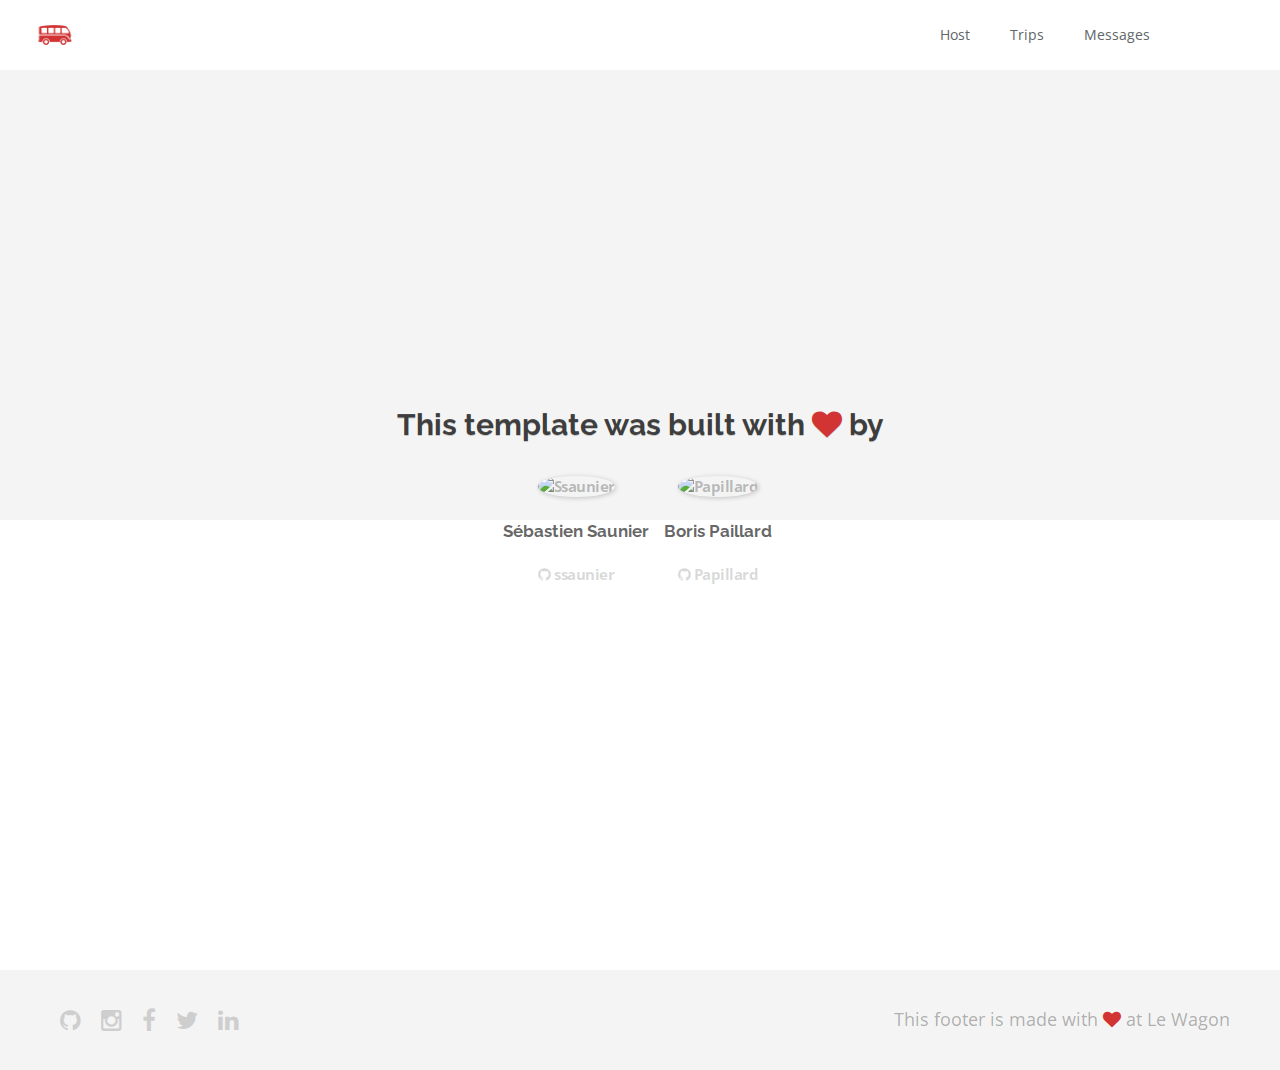
==== commit b746515b: "Automated commit at 2018-06-04 13:30:20 UTC by middleman-deploy 2.0.0-alpha" ====
--- a/about.html
+++ b/about.html
@@ -7,11 +7,51 @@
           content="width=device-width, initial-scale=1, shrink-to-fit=no">
     <!-- Use the title from a page's frontmatter if it has one -->
     <title>Le Wagon - Middleman - About</title>
-    <link href="stylesheets/application-3c48b980.css" rel="stylesheet" />
+    <link href="stylesheets/application-a3c2b6cb.css" rel="stylesheet" />
     <script src="javascripts/application-93de88c9.js"></script>
     <link href="images/favicon-f15af148.png" rel="icon" type="image/png" />
   </head>
   <body>
+    <div class="navbar-wagon">
+  <!-- Logo -->
+  <a href="/" class="navbar-wagon-brand">
+    <img src="images/logo-acc9c0ec.png" id="logo" alt="Logo" />
+  </a>
+
+  <!-- Right Navigation -->
+  <div class="navbar-wagon-right hidden-xs hidden-sm">
+
+    <a href="" class="navbar-wagon-item navbar-wagon-link">Host</a>
+    <a href="" class="navbar-wagon-item navbar-wagon-link">Trips</a>
+    <a href="" class="navbar-wagon-item navbar-wagon-link">Messages</a>
+
+    <!-- Profile picture with dropdown list -->
+    <div class="navbar-wagon-item">
+      <div class="dropdown">
+        <img src="https://kitt.lewagon.com/placeholder/users/ssaunier" class="avatar dropdown-toggle" id="navbar-wagon-menu" data-toggle="dropdown">
+        <ul class="dropdown-menu dropdown-menu-right navbar-wagon-dropdown-menu">
+          <li><a href="#">Profile</a></li>
+          <li><a href="#">Dashboard</a></li>
+          <li><a href="#">Log Out</a></li>
+        </ul>
+      </div>
+    </div>
+  </div>
+
+  <!-- Dropdown appearing on mobile only -->
+  <div class="navbar-wagon-item hidden-md hidden-lg">
+    <div class="dropdown">
+      <i class="fa fa-bars dropdown-toggle" data-toggle="dropdown"></i>
+      <ul class="dropdown-menu dropdown-menu-right navbar-wagon-dropdown-menu">
+        <li><a href="#">Host</a></li>
+        <li><a href="#">Trips</a></li>
+        <li><a href="#">Messagese</a></li>
+      </ul>
+    </div>
+  </div>
+</div>
+
+
     <div id="about">
   <div class="about-content">
     <h1>This template was built with <i class="fa fa-heart"></i> by</h1>
@@ -34,5 +74,18 @@
   </div>
 </div>
 
+    <div class="footer">
+  <div class="footer-links">
+    <a href="#"><i class="fa fa-github"></i></a>
+    <a href="#"><i class="fa fa-instagram"></i></a>
+    <a href="#"><i class="fa fa-facebook"></i></a>
+    <a href="#"><i class="fa fa-twitter"></i></a>
+    <a href="#"><i class="fa fa-linkedin"></i></a>
+  </div>
+  <div class="footer-copyright">
+    This footer is made with <i class="fa fa-heart"></i> at Le Wagon
+  </div>
+</div>
+
   </body>
 </html>
--- a/stylesheets/application-a3c2b6cb.css
+++ b/stylesheets/application-a3c2b6cb.css
@@ -0,0 +1,8 @@
+@import url("https://fonts.googleapis.com/css?family=Open+Sans:400,300,700|Raleway:400,100,300,700,500");/*!
+ * Bootstrap v3.3.7 (http://getbootstrap.com)
+ * Copyright 2011-2016 Twitter, Inc.
+ * Licensed under MIT (https://github.com/twbs/bootstrap/blob/master/LICENSE)
+ *//*! normalize.css v3.0.3 | MIT License | github.com/necolas/normalize.css */html{font-family:sans-serif;-ms-text-size-adjust:100%;-webkit-text-size-adjust:100%}body{margin:0}article,aside,details,figcaption,figure,footer,header,hgroup,main,menu,nav,section,summary{display:block}audio,canvas,progress,video{display:inline-block;vertical-align:baseline}audio:not([controls]){display:none;height:0}[hidden],template{display:none}a{background-color:transparent}a:active,a:hover{outline:0}abbr[title]{border-bottom:1px dotted}b,strong{font-weight:bold}dfn{font-style:italic}h1{font-size:2em;margin:0.67em 0}mark{background:#ff0;color:#000}small{font-size:80%}sub,sup{font-size:75%;line-height:0;position:relative;vertical-align:baseline}sup{top:-0.5em}sub{bottom:-0.25em}img{border:0}svg:not(:root){overflow:hidden}figure{margin:1em 40px}hr{-webkit-box-sizing:content-box;box-sizing:content-box;height:0}pre{overflow:auto}code,kbd,pre,samp{font-family:monospace, monospace;font-size:1em}button,input,optgroup,select,textarea{color:inherit;font:inherit;margin:0}button{overflow:visible}button,select{text-transform:none}button,html input[type="button"],input[type="reset"],input[type="submit"]{-webkit-appearance:button;cursor:pointer}button[disabled],html input[disabled]{cursor:default}button::-moz-focus-inner,input::-moz-focus-inner{border:0;padding:0}input{line-height:normal}input[type="checkbox"],input[type="radio"]{-webkit-box-sizing:border-box;box-sizing:border-box;padding:0}input[type="number"]::-webkit-inner-spin-button,input[type="number"]::-webkit-outer-spin-button{height:auto}input[type="search"]{-webkit-appearance:textfield;-webkit-box-sizing:content-box;box-sizing:content-box}input[type="search"]::-webkit-search-cancel-button,input[type="search"]::-webkit-search-decoration{-webkit-appearance:none}fieldset{border:1px solid #c0c0c0;margin:0 2px;padding:0.35em 0.625em 0.75em}legend{border:0;padding:0}textarea{overflow:auto}optgroup{font-weight:bold}table{border-collapse:collapse;border-spacing:0}td,th{padding:0}/*! Source: https://github.com/h5bp/html5-boilerplate/blob/master/src/css/main.css */@media print{*,*:before,*:after{background:transparent !important;color:#000 !important;-webkit-box-shadow:none !important;box-shadow:none !important;text-shadow:none !important}a,a:visited{text-decoration:underline}a[href]:after{content:" (" attr(href) ")"}abbr[title]:after{content:" (" attr(title) ")"}a[href^="#"]:after,a[href^="javascript:"]:after{content:""}pre,blockquote{border:1px solid #999;page-break-inside:avoid}thead{display:table-header-group}tr,img{page-break-inside:avoid}img{max-width:100% !important}p,h2,h3{orphans:3;widows:3}h2,h3{page-break-after:avoid}.navbar{display:none}.btn>.caret,.dropup>.btn>.caret{border-top-color:#000 !important}.label{border:1px solid #000}.table{border-collapse:collapse !important}.table td,.table th{background-color:#fff !important}.table-bordered th,.table-bordered td{border:1px solid #ddd !important}}@font-face{font-family:'Glyphicons Halflings';src:url("../assets/bootstrap/glyphicons-halflings-regular-86b6f62b.eot");src:url("../assets/bootstrap/glyphicons-halflings-regular-86b6f62b.eot?#iefix") format("embedded-opentype"),url("../assets/bootstrap/glyphicons-halflings-regular-ca35b697.woff2") format("woff2"),url("../assets/bootstrap/glyphicons-halflings-regular-278e49a8.woff") format("woff"),url("../assets/bootstrap/glyphicons-halflings-regular-44bc1850.ttf") format("truetype"),url("../assets/bootstrap/glyphicons-halflings-regular-de51a849.svg#glyphicons_halflingsregular") format("svg")}.glyphicon{position:relative;top:1px;display:inline-block;font-family:'Glyphicons Halflings';font-style:normal;font-weight:normal;line-height:1;-webkit-font-smoothing:antialiased;-moz-osx-font-smoothing:grayscale}.glyphicon-asterisk:before{content:"\002a"}.glyphicon-plus:before{content:"\002b"}.glyphicon-euro:before,.glyphicon-eur:before{content:"\20ac"}.glyphicon-minus:before{content:"\2212"}.glyphicon-cloud:before{content:"\2601"}.glyphicon-envelope:before{content:"\2709"}.glyphicon-pencil:before{content:"\270f"}.glyphicon-glass:before{content:"\e001"}.glyphicon-music:before{content:"\e002"}.glyphicon-search:before{content:"\e003"}.glyphicon-heart:before{content:"\e005"}.glyphicon-star:before{content:"\e006"}.glyphicon-star-empty:before{content:"\e007"}.glyphicon-user:before{content:"\e008"}.glyphicon-film:before{content:"\e009"}.glyphicon-th-large:before{content:"\e010"}.glyphicon-th:before{content:"\e011"}.glyphicon-th-list:before{content:"\e012"}.glyphicon-ok:before{content:"\e013"}.glyphicon-remove:before{content:"\e014"}.glyphicon-zoom-in:before{content:"\e015"}.glyphicon-zoom-out:before{content:"\e016"}.glyphicon-off:before{content:"\e017"}.glyphicon-signal:before{content:"\e018"}.glyphicon-cog:before{content:"\e019"}.glyphicon-trash:before{content:"\e020"}.glyphicon-home:before{content:"\e021"}.glyphicon-file:before{content:"\e022"}.glyphicon-time:before{content:"\e023"}.glyphicon-road:before{content:"\e024"}.glyphicon-download-alt:before{content:"\e025"}.glyphicon-download:before{content:"\e026"}.glyphicon-upload:before{content:"\e027"}.glyphicon-inbox:before{content:"\e028"}.glyphicon-play-circle:before{content:"\e029"}.glyphicon-repeat:before{content:"\e030"}.glyphicon-refresh:before{content:"\e031"}.glyphicon-list-alt:before{content:"\e032"}.glyphicon-lock:before{content:"\e033"}.glyphicon-flag:before{content:"\e034"}.glyphicon-headphones:before{content:"\e035"}.glyphicon-volume-off:before{content:"\e036"}.glyphicon-volume-down:before{content:"\e037"}.glyphicon-volume-up:before{content:"\e038"}.glyphicon-qrcode:before{content:"\e039"}.glyphicon-barcode:before{content:"\e040"}.glyphicon-tag:before{content:"\e041"}.glyphicon-tags:before{content:"\e042"}.glyphicon-book:before{content:"\e043"}.glyphicon-bookmark:before{content:"\e044"}.glyphicon-print:before{content:"\e045"}.glyphicon-camera:before{content:"\e046"}.glyphicon-font:before{content:"\e047"}.glyphicon-bold:before{content:"\e048"}.glyphicon-italic:before{content:"\e049"}.glyphicon-text-height:before{content:"\e050"}.glyphicon-text-width:before{content:"\e051"}.glyphicon-align-left:before{content:"\e052"}.glyphicon-align-center:before{content:"\e053"}.glyphicon-align-right:before{content:"\e054"}.glyphicon-align-justify:before{content:"\e055"}.glyphicon-list:before{content:"\e056"}.glyphicon-indent-left:before{content:"\e057"}.glyphicon-indent-right:before{content:"\e058"}.glyphicon-facetime-video:before{content:"\e059"}.glyphicon-picture:before{content:"\e060"}.glyphicon-map-marker:before{content:"\e062"}.glyphicon-adjust:before{content:"\e063"}.glyphicon-tint:before{content:"\e064"}.glyphicon-edit:before{content:"\e065"}.glyphicon-share:before{content:"\e066"}.glyphicon-check:before{content:"\e067"}.glyphicon-move:before{content:"\e068"}.glyphicon-step-backward:before{content:"\e069"}.glyphicon-fast-backward:before{content:"\e070"}.glyphicon-backward:before{content:"\e071"}.glyphicon-play:before{content:"\e072"}.glyphicon-pause:before{content:"\e073"}.glyphicon-stop:before{content:"\e074"}.glyphicon-forward:before{content:"\e075"}.glyphicon-fast-forward:before{content:"\e076"}.glyphicon-step-forward:before{content:"\e077"}.glyphicon-eject:before{content:"\e078"}.glyphicon-chevron-left:before{content:"\e079"}.glyphicon-chevron-right:before{content:"\e080"}.glyphicon-plus-sign:before{content:"\e081"}.glyphicon-minus-sign:before{content:"\e082"}.glyphicon-remove-sign:before{content:"\e083"}.glyphicon-ok-sign:before{content:"\e084"}.glyphicon-question-sign:before{content:"\e085"}.glyphicon-info-sign:before{content:"\e086"}.glyphicon-screenshot:before{content:"\e087"}.glyphicon-remove-circle:before{content:"\e088"}.glyphicon-ok-circle:before{content:"\e089"}.glyphicon-ban-circle:before{content:"\e090"}.glyphicon-arrow-left:before{content:"\e091"}.glyphicon-arrow-right:before{content:"\e092"}.glyphicon-arrow-up:before{content:"\e093"}.glyphicon-arrow-down:before{content:"\e094"}.glyphicon-share-alt:before{content:"\e095"}.glyphicon-resize-full:before{content:"\e096"}.glyphicon-resize-small:before{content:"\e097"}.glyphicon-exclamation-sign:before{content:"\e101"}.glyphicon-gift:before{content:"\e102"}.glyphicon-leaf:before{content:"\e103"}.glyphicon-fire:before{content:"\e104"}.glyphicon-eye-open:before{content:"\e105"}.glyphicon-eye-close:before{content:"\e106"}.glyphicon-warning-sign:before{content:"\e107"}.glyphicon-plane:before{content:"\e108"}.glyphicon-calendar:before{content:"\e109"}.glyphicon-random:before{content:"\e110"}.glyphicon-comment:before{content:"\e111"}.glyphicon-magnet:before{content:"\e112"}.glyphicon-chevron-up:before{content:"\e113"}.glyphicon-chevron-down:before{content:"\e114"}.glyphicon-retweet:before{content:"\e115"}.glyphicon-shopping-cart:before{content:"\e116"}.glyphicon-folder-close:before{content:"\e117"}.glyphicon-folder-open:before{content:"\e118"}.glyphicon-resize-vertical:before{content:"\e119"}.glyphicon-resize-horizontal:before{content:"\e120"}.glyphicon-hdd:before{content:"\e121"}.glyphicon-bullhorn:before{content:"\e122"}.glyphicon-bell:before{content:"\e123"}.glyphicon-certificate:before{content:"\e124"}.glyphicon-thumbs-up:before{content:"\e125"}.glyphicon-thumbs-down:before{content:"\e126"}.glyphicon-hand-right:before{content:"\e127"}.glyphicon-hand-left:before{content:"\e128"}.glyphicon-hand-up:before{content:"\e129"}.glyphicon-hand-down:before{content:"\e130"}.glyphicon-circle-arrow-right:before{content:"\e131"}.glyphicon-circle-arrow-left:before{content:"\e132"}.glyphicon-circle-arrow-up:before{content:"\e133"}.glyphicon-circle-arrow-down:before{content:"\e134"}.glyphicon-globe:before{content:"\e135"}.glyphicon-wrench:before{content:"\e136"}.glyphicon-tasks:before{content:"\e137"}.glyphicon-filter:before{content:"\e138"}.glyphicon-briefcase:before{content:"\e139"}.glyphicon-fullscreen:before{content:"\e140"}.glyphicon-dashboard:before{content:"\e141"}.glyphicon-paperclip:before{content:"\e142"}.glyphicon-heart-empty:before{content:"\e143"}.glyphicon-link:before{content:"\e144"}.glyphicon-phone:before{content:"\e145"}.glyphicon-pushpin:before{content:"\e146"}.glyphicon-usd:before{content:"\e148"}.glyphicon-gbp:before{content:"\e149"}.glyphicon-sort:before{content:"\e150"}.glyphicon-sort-by-alphabet:before{content:"\e151"}.glyphicon-sort-by-alphabet-alt:before{content:"\e152"}.glyphicon-sort-by-order:before{content:"\e153"}.glyphicon-sort-by-order-alt:before{content:"\e154"}.glyphicon-sort-by-attributes:before{content:"\e155"}.glyphicon-sort-by-attributes-alt:before{content:"\e156"}.glyphicon-unchecked:before{content:"\e157"}.glyphicon-expand:before{content:"\e158"}.glyphicon-collapse-down:before{content:"\e159"}.glyphicon-collapse-up:before{content:"\e160"}.glyphicon-log-in:before{content:"\e161"}.glyphicon-flash:before{content:"\e162"}.glyphicon-log-out:before{content:"\e163"}.glyphicon-new-window:before{content:"\e164"}.glyphicon-record:before{content:"\e165"}.glyphicon-save:before{content:"\e166"}.glyphicon-open:before{content:"\e167"}.glyphicon-saved:before{content:"\e168"}.glyphicon-import:before{content:"\e169"}.glyphicon-export:before{content:"\e170"}.glyphicon-send:before{content:"\e171"}.glyphicon-floppy-disk:before{content:"\e172"}.glyphicon-floppy-saved:before{content:"\e173"}.glyphicon-floppy-remove:before{content:"\e174"}.glyphicon-floppy-save:before{content:"\e175"}.glyphicon-floppy-open:before{content:"\e176"}.glyphicon-credit-card:before{content:"\e177"}.glyphicon-transfer:before{content:"\e178"}.glyphicon-cutlery:before{content:"\e179"}.glyphicon-header:before{content:"\e180"}.glyphicon-compressed:before{content:"\e181"}.glyphicon-earphone:before{content:"\e182"}.glyphicon-phone-alt:before{content:"\e183"}.glyphicon-tower:before{content:"\e184"}.glyphicon-stats:before{content:"\e185"}.glyphicon-sd-video:before{content:"\e186"}.glyphicon-hd-video:before{content:"\e187"}.glyphicon-subtitles:before{content:"\e188"}.glyphicon-sound-stereo:before{content:"\e189"}.glyphicon-sound-dolby:before{content:"\e190"}.glyphicon-sound-5-1:before{content:"\e191"}.glyphicon-sound-6-1:before{content:"\e192"}.glyphicon-sound-7-1:before{content:"\e193"}.glyphicon-copyright-mark:before{content:"\e194"}.glyphicon-registration-mark:before{content:"\e195"}.glyphicon-cloud-download:before{content:"\e197"}.glyphicon-cloud-upload:before{content:"\e198"}.glyphicon-tree-conifer:before{content:"\e199"}.glyphicon-tree-deciduous:before{content:"\e200"}.glyphicon-cd:before{content:"\e201"}.glyphicon-save-file:before{content:"\e202"}.glyphicon-open-file:before{content:"\e203"}.glyphicon-level-up:before{content:"\e204"}.glyphicon-copy:before{content:"\e205"}.glyphicon-paste:before{content:"\e206"}.glyphicon-alert:before{content:"\e209"}.glyphicon-equalizer:before{content:"\e210"}.glyphicon-king:before{content:"\e211"}.glyphicon-queen:before{content:"\e212"}.glyphicon-pawn:before{content:"\e213"}.glyphicon-bishop:before{content:"\e214"}.glyphicon-knight:before{content:"\e215"}.glyphicon-baby-formula:before{content:"\e216"}.glyphicon-tent:before{content:"\26fa"}.glyphicon-blackboard:before{content:"\e218"}.glyphicon-bed:before{content:"\e219"}.glyphicon-apple:before{content:"\f8ff"}.glyphicon-erase:before{content:"\e221"}.glyphicon-hourglass:before{content:"\231b"}.glyphicon-lamp:before{content:"\e223"}.glyphicon-duplicate:before{content:"\e224"}.glyphicon-piggy-bank:before{content:"\e225"}.glyphicon-scissors:before{content:"\e226"}.glyphicon-bitcoin:before{content:"\e227"}.glyphicon-btc:before{content:"\e227"}.glyphicon-xbt:before{content:"\e227"}.glyphicon-yen:before{content:"\00a5"}.glyphicon-jpy:before{content:"\00a5"}.glyphicon-ruble:before{content:"\20bd"}.glyphicon-rub:before{content:"\20bd"}.glyphicon-scale:before{content:"\e230"}.glyphicon-ice-lolly:before{content:"\e231"}.glyphicon-ice-lolly-tasted:before{content:"\e232"}.glyphicon-education:before{content:"\e233"}.glyphicon-option-horizontal:before{content:"\e234"}.glyphicon-option-vertical:before{content:"\e235"}.glyphicon-menu-hamburger:before{content:"\e236"}.glyphicon-modal-window:before{content:"\e237"}.glyphicon-oil:before{content:"\e238"}.glyphicon-grain:before{content:"\e239"}.glyphicon-sunglasses:before{content:"\e240"}.glyphicon-text-size:before{content:"\e241"}.glyphicon-text-color:before{content:"\e242"}.glyphicon-text-background:before{content:"\e243"}.glyphicon-object-align-top:before{content:"\e244"}.glyphicon-object-align-bottom:before{content:"\e245"}.glyphicon-object-align-horizontal:before{content:"\e246"}.glyphicon-object-align-left:before{content:"\e247"}.glyphicon-object-align-vertical:before{content:"\e248"}.glyphicon-object-align-right:before{content:"\e249"}.glyphicon-triangle-right:before{content:"\e250"}.glyphicon-triangle-left:before{content:"\e251"}.glyphicon-triangle-bottom:before{content:"\e252"}.glyphicon-triangle-top:before{content:"\e253"}.glyphicon-console:before{content:"\e254"}.glyphicon-superscript:before{content:"\e255"}.glyphicon-subscript:before{content:"\e256"}.glyphicon-menu-left:before{content:"\e257"}.glyphicon-menu-right:before{content:"\e258"}.glyphicon-menu-down:before{content:"\e259"}.glyphicon-menu-up:before{content:"\e260"}*{-webkit-box-sizing:border-box;box-sizing:border-box}*:before,*:after{-webkit-box-sizing:border-box;box-sizing:border-box}html{font-size:10px;-webkit-tap-highlight-color:transparent}body{font-family:"Open Sans", "Helvetica", "sans-serif";font-size:18px;line-height:1.42857143;color:#333333;background-color:#F4F4F4}input,button,select,textarea{font-family:inherit;font-size:inherit;line-height:inherit}a{color:#241e4e;text-decoration:none}a:hover,a:focus{color:#0b0917;text-decoration:underline}a:focus{outline:5px auto -webkit-focus-ring-color;outline-offset:-2px}figure{margin:0}img{vertical-align:middle}.img-responsive{display:block;max-width:100%;height:auto}.img-rounded{border-radius:2px}.img-thumbnail{padding:4px;line-height:1.42857143;background-color:#F4F4F4;border:1px solid #ddd;border-radius:2px;-webkit-transition:all 0.2s ease-in-out;transition:all 0.2s ease-in-out;display:inline-block;max-width:100%;height:auto}.img-circle{border-radius:50%}hr{margin-top:25px;margin-bottom:25px;border:0;border-top:1px solid #eeeeee}.sr-only{position:absolute;width:1px;height:1px;margin:-1px;padding:0;overflow:hidden;clip:rect(0, 0, 0, 0);border:0}.sr-only-focusable:active,.sr-only-focusable:focus{position:static;width:auto;height:auto;margin:0;overflow:visible;clip:auto}[role="button"]{cursor:pointer}h1,h2,h3,h4,h5,h6,.h1,.h2,.h3,.h4,.h5,.h6{font-family:"Raleway", "Helvetica", "sans-serif";font-weight:500;line-height:1.1;color:inherit}h1 small,h1 .small,h2 small,h2 .small,h3 small,h3 .small,h4 small,h4 .small,h5 small,h5 .small,h6 small,h6 .small,.h1 small,.h1 .small,.h2 small,.h2 .small,.h3 small,.h3 .small,.h4 small,.h4 .small,.h5 small,.h5 .small,.h6 small,.h6 .small{font-weight:normal;line-height:1;color:#777777}h1,.h1,h2,.h2,h3,.h3{margin-top:25px;margin-bottom:12.5px}h1 small,h1 .small,.h1 small,.h1 .small,h2 small,h2 .small,.h2 small,.h2 .small,h3 small,h3 .small,.h3 small,.h3 .small{font-size:65%}h4,.h4,h5,.h5,h6,.h6{margin-top:12.5px;margin-bottom:12.5px}h4 small,h4 .small,.h4 small,.h4 .small,h5 small,h5 .small,.h5 small,.h5 .small,h6 small,h6 .small,.h6 small,.h6 .small{font-size:75%}h1,.h1{font-size:46px}h2,.h2{font-size:38px}h3,.h3{font-size:31px}h4,.h4{font-size:23px}h5,.h5{font-size:18px}h6,.h6{font-size:16px}p{margin:0 0 12.5px}.lead{margin-bottom:25px;font-size:20px;font-weight:300;line-height:1.4}@media (min-width: 768px){.lead{font-size:27px}}small,.small{font-size:88%}mark,.mark{background-color:#fcf8e3;padding:.2em}.text-left{text-align:left}.text-right{text-align:right}.text-center{text-align:center}.text-justify{text-align:justify}.text-nowrap{white-space:nowrap}.text-lowercase{text-transform:lowercase}.text-uppercase,.initialism{text-transform:uppercase}.text-capitalize{text-transform:capitalize}.text-muted{color:#777777}.text-primary{color:#241e4e}a.text-primary:hover,a.text-primary:focus{color:#131029}.text-success{color:#3c763d}a.text-success:hover,a.text-success:focus{color:#2b542c}.text-info{color:#31708f}a.text-info:hover,a.text-info:focus{color:#245269}.text-warning{color:#8a6d3b}a.text-warning:hover,a.text-warning:focus{color:#66512c}.text-danger{color:#a94442}a.text-danger:hover,a.text-danger:focus{color:#843534}.bg-primary{color:#fff}.bg-primary{background-color:#241e4e}a.bg-primary:hover,a.bg-primary:focus{background-color:#131029}.bg-success{background-color:#dff0d8}a.bg-success:hover,a.bg-success:focus{background-color:#c1e2b3}.bg-info{background-color:#d9edf7}a.bg-info:hover,a.bg-info:focus{background-color:#afd9ee}.bg-warning{background-color:#fcf8e3}a.bg-warning:hover,a.bg-warning:focus{background-color:#f7ecb5}.bg-danger{background-color:#f2dede}a.bg-danger:hover,a.bg-danger:focus{background-color:#e4b9b9}.page-header{padding-bottom:11.5px;margin:50px 0 25px;border-bottom:1px solid #eeeeee}ul,ol{margin-top:0;margin-bottom:12.5px}ul ul,ul ol,ol ul,ol ol{margin-bottom:0}.list-unstyled{padding-left:0;list-style:none}.list-inline{padding-left:0;list-style:none;margin-left:-5px}.list-inline>li{display:inline-block;padding-left:5px;padding-right:5px}dl{margin-top:0;margin-bottom:25px}dt,dd{line-height:1.42857143}dt{font-weight:bold}dd{margin-left:0}.dl-horizontal dd:before,.dl-horizontal dd:after{content:" ";display:table}.dl-horizontal dd:after{clear:both}@media (min-width: 768px){.dl-horizontal dt{float:left;width:160px;clear:left;text-align:right;overflow:hidden;text-overflow:ellipsis;white-space:nowrap}.dl-horizontal dd{margin-left:180px}}abbr[title],abbr[data-original-title]{cursor:help;border-bottom:1px dotted #777777}.initialism{font-size:90%}blockquote{padding:12.5px 25px;margin:0 0 25px;font-size:22.5px;border-left:5px solid #eeeeee}blockquote p:last-child,blockquote ul:last-child,blockquote ol:last-child{margin-bottom:0}blockquote footer,blockquote small,blockquote .small{display:block;font-size:80%;line-height:1.42857143;color:#777777}blockquote footer:before,blockquote small:before,blockquote .small:before{content:'\2014 \00A0'}.blockquote-reverse,blockquote.pull-right{padding-right:15px;padding-left:0;border-right:5px solid #eeeeee;border-left:0;text-align:right}.blockquote-reverse footer:before,.blockquote-reverse small:before,.blockquote-reverse .small:before,blockquote.pull-right footer:before,blockquote.pull-right small:before,blockquote.pull-right .small:before{content:''}.blockquote-reverse footer:after,.blockquote-reverse small:after,.blockquote-reverse .small:after,blockquote.pull-right footer:after,blockquote.pull-right small:after,blockquote.pull-right .small:after{content:'\00A0 \2014'}address{margin-bottom:25px;font-style:normal;line-height:1.42857143}code,kbd,pre,samp{font-family:Menlo, Monaco, Consolas, "Courier New", monospace}code{padding:2px 4px;font-size:90%;color:#c7254e;background-color:#f9f2f4;border-radius:2px}kbd{padding:2px 4px;font-size:90%;color:#fff;background-color:#333;border-radius:2px;-webkit-box-shadow:inset 0 -1px 0 rgba(0,0,0,0.25);box-shadow:inset 0 -1px 0 rgba(0,0,0,0.25)}kbd kbd{padding:0;font-size:100%;font-weight:bold;-webkit-box-shadow:none;box-shadow:none}pre{display:block;padding:12px;margin:0 0 12.5px;font-size:17px;line-height:1.42857143;word-break:break-all;word-wrap:break-word;color:#333333;background-color:#f5f5f5;border:1px solid #ccc;border-radius:2px}pre code{padding:0;font-size:inherit;color:inherit;white-space:pre-wrap;background-color:transparent;border-radius:0}.pre-scrollable{max-height:340px;overflow-y:scroll}.container{margin-right:auto;margin-left:auto;padding-left:15px;padding-right:15px}.container:before,.container:after{content:" ";display:table}.container:after{clear:both}@media (min-width: 768px){.container{width:750px}}@media (min-width: 992px){.container{width:970px}}@media (min-width: 1200px){.container{width:1170px}}.container-fluid{margin-right:auto;margin-left:auto;padding-left:15px;padding-right:15px}.container-fluid:before,.container-fluid:after{content:" ";display:table}.container-fluid:after{clear:both}.row{margin-left:-15px;margin-right:-15px}.row:before,.row:after{content:" ";display:table}.row:after{clear:both}.col-xs-1,.col-sm-1,.col-md-1,.col-lg-1,.col-xs-2,.col-sm-2,.col-md-2,.col-lg-2,.col-xs-3,.col-sm-3,.col-md-3,.col-lg-3,.col-xs-4,.col-sm-4,.col-md-4,.col-lg-4,.col-xs-5,.col-sm-5,.col-md-5,.col-lg-5,.col-xs-6,.col-sm-6,.col-md-6,.col-lg-6,.col-xs-7,.col-sm-7,.col-md-7,.col-lg-7,.col-xs-8,.col-sm-8,.col-md-8,.col-lg-8,.col-xs-9,.col-sm-9,.col-md-9,.col-lg-9,.col-xs-10,.col-sm-10,.col-md-10,.col-lg-10,.col-xs-11,.col-sm-11,.col-md-11,.col-lg-11,.col-xs-12,.col-sm-12,.col-md-12,.col-lg-12{position:relative;min-height:1px;padding-left:15px;padding-right:15px}.col-xs-1,.col-xs-2,.col-xs-3,.col-xs-4,.col-xs-5,.col-xs-6,.col-xs-7,.col-xs-8,.col-xs-9,.col-xs-10,.col-xs-11,.col-xs-12{float:left}.col-xs-1{width:8.33333333%}.col-xs-2{width:16.66666667%}.col-xs-3{width:25%}.col-xs-4{width:33.33333333%}.col-xs-5{width:41.66666667%}.col-xs-6{width:50%}.col-xs-7{width:58.33333333%}.col-xs-8{width:66.66666667%}.col-xs-9{width:75%}.col-xs-10{width:83.33333333%}.col-xs-11{width:91.66666667%}.col-xs-12{width:100%}.col-xs-pull-0{right:auto}.col-xs-pull-1{right:8.33333333%}.col-xs-pull-2{right:16.66666667%}.col-xs-pull-3{right:25%}.col-xs-pull-4{right:33.33333333%}.col-xs-pull-5{right:41.66666667%}.col-xs-pull-6{right:50%}.col-xs-pull-7{right:58.33333333%}.col-xs-pull-8{right:66.66666667%}.col-xs-pull-9{right:75%}.col-xs-pull-10{right:83.33333333%}.col-xs-pull-11{right:91.66666667%}.col-xs-pull-12{right:100%}.col-xs-push-0{left:auto}.col-xs-push-1{left:8.33333333%}.col-xs-push-2{left:16.66666667%}.col-xs-push-3{left:25%}.col-xs-push-4{left:33.33333333%}.col-xs-push-5{left:41.66666667%}.col-xs-push-6{left:50%}.col-xs-push-7{left:58.33333333%}.col-xs-push-8{left:66.66666667%}.col-xs-push-9{left:75%}.col-xs-push-10{left:83.33333333%}.col-xs-push-11{left:91.66666667%}.col-xs-push-12{left:100%}.col-xs-offset-0{margin-left:0%}.col-xs-offset-1{margin-left:8.33333333%}.col-xs-offset-2{margin-left:16.66666667%}.col-xs-offset-3{margin-left:25%}.col-xs-offset-4{margin-left:33.33333333%}.col-xs-offset-5{margin-left:41.66666667%}.col-xs-offset-6{margin-left:50%}.col-xs-offset-7{margin-left:58.33333333%}.col-xs-offset-8{margin-left:66.66666667%}.col-xs-offset-9{margin-left:75%}.col-xs-offset-10{margin-left:83.33333333%}.col-xs-offset-11{margin-left:91.66666667%}.col-xs-offset-12{margin-left:100%}@media (min-width: 768px){.col-sm-1,.col-sm-2,.col-sm-3,.col-sm-4,.col-sm-5,.col-sm-6,.col-sm-7,.col-sm-8,.col-sm-9,.col-sm-10,.col-sm-11,.col-sm-12{float:left}.col-sm-1{width:8.33333333%}.col-sm-2{width:16.66666667%}.col-sm-3{width:25%}.col-sm-4{width:33.33333333%}.col-sm-5{width:41.66666667%}.col-sm-6{width:50%}.col-sm-7{width:58.33333333%}.col-sm-8{width:66.66666667%}.col-sm-9{width:75%}.col-sm-10{width:83.33333333%}.col-sm-11{width:91.66666667%}.col-sm-12{width:100%}.col-sm-pull-0{right:auto}.col-sm-pull-1{right:8.33333333%}.col-sm-pull-2{right:16.66666667%}.col-sm-pull-3{right:25%}.col-sm-pull-4{right:33.33333333%}.col-sm-pull-5{right:41.66666667%}.col-sm-pull-6{right:50%}.col-sm-pull-7{right:58.33333333%}.col-sm-pull-8{right:66.66666667%}.col-sm-pull-9{right:75%}.col-sm-pull-10{right:83.33333333%}.col-sm-pull-11{right:91.66666667%}.col-sm-pull-12{right:100%}.col-sm-push-0{left:auto}.col-sm-push-1{left:8.33333333%}.col-sm-push-2{left:16.66666667%}.col-sm-push-3{left:25%}.col-sm-push-4{left:33.33333333%}.col-sm-push-5{left:41.66666667%}.col-sm-push-6{left:50%}.col-sm-push-7{left:58.33333333%}.col-sm-push-8{left:66.66666667%}.col-sm-push-9{left:75%}.col-sm-push-10{left:83.33333333%}.col-sm-push-11{left:91.66666667%}.col-sm-push-12{left:100%}.col-sm-offset-0{margin-left:0%}.col-sm-offset-1{margin-left:8.33333333%}.col-sm-offset-2{margin-left:16.66666667%}.col-sm-offset-3{margin-left:25%}.col-sm-offset-4{margin-left:33.33333333%}.col-sm-offset-5{margin-left:41.66666667%}.col-sm-offset-6{margin-left:50%}.col-sm-offset-7{margin-left:58.33333333%}.col-sm-offset-8{margin-left:66.66666667%}.col-sm-offset-9{margin-left:75%}.col-sm-offset-10{margin-left:83.33333333%}.col-sm-offset-11{margin-left:91.66666667%}.col-sm-offset-12{margin-left:100%}}@media (min-width: 992px){.col-md-1,.col-md-2,.col-md-3,.col-md-4,.col-md-5,.col-md-6,.col-md-7,.col-md-8,.col-md-9,.col-md-10,.col-md-11,.col-md-12{float:left}.col-md-1{width:8.33333333%}.col-md-2{width:16.66666667%}.col-md-3{width:25%}.col-md-4{width:33.33333333%}.col-md-5{width:41.66666667%}.col-md-6{width:50%}.col-md-7{width:58.33333333%}.col-md-8{width:66.66666667%}.col-md-9{width:75%}.col-md-10{width:83.33333333%}.col-md-11{width:91.66666667%}.col-md-12{width:100%}.col-md-pull-0{right:auto}.col-md-pull-1{right:8.33333333%}.col-md-pull-2{right:16.66666667%}.col-md-pull-3{right:25%}.col-md-pull-4{right:33.33333333%}.col-md-pull-5{right:41.66666667%}.col-md-pull-6{right:50%}.col-md-pull-7{right:58.33333333%}.col-md-pull-8{right:66.66666667%}.col-md-pull-9{right:75%}.col-md-pull-10{right:83.33333333%}.col-md-pull-11{right:91.66666667%}.col-md-pull-12{right:100%}.col-md-push-0{left:auto}.col-md-push-1{left:8.33333333%}.col-md-push-2{left:16.66666667%}.col-md-push-3{left:25%}.col-md-push-4{left:33.33333333%}.col-md-push-5{left:41.66666667%}.col-md-push-6{left:50%}.col-md-push-7{left:58.33333333%}.col-md-push-8{left:66.66666667%}.col-md-push-9{left:75%}.col-md-push-10{left:83.33333333%}.col-md-push-11{left:91.66666667%}.col-md-push-12{left:100%}.col-md-offset-0{margin-left:0%}.col-md-offset-1{margin-left:8.33333333%}.col-md-offset-2{margin-left:16.66666667%}.col-md-offset-3{margin-left:25%}.col-md-offset-4{margin-left:33.33333333%}.col-md-offset-5{margin-left:41.66666667%}.col-md-offset-6{margin-left:50%}.col-md-offset-7{margin-left:58.33333333%}.col-md-offset-8{margin-left:66.66666667%}.col-md-offset-9{margin-left:75%}.col-md-offset-10{margin-left:83.33333333%}.col-md-offset-11{margin-left:91.66666667%}.col-md-offset-12{margin-left:100%}}@media (min-width: 1200px){.col-lg-1,.col-lg-2,.col-lg-3,.col-lg-4,.col-lg-5,.col-lg-6,.col-lg-7,.col-lg-8,.col-lg-9,.col-lg-10,.col-lg-11,.col-lg-12{float:left}.col-lg-1{width:8.33333333%}.col-lg-2{width:16.66666667%}.col-lg-3{width:25%}.col-lg-4{width:33.33333333%}.col-lg-5{width:41.66666667%}.col-lg-6{width:50%}.col-lg-7{width:58.33333333%}.col-lg-8{width:66.66666667%}.col-lg-9{width:75%}.col-lg-10{width:83.33333333%}.col-lg-11{width:91.66666667%}.col-lg-12{width:100%}.col-lg-pull-0{right:auto}.col-lg-pull-1{right:8.33333333%}.col-lg-pull-2{right:16.66666667%}.col-lg-pull-3{right:25%}.col-lg-pull-4{right:33.33333333%}.col-lg-pull-5{right:41.66666667%}.col-lg-pull-6{right:50%}.col-lg-pull-7{right:58.33333333%}.col-lg-pull-8{right:66.66666667%}.col-lg-pull-9{right:75%}.col-lg-pull-10{right:83.33333333%}.col-lg-pull-11{right:91.66666667%}.col-lg-pull-12{right:100%}.col-lg-push-0{left:auto}.col-lg-push-1{left:8.33333333%}.col-lg-push-2{left:16.66666667%}.col-lg-push-3{left:25%}.col-lg-push-4{left:33.33333333%}.col-lg-push-5{left:41.66666667%}.col-lg-push-6{left:50%}.col-lg-push-7{left:58.33333333%}.col-lg-push-8{left:66.66666667%}.col-lg-push-9{left:75%}.col-lg-push-10{left:83.33333333%}.col-lg-push-11{left:91.66666667%}.col-lg-push-12{left:100%}.col-lg-offset-0{margin-left:0%}.col-lg-offset-1{margin-left:8.33333333%}.col-lg-offset-2{margin-left:16.66666667%}.col-lg-offset-3{margin-left:25%}.col-lg-offset-4{margin-left:33.33333333%}.col-lg-offset-5{margin-left:41.66666667%}.col-lg-offset-6{margin-left:50%}.col-lg-offset-7{margin-left:58.33333333%}.col-lg-offset-8{margin-left:66.66666667%}.col-lg-offset-9{margin-left:75%}.col-lg-offset-10{margin-left:83.33333333%}.col-lg-offset-11{margin-left:91.66666667%}.col-lg-offset-12{margin-left:100%}}table{background-color:transparent}caption{padding-top:8px;padding-bottom:8px;color:#777777;text-align:left}th{text-align:left}.table{width:100%;max-width:100%;margin-bottom:25px}.table>thead>tr>th,.table>thead>tr>td,.table>tbody>tr>th,.table>tbody>tr>td,.table>tfoot>tr>th,.table>tfoot>tr>td{padding:8px;line-height:1.42857143;vertical-align:top;border-top:1px solid #ddd}.table>thead>tr>th{vertical-align:bottom;border-bottom:2px solid #ddd}.table>caption+thead>tr:first-child>th,.table>caption+thead>tr:first-child>td,.table>colgroup+thead>tr:first-child>th,.table>colgroup+thead>tr:first-child>td,.table>thead:first-child>tr:first-child>th,.table>thead:first-child>tr:first-child>td{border-top:0}.table>tbody+tbody{border-top:2px solid #ddd}.table .table{background-color:#F4F4F4}.table-condensed>thead>tr>th,.table-condensed>thead>tr>td,.table-condensed>tbody>tr>th,.table-condensed>tbody>tr>td,.table-condensed>tfoot>tr>th,.table-condensed>tfoot>tr>td{padding:5px}.table-bordered{border:1px solid #ddd}.table-bordered>thead>tr>th,.table-bordered>thead>tr>td,.table-bordered>tbody>tr>th,.table-bordered>tbody>tr>td,.table-bordered>tfoot>tr>th,.table-bordered>tfoot>tr>td{border:1px solid #ddd}.table-bordered>thead>tr>th,.table-bordered>thead>tr>td{border-bottom-width:2px}.table-striped>tbody>tr:nth-of-type(odd){background-color:#f9f9f9}.table-hover>tbody>tr:hover{background-color:#f5f5f5}table col[class*="col-"]{position:static;float:none;display:table-column}table td[class*="col-"],table th[class*="col-"]{position:static;float:none;display:table-cell}.table>thead>tr>td.active,.table>thead>tr>th.active,.table>thead>tr.active>td,.table>thead>tr.active>th,.table>tbody>tr>td.active,.table>tbody>tr>th.active,.table>tbody>tr.active>td,.table>tbody>tr.active>th,.table>tfoot>tr>td.active,.table>tfoot>tr>th.active,.table>tfoot>tr.active>td,.table>tfoot>tr.active>th{background-color:#f5f5f5}.table-hover>tbody>tr>td.active:hover,.table-hover>tbody>tr>th.active:hover,.table-hover>tbody>tr.active:hover>td,.table-hover>tbody>tr:hover>.active,.table-hover>tbody>tr.active:hover>th{background-color:#e8e8e8}.table>thead>tr>td.success,.table>thead>tr>th.success,.table>thead>tr.success>td,.table>thead>tr.success>th,.table>tbody>tr>td.success,.table>tbody>tr>th.success,.table>tbody>tr.success>td,.table>tbody>tr.success>th,.table>tfoot>tr>td.success,.table>tfoot>tr>th.success,.table>tfoot>tr.success>td,.table>tfoot>tr.success>th{background-color:#dff0d8}.table-hover>tbody>tr>td.success:hover,.table-hover>tbody>tr>th.success:hover,.table-hover>tbody>tr.success:hover>td,.table-hover>tbody>tr:hover>.success,.table-hover>tbody>tr.success:hover>th{background-color:#d0e9c6}.table>thead>tr>td.info,.table>thead>tr>th.info,.table>thead>tr.info>td,.table>thead>tr.info>th,.table>tbody>tr>td.info,.table>tbody>tr>th.info,.table>tbody>tr.info>td,.table>tbody>tr.info>th,.table>tfoot>tr>td.info,.table>tfoot>tr>th.info,.table>tfoot>tr.info>td,.table>tfoot>tr.info>th{background-color:#d9edf7}.table-hover>tbody>tr>td.info:hover,.table-hover>tbody>tr>th.info:hover,.table-hover>tbody>tr.info:hover>td,.table-hover>tbody>tr:hover>.info,.table-hover>tbody>tr.info:hover>th{background-color:#c4e3f3}.table>thead>tr>td.warning,.table>thead>tr>th.warning,.table>thead>tr.warning>td,.table>thead>tr.warning>th,.table>tbody>tr>td.warning,.table>tbody>tr>th.warning,.table>tbody>tr.warning>td,.table>tbody>tr.warning>th,.table>tfoot>tr>td.warning,.table>tfoot>tr>th.warning,.table>tfoot>tr.warning>td,.table>tfoot>tr.warning>th{background-color:#fcf8e3}.table-hover>tbody>tr>td.warning:hover,.table-hover>tbody>tr>th.warning:hover,.table-hover>tbody>tr.warning:hover>td,.table-hover>tbody>tr:hover>.warning,.table-hover>tbody>tr.warning:hover>th{background-color:#faf2cc}.table>thead>tr>td.danger,.table>thead>tr>th.danger,.table>thead>tr.danger>td,.table>thead>tr.danger>th,.table>tbody>tr>td.danger,.table>tbody>tr>th.danger,.table>tbody>tr.danger>td,.table>tbody>tr.danger>th,.table>tfoot>tr>td.danger,.table>tfoot>tr>th.danger,.table>tfoot>tr.danger>td,.table>tfoot>tr.danger>th{background-color:#f2dede}.table-hover>tbody>tr>td.danger:hover,.table-hover>tbody>tr>th.danger:hover,.table-hover>tbody>tr.danger:hover>td,.table-hover>tbody>tr:hover>.danger,.table-hover>tbody>tr.danger:hover>th{background-color:#ebcccc}.table-responsive{overflow-x:auto;min-height:0.01%}@media screen and (max-width: 767px){.table-responsive{width:100%;margin-bottom:18.75px;overflow-y:hidden;-ms-overflow-style:-ms-autohiding-scrollbar;border:1px solid #ddd}.table-responsive>.table{margin-bottom:0}.table-responsive>.table>thead>tr>th,.table-responsive>.table>thead>tr>td,.table-responsive>.table>tbody>tr>th,.table-responsive>.table>tbody>tr>td,.table-responsive>.table>tfoot>tr>th,.table-responsive>.table>tfoot>tr>td{white-space:nowrap}.table-responsive>.table-bordered{border:0}.table-responsive>.table-bordered>thead>tr>th:first-child,.table-responsive>.table-bordered>thead>tr>td:first-child,.table-responsive>.table-bordered>tbody>tr>th:first-child,.table-responsive>.table-bordered>tbody>tr>td:first-child,.table-responsive>.table-bordered>tfoot>tr>th:first-child,.table-responsive>.table-bordered>tfoot>tr>td:first-child{border-left:0}.table-responsive>.table-bordered>thead>tr>th:last-child,.table-responsive>.table-bordered>thead>tr>td:last-child,.table-responsive>.table-bordered>tbody>tr>th:last-child,.table-responsive>.table-bordered>tbody>tr>td:last-child,.table-responsive>.table-bordered>tfoot>tr>th:last-child,.table-responsive>.table-bordered>tfoot>tr>td:last-child{border-right:0}.table-responsive>.table-bordered>tbody>tr:last-child>th,.table-responsive>.table-bordered>tbody>tr:last-child>td,.table-responsive>.table-bordered>tfoot>tr:last-child>th,.table-responsive>.table-bordered>tfoot>tr:last-child>td{border-bottom:0}}fieldset{padding:0;margin:0;border:0;min-width:0}legend{display:block;width:100%;padding:0;margin-bottom:25px;font-size:27px;line-height:inherit;color:#333333;border:0;border-bottom:1px solid #e5e5e5}label{display:inline-block;max-width:100%;margin-bottom:5px;font-weight:bold}input[type="search"]{-webkit-box-sizing:border-box;box-sizing:border-box}input[type="radio"],input[type="checkbox"]{margin:4px 0 0;margin-top:1px \9;line-height:normal}input[type="file"]{display:block}input[type="range"]{display:block;width:100%}select[multiple],select[size]{height:auto}input[type="file"]:focus,input[type="radio"]:focus,input[type="checkbox"]:focus{outline:5px auto -webkit-focus-ring-color;outline-offset:-2px}output{display:block;padding-top:7px;font-size:18px;line-height:1.42857143;color:#000000}.form-control{display:block;width:100%;height:39px;padding:6px 12px;font-size:18px;line-height:1.42857143;color:#000000;background-color:#fff;background-image:none;border:1px solid #ccc;border-radius:2px;-webkit-box-shadow:inset 0 1px 1px rgba(0,0,0,0.075);box-shadow:inset 0 1px 1px rgba(0,0,0,0.075);-webkit-transition:border-color ease-in-out 0.15s, box-shadow ease-in-out 0.15s;-webkit-transition:border-color ease-in-out 0.15s, -webkit-box-shadow ease-in-out 0.15s;transition:border-color ease-in-out 0.15s, -webkit-box-shadow ease-in-out 0.15s;transition:border-color ease-in-out 0.15s, box-shadow ease-in-out 0.15s;transition:border-color ease-in-out 0.15s, box-shadow ease-in-out 0.15s, -webkit-box-shadow ease-in-out 0.15s}.form-control:focus{border-color:#66afe9;outline:0;-webkit-box-shadow:inset 0 1px 1px rgba(0,0,0,0.075),0 0 8px rgba(102,175,233,0.6);box-shadow:inset 0 1px 1px rgba(0,0,0,0.075),0 0 8px rgba(102,175,233,0.6)}.form-control::-moz-placeholder{color:#999;opacity:1}.form-control:-ms-input-placeholder{color:#999}.form-control::-webkit-input-placeholder{color:#999}.form-control::-ms-expand{border:0;background-color:transparent}.form-control[disabled],.form-control[readonly],fieldset[disabled] .form-control{background-color:#eeeeee;opacity:1}.form-control[disabled],fieldset[disabled] .form-control{cursor:not-allowed}textarea.form-control{height:auto}input[type="search"]{-webkit-appearance:none}@media screen and (-webkit-min-device-pixel-ratio: 0){input[type="date"].form-control,input[type="time"].form-control,input[type="datetime-local"].form-control,input[type="month"].form-control{line-height:39px}input[type="date"].input-sm,.input-group-sm>input[type="date"].form-control,.input-group-sm>input[type="date"].input-group-addon,.input-group-sm>.input-group-btn>input[type="date"].btn,.input-group-sm input[type="date"],input[type="time"].input-sm,.input-group-sm>input[type="time"].form-control,.input-group-sm>input[type="time"].input-group-addon,.input-group-sm>.input-group-btn>input[type="time"].btn,.input-group-sm input[type="time"],input[type="datetime-local"].input-sm,.input-group-sm>input[type="datetime-local"].form-control,.input-group-sm>input[type="datetime-local"].input-group-addon,.input-group-sm>.input-group-btn>input[type="datetime-local"].btn,.input-group-sm input[type="datetime-local"],input[type="month"].input-sm,.input-group-sm>input[type="month"].form-control,.input-group-sm>input[type="month"].input-group-addon,.input-group-sm>.input-group-btn>input[type="month"].btn,.input-group-sm input[type="month"]{line-height:36px}input[type="date"].input-lg,.input-group-lg>input[type="date"].form-control,.input-group-lg>input[type="date"].input-group-addon,.input-group-lg>.input-group-btn>input[type="date"].btn,.input-group-lg input[type="date"],input[type="time"].input-lg,.input-group-lg>input[type="time"].form-control,.input-group-lg>input[type="time"].input-group-addon,.input-group-lg>.input-group-btn>input[type="time"].btn,.input-group-lg input[type="time"],input[type="datetime-local"].input-lg,.input-group-lg>input[type="datetime-local"].form-control,.input-group-lg>input[type="datetime-local"].input-group-addon,.input-group-lg>.input-group-btn>input[type="datetime-local"].btn,.input-group-lg input[type="datetime-local"],input[type="month"].input-lg,.input-group-lg>input[type="month"].form-control,.input-group-lg>input[type="month"].input-group-addon,.input-group-lg>.input-group-btn>input[type="month"].btn,.input-group-lg input[type="month"]{line-height:53px}}.form-group{margin-bottom:15px}.radio,.checkbox{position:relative;display:block;margin-top:10px;margin-bottom:10px}.radio label,.checkbox label{min-height:25px;padding-left:20px;margin-bottom:0;font-weight:normal;cursor:pointer}.radio input[type="radio"],.radio-inline input[type="radio"],.checkbox input[type="checkbox"],.checkbox-inline input[type="checkbox"]{position:absolute;margin-left:-20px;margin-top:4px \9}.radio+.radio,.checkbox+.checkbox{margin-top:-5px}.radio-inline,.checkbox-inline{position:relative;display:inline-block;padding-left:20px;margin-bottom:0;vertical-align:middle;font-weight:normal;cursor:pointer}.radio-inline+.radio-inline,.checkbox-inline+.checkbox-inline{margin-top:0;margin-left:10px}input[type="radio"][disabled],input[type="radio"].disabled,fieldset[disabled] input[type="radio"],input[type="checkbox"][disabled],input[type="checkbox"].disabled,fieldset[disabled] input[type="checkbox"]{cursor:not-allowed}.radio-inline.disabled,fieldset[disabled] .radio-inline,.checkbox-inline.disabled,fieldset[disabled] .checkbox-inline{cursor:not-allowed}.radio.disabled label,fieldset[disabled] .radio label,.checkbox.disabled label,fieldset[disabled] .checkbox label{cursor:not-allowed}.form-control-static{padding-top:7px;padding-bottom:7px;margin-bottom:0;min-height:43px}.form-control-static.input-lg,.input-group-lg>.form-control-static.form-control,.input-group-lg>.form-control-static.input-group-addon,.input-group-lg>.input-group-btn>.form-control-static.btn,.form-control-static.input-sm,.input-group-sm>.form-control-static.form-control,.input-group-sm>.form-control-static.input-group-addon,.input-group-sm>.input-group-btn>.form-control-static.btn{padding-left:0;padding-right:0}.input-sm,.input-group-sm>.form-control,.input-group-sm>.input-group-addon,.input-group-sm>.input-group-btn>.btn{height:36px;padding:5px 10px;font-size:16px;line-height:1.5;border-radius:2px}select.input-sm,.input-group-sm>select.form-control,.input-group-sm>select.input-group-addon,.input-group-sm>.input-group-btn>select.btn{height:36px;line-height:36px}textarea.input-sm,.input-group-sm>textarea.form-control,.input-group-sm>textarea.input-group-addon,.input-group-sm>.input-group-btn>textarea.btn,select[multiple].input-sm,.input-group-sm>select[multiple].form-control,.input-group-sm>select[multiple].input-group-addon,.input-group-sm>.input-group-btn>select[multiple].btn{height:auto}.form-group-sm .form-control{height:36px;padding:5px 10px;font-size:16px;line-height:1.5;border-radius:2px}.form-group-sm select.form-control{height:36px;line-height:36px}.form-group-sm textarea.form-control,.form-group-sm select[multiple].form-control{height:auto}.form-group-sm .form-control-static{height:36px;min-height:41px;padding:6px 10px;font-size:16px;line-height:1.5}.input-lg,.input-group-lg>.form-control,.input-group-lg>.input-group-addon,.input-group-lg>.input-group-btn>.btn{height:53px;padding:10px 16px;font-size:23px;line-height:1.3333333;border-radius:2px}select.input-lg,.input-group-lg>select.form-control,.input-group-lg>select.input-group-addon,.input-group-lg>.input-group-btn>select.btn{height:53px;line-height:53px}textarea.input-lg,.input-group-lg>textarea.form-control,.input-group-lg>textarea.input-group-addon,.input-group-lg>.input-group-btn>textarea.btn,select[multiple].input-lg,.input-group-lg>select[multiple].form-control,.input-group-lg>select[multiple].input-group-addon,.input-group-lg>.input-group-btn>select[multiple].btn{height:auto}.form-group-lg .form-control{height:53px;padding:10px 16px;font-size:23px;line-height:1.3333333;border-radius:2px}.form-group-lg select.form-control{height:53px;line-height:53px}.form-group-lg textarea.form-control,.form-group-lg select[multiple].form-control{height:auto}.form-group-lg .form-control-static{height:53px;min-height:48px;padding:11px 16px;font-size:23px;line-height:1.3333333}.has-feedback{position:relative}.has-feedback .form-control{padding-right:48.75px}.form-control-feedback{position:absolute;top:0;right:0;z-index:2;display:block;width:39px;height:39px;line-height:39px;text-align:center;pointer-events:none}.input-lg+.form-control-feedback,.input-group-lg>.form-control+.form-control-feedback,.input-group-lg>.input-group-addon+.form-control-feedback,.input-group-lg>.input-group-btn>.btn+.form-control-feedback,.input-group-lg+.form-control-feedback,.form-group-lg .form-control+.form-control-feedback{width:53px;height:53px;line-height:53px}.input-sm+.form-control-feedback,.input-group-sm>.form-control+.form-control-feedback,.input-group-sm>.input-group-addon+.form-control-feedback,.input-group-sm>.input-group-btn>.btn+.form-control-feedback,.input-group-sm+.form-control-feedback,.form-group-sm .form-control+.form-control-feedback{width:36px;height:36px;line-height:36px}.has-success .help-block,.has-success .control-label,.has-success .radio,.has-success .checkbox,.has-success .radio-inline,.has-success .checkbox-inline,.has-success.radio label,.has-success.checkbox label,.has-success.radio-inline label,.has-success.checkbox-inline label{color:#3c763d}.has-success .form-control{border-color:#3c763d;-webkit-box-shadow:inset 0 1px 1px rgba(0,0,0,0.075);box-shadow:inset 0 1px 1px rgba(0,0,0,0.075)}.has-success .form-control:focus{border-color:#2b542c;-webkit-box-shadow:inset 0 1px 1px rgba(0,0,0,0.075),0 0 6px #67b168;box-shadow:inset 0 1px 1px rgba(0,0,0,0.075),0 0 6px #67b168}.has-success .input-group-addon{color:#3c763d;border-color:#3c763d;background-color:#dff0d8}.has-success .form-control-feedback{color:#3c763d}.has-warning .help-block,.has-warning .control-label,.has-warning .radio,.has-warning .checkbox,.has-warning .radio-inline,.has-warning .checkbox-inline,.has-warning.radio label,.has-warning.checkbox label,.has-warning.radio-inline label,.has-warning.checkbox-inline label{color:#8a6d3b}.has-warning .form-control{border-color:#8a6d3b;-webkit-box-shadow:inset 0 1px 1px rgba(0,0,0,0.075);box-shadow:inset 0 1px 1px rgba(0,0,0,0.075)}.has-warning .form-control:focus{border-color:#66512c;-webkit-box-shadow:inset 0 1px 1px rgba(0,0,0,0.075),0 0 6px #c0a16b;box-shadow:inset 0 1px 1px rgba(0,0,0,0.075),0 0 6px #c0a16b}.has-warning .input-group-addon{color:#8a6d3b;border-color:#8a6d3b;background-color:#fcf8e3}.has-warning .form-control-feedback{color:#8a6d3b}.has-error .help-block,.has-error .control-label,.has-error .radio,.has-error .checkbox,.has-error .radio-inline,.has-error .checkbox-inline,.has-error.radio label,.has-error.checkbox label,.has-error.radio-inline label,.has-error.checkbox-inline label{color:#a94442}.has-error .form-control{border-color:#a94442;-webkit-box-shadow:inset 0 1px 1px rgba(0,0,0,0.075);box-shadow:inset 0 1px 1px rgba(0,0,0,0.075)}.has-error .form-control:focus{border-color:#843534;-webkit-box-shadow:inset 0 1px 1px rgba(0,0,0,0.075),0 0 6px #ce8483;box-shadow:inset 0 1px 1px rgba(0,0,0,0.075),0 0 6px #ce8483}.has-error .input-group-addon{color:#a94442;border-color:#a94442;background-color:#f2dede}.has-error .form-control-feedback{color:#a94442}.has-feedback label ~ .form-control-feedback{top:30px}.has-feedback label.sr-only ~ .form-control-feedback{top:0}.help-block{display:block;margin-top:5px;margin-bottom:10px;color:#737373}@media (min-width: 768px){.form-inline .form-group{display:inline-block;margin-bottom:0;vertical-align:middle}.form-inline .form-control{display:inline-block;width:auto;vertical-align:middle}.form-inline .form-control-static{display:inline-block}.form-inline .input-group{display:inline-table;vertical-align:middle}.form-inline .input-group .input-group-addon,.form-inline .input-group .input-group-btn,.form-inline .input-group .form-control{width:auto}.form-inline .input-group>.form-control{width:100%}.form-inline .control-label{margin-bottom:0;vertical-align:middle}.form-inline .radio,.form-inline .checkbox{display:inline-block;margin-top:0;margin-bottom:0;vertical-align:middle}.form-inline .radio label,.form-inline .checkbox label{padding-left:0}.form-inline .radio input[type="radio"],.form-inline .checkbox input[type="checkbox"]{position:relative;margin-left:0}.form-inline .has-feedback .form-control-feedback{top:0}}.form-horizontal .radio,.form-horizontal .checkbox,.form-horizontal .radio-inline,.form-horizontal .checkbox-inline{margin-top:0;margin-bottom:0;padding-top:7px}.form-horizontal .radio,.form-horizontal .checkbox{min-height:32px}.form-horizontal .form-group{margin-left:-15px;margin-right:-15px}.form-horizontal .form-group:before,.form-horizontal .form-group:after{content:" ";display:table}.form-horizontal .form-group:after{clear:both}@media (min-width: 768px){.form-horizontal .control-label{text-align:right;margin-bottom:0;padding-top:7px}}.form-horizontal .has-feedback .form-control-feedback{right:15px}@media (min-width: 768px){.form-horizontal .form-group-lg .control-label{padding-top:11px;font-size:23px}}@media (min-width: 768px){.form-horizontal .form-group-sm .control-label{padding-top:6px;font-size:16px}}.btn{display:inline-block;margin-bottom:0;font-weight:normal;text-align:center;vertical-align:middle;-ms-touch-action:manipulation;touch-action:manipulation;cursor:pointer;background-image:none;border:1px solid transparent;white-space:nowrap;padding:6px 12px;font-size:18px;line-height:1.42857143;border-radius:2px;-webkit-user-select:none;-moz-user-select:none;-ms-user-select:none;user-select:none}.btn:focus,.btn.focus,.btn:active:focus,.btn:active.focus,.btn.active:focus,.btn.active.focus{outline:5px auto -webkit-focus-ring-color;outline-offset:-2px}.btn:hover,.btn:focus,.btn.focus{color:#333;text-decoration:none}.btn:active,.btn.active{outline:0;background-image:none;-webkit-box-shadow:inset 0 3px 5px rgba(0,0,0,0.125);box-shadow:inset 0 3px 5px rgba(0,0,0,0.125)}.btn.disabled,.btn[disabled],fieldset[disabled] .btn{cursor:not-allowed;opacity:0.65;filter:alpha(opacity=65);-webkit-box-shadow:none;box-shadow:none}a.btn.disabled,fieldset[disabled] a.btn{pointer-events:none}.btn-default{color:#333;background-color:#fff;border-color:#ccc}.btn-default:focus,.btn-default.focus{color:#333;background-color:#e6e6e6;border-color:#8c8c8c}.btn-default:hover{color:#333;background-color:#e6e6e6;border-color:#adadad}.btn-default:active,.btn-default.active,.open>.btn-default.dropdown-toggle{color:#333;background-color:#e6e6e6;border-color:#adadad}.btn-default:active:hover,.btn-default:active:focus,.btn-default:active.focus,.btn-default.active:hover,.btn-default.active:focus,.btn-default.active.focus,.open>.btn-default.dropdown-toggle:hover,.open>.btn-default.dropdown-toggle:focus,.open>.btn-default.dropdown-toggle.focus{color:#333;background-color:#d4d4d4;border-color:#8c8c8c}.btn-default:active,.btn-default.active,.open>.btn-default.dropdown-toggle{background-image:none}.btn-default.disabled:hover,.btn-default.disabled:focus,.btn-default.disabled.focus,.btn-default[disabled]:hover,.btn-default[disabled]:focus,.btn-default[disabled].focus,fieldset[disabled] .btn-default:hover,fieldset[disabled] .btn-default:focus,fieldset[disabled] .btn-default.focus{background-color:#fff;border-color:#ccc}.btn-default .badge{color:#fff;background-color:#333}.btn-primary{color:#fff;background-color:#241e4e;border-color:#1c173c}.btn-primary:focus,.btn-primary.focus{color:#fff;background-color:#131029;border-color:black}.btn-primary:hover{color:#fff;background-color:#131029;border-color:#07060f}.btn-primary:active,.btn-primary.active,.open>.btn-primary.dropdown-toggle{color:#fff;background-color:#131029;border-color:#07060f}.btn-primary:active:hover,.btn-primary:active:focus,.btn-primary:active.focus,.btn-primary.active:hover,.btn-primary.active:focus,.btn-primary.active.focus,.open>.btn-primary.dropdown-toggle:hover,.open>.btn-primary.dropdown-toggle:focus,.open>.btn-primary.dropdown-toggle.focus{color:#fff;background-color:#07060f;border-color:black}.btn-primary:active,.btn-primary.active,.open>.btn-primary.dropdown-toggle{background-image:none}.btn-primary.disabled:hover,.btn-primary.disabled:focus,.btn-primary.disabled.focus,.btn-primary[disabled]:hover,.btn-primary[disabled]:focus,.btn-primary[disabled].focus,fieldset[disabled] .btn-primary:hover,fieldset[disabled] .btn-primary:focus,fieldset[disabled] .btn-primary.focus{background-color:#241e4e;border-color:#1c173c}.btn-primary .badge{color:#241e4e;background-color:#fff}.btn-success{color:#fff;background-color:#32B796;border-color:#2da386}.btn-success:focus,.btn-success.focus{color:#fff;background-color:#278f75;border-color:#113f34}.btn-success:hover{color:#fff;background-color:#278f75;border-color:#1f735e}.btn-success:active,.btn-success.active,.open>.btn-success.dropdown-toggle{color:#fff;background-color:#278f75;border-color:#1f735e}.btn-success:active:hover,.btn-success:active:focus,.btn-success:active.focus,.btn-success.active:hover,.btn-success.active:focus,.btn-success.active.focus,.open>.btn-success.dropdown-toggle:hover,.open>.btn-success.dropdown-toggle:focus,.open>.btn-success.dropdown-toggle.focus{color:#fff;background-color:#1f735e;border-color:#113f34}.btn-success:active,.btn-success.active,.open>.btn-success.dropdown-toggle{background-image:none}.btn-success.disabled:hover,.btn-success.disabled:focus,.btn-success.disabled.focus,.btn-success[disabled]:hover,.btn-success[disabled]:focus,.btn-success[disabled].focus,fieldset[disabled] .btn-success:hover,fieldset[disabled] .btn-success:focus,fieldset[disabled] .btn-success.focus{background-color:#32B796;border-color:#2da386}.btn-success .badge{color:#32B796;background-color:#fff}.btn-info{color:#fff;background-color:#ffd046;border-color:#ffca2d}.btn-info:focus,.btn-info.focus{color:#fff;background-color:#ffc313;border-color:#ac8000}.btn-info:hover{color:#fff;background-color:#ffc313;border-color:#eeb200}.btn-info:active,.btn-info.active,.open>.btn-info.dropdown-toggle{color:#fff;background-color:#ffc313;border-color:#eeb200}.btn-info:active:hover,.btn-info:active:focus,.btn-info:active.focus,.btn-info.active:hover,.btn-info.active:focus,.btn-info.active.focus,.open>.btn-info.dropdown-toggle:hover,.open>.btn-info.dropdown-toggle:focus,.open>.btn-info.dropdown-toggle.focus{color:#fff;background-color:#eeb200;border-color:#ac8000}.btn-info:active,.btn-info.active,.open>.btn-info.dropdown-toggle{background-image:none}.btn-info.disabled:hover,.btn-info.disabled:focus,.btn-info.disabled.focus,.btn-info[disabled]:hover,.btn-info[disabled]:focus,.btn-info[disabled].focus,fieldset[disabled] .btn-info:hover,fieldset[disabled] .btn-info:focus,fieldset[disabled] .btn-info.focus{background-color:#ffd046;border-color:#ffca2d}.btn-info .badge{color:#ffd046;background-color:#fff}.btn-warning{color:#fff;background-color:#ff7c3a;border-color:#ff6b21}.btn-warning:focus,.btn-warning.focus{color:#fff;background-color:#ff5a07;border-color:#a03600}.btn-warning:hover{color:#fff;background-color:#ff5a07;border-color:#e24c00}.btn-warning:active,.btn-warning.active,.open>.btn-warning.dropdown-toggle{color:#fff;background-color:#ff5a07;border-color:#e24c00}.btn-warning:active:hover,.btn-warning:active:focus,.btn-warning:active.focus,.btn-warning.active:hover,.btn-warning.active:focus,.btn-warning.active.focus,.open>.btn-warning.dropdown-toggle:hover,.open>.btn-warning.dropdown-toggle:focus,.open>.btn-warning.dropdown-toggle.focus{color:#fff;background-color:#e24c00;border-color:#a03600}.btn-warning:active,.btn-warning.active,.open>.btn-warning.dropdown-toggle{background-image:none}.btn-warning.disabled:hover,.btn-warning.disabled:focus,.btn-warning.disabled.focus,.btn-warning[disabled]:hover,.btn-warning[disabled]:focus,.btn-warning[disabled].focus,fieldset[disabled] .btn-warning:hover,fieldset[disabled] .btn-warning:focus,fieldset[disabled] .btn-warning.focus{background-color:#ff7c3a;border-color:#ff6b21}.btn-warning .badge{color:#ff7c3a;background-color:#fff}.btn-danger{color:#fff;background-color:#bc0303;border-color:#a30303}.btn-danger:focus,.btn-danger.focus{color:#fff;background-color:#8a0202;border-color:#250101}.btn-danger:hover{color:#fff;background-color:#8a0202;border-color:#670202}.btn-danger:active,.btn-danger.active,.open>.btn-danger.dropdown-toggle{color:#fff;background-color:#8a0202;border-color:#670202}.btn-danger:active:hover,.btn-danger:active:focus,.btn-danger:active.focus,.btn-danger.active:hover,.btn-danger.active:focus,.btn-danger.active.focus,.open>.btn-danger.dropdown-toggle:hover,.open>.btn-danger.dropdown-toggle:focus,.open>.btn-danger.dropdown-toggle.focus{color:#fff;background-color:#670202;border-color:#250101}.btn-danger:active,.btn-danger.active,.open>.btn-danger.dropdown-toggle{background-image:none}.btn-danger.disabled:hover,.btn-danger.disabled:focus,.btn-danger.disabled.focus,.btn-danger[disabled]:hover,.btn-danger[disabled]:focus,.btn-danger[disabled].focus,fieldset[disabled] .btn-danger:hover,fieldset[disabled] .btn-danger:focus,fieldset[disabled] .btn-danger.focus{background-color:#bc0303;border-color:#a30303}.btn-danger .badge{color:#bc0303;background-color:#fff}.btn-link{color:#241e4e;font-weight:normal;border-radius:0}.btn-link,.btn-link:active,.btn-link.active,.btn-link[disabled],fieldset[disabled] .btn-link{background-color:transparent;-webkit-box-shadow:none;box-shadow:none}.btn-link,.btn-link:hover,.btn-link:focus,.btn-link:active{border-color:transparent}.btn-link:hover,.btn-link:focus{color:#0b0917;text-decoration:underline;background-color:transparent}.btn-link[disabled]:hover,.btn-link[disabled]:focus,fieldset[disabled] .btn-link:hover,fieldset[disabled] .btn-link:focus{color:#777777;text-decoration:none}.btn-lg,.btn-group-lg>.btn{padding:10px 16px;font-size:23px;line-height:1.3333333;border-radius:2px}.btn-sm,.btn-group-sm>.btn{padding:5px 10px;font-size:16px;line-height:1.5;border-radius:2px}.btn-xs,.btn-group-xs>.btn{padding:1px 5px;font-size:16px;line-height:1.5;border-radius:2px}.btn-block{display:block;width:100%}.btn-block+.btn-block{margin-top:5px}input[type="submit"].btn-block,input[type="reset"].btn-block,input[type="button"].btn-block{width:100%}.fade{opacity:0;-webkit-transition:opacity 0.15s linear;transition:opacity 0.15s linear}.fade.in{opacity:1}.collapse{display:none}.collapse.in{display:block}tr.collapse.in{display:table-row}tbody.collapse.in{display:table-row-group}.collapsing{position:relative;height:0;overflow:hidden;-webkit-transition-property:height, visibility;transition-property:height, visibility;-webkit-transition-duration:0.35s;transition-duration:0.35s;-webkit-transition-timing-function:ease;transition-timing-function:ease}.caret{display:inline-block;width:0;height:0;margin-left:2px;vertical-align:middle;border-top:4px dashed;border-top:4px solid \9;border-right:4px solid transparent;border-left:4px solid transparent}.dropup,.dropdown{position:relative}.dropdown-toggle:focus{outline:0}.dropdown-menu{position:absolute;top:100%;left:0;z-index:1000;display:none;float:left;min-width:160px;padding:5px 0;margin:2px 0 0;list-style:none;font-size:18px;text-align:left;background-color:#fff;border:1px solid #ccc;border:1px solid rgba(0,0,0,0.15);border-radius:2px;-webkit-box-shadow:0 6px 12px rgba(0,0,0,0.175);box-shadow:0 6px 12px rgba(0,0,0,0.175);background-clip:padding-box}.dropdown-menu.pull-right{right:0;left:auto}.dropdown-menu .divider{height:1px;margin:11.5px 0;overflow:hidden;background-color:#e5e5e5}.dropdown-menu>li>a{display:block;padding:3px 20px;clear:both;font-weight:normal;line-height:1.42857143;color:#333333;white-space:nowrap}.dropdown-menu>li>a:hover,.dropdown-menu>li>a:focus{text-decoration:none;color:#262626;background-color:#f5f5f5}.dropdown-menu>.active>a,.dropdown-menu>.active>a:hover,.dropdown-menu>.active>a:focus{color:#fff;text-decoration:none;outline:0;background-color:#241e4e}.dropdown-menu>.disabled>a,.dropdown-menu>.disabled>a:hover,.dropdown-menu>.disabled>a:focus{color:#777777}.dropdown-menu>.disabled>a:hover,.dropdown-menu>.disabled>a:focus{text-decoration:none;background-color:transparent;background-image:none;filter:progid:DXImageTransform.Microsoft.gradient(enabled = false);cursor:not-allowed}.open>.dropdown-menu{display:block}.open>a{outline:0}.dropdown-menu-right{left:auto;right:0}.dropdown-menu-left{left:0;right:auto}.dropdown-header{display:block;padding:3px 20px;font-size:16px;line-height:1.42857143;color:#777777;white-space:nowrap}.dropdown-backdrop{position:fixed;left:0;right:0;bottom:0;top:0;z-index:990}.pull-right>.dropdown-menu{right:0;left:auto}.dropup .caret,.navbar-fixed-bottom .dropdown .caret{border-top:0;border-bottom:4px dashed;border-bottom:4px solid \9;content:""}.dropup .dropdown-menu,.navbar-fixed-bottom .dropdown .dropdown-menu{top:auto;bottom:100%;margin-bottom:2px}@media (min-width: 768px){.navbar-right .dropdown-menu{right:0;left:auto}.navbar-right .dropdown-menu-left{left:0;right:auto}}.btn-group,.btn-group-vertical{position:relative;display:inline-block;vertical-align:middle}.btn-group>.btn,.btn-group-vertical>.btn{position:relative;float:left}.btn-group>.btn:hover,.btn-group>.btn:focus,.btn-group>.btn:active,.btn-group>.btn.active,.btn-group-vertical>.btn:hover,.btn-group-vertical>.btn:focus,.btn-group-vertical>.btn:active,.btn-group-vertical>.btn.active{z-index:2}.btn-group .btn+.btn,.btn-group .btn+.btn-group,.btn-group .btn-group+.btn,.btn-group .btn-group+.btn-group{margin-left:-1px}.btn-toolbar{margin-left:-5px}.btn-toolbar:before,.btn-toolbar:after{content:" ";display:table}.btn-toolbar:after{clear:both}.btn-toolbar .btn,.btn-toolbar .btn-group,.btn-toolbar .input-group{float:left}.btn-toolbar>.btn,.btn-toolbar>.btn-group,.btn-toolbar>.input-group{margin-left:5px}.btn-group>.btn:not(:first-child):not(:last-child):not(.dropdown-toggle){border-radius:0}.btn-group>.btn:first-child{margin-left:0}.btn-group>.btn:first-child:not(:last-child):not(.dropdown-toggle){border-bottom-right-radius:0;border-top-right-radius:0}.btn-group>.btn:last-child:not(:first-child),.btn-group>.dropdown-toggle:not(:first-child){border-bottom-left-radius:0;border-top-left-radius:0}.btn-group>.btn-group{float:left}.btn-group>.btn-group:not(:first-child):not(:last-child)>.btn{border-radius:0}.btn-group>.btn-group:first-child:not(:last-child)>.btn:last-child,.btn-group>.btn-group:first-child:not(:last-child)>.dropdown-toggle{border-bottom-right-radius:0;border-top-right-radius:0}.btn-group>.btn-group:last-child:not(:first-child)>.btn:first-child{border-bottom-left-radius:0;border-top-left-radius:0}.btn-group .dropdown-toggle:active,.btn-group.open .dropdown-toggle{outline:0}.btn-group>.btn+.dropdown-toggle{padding-left:8px;padding-right:8px}.btn-group>.btn-lg+.dropdown-toggle,.btn-group-lg.btn-group>.btn+.dropdown-toggle{padding-left:12px;padding-right:12px}.btn-group.open .dropdown-toggle{-webkit-box-shadow:inset 0 3px 5px rgba(0,0,0,0.125);box-shadow:inset 0 3px 5px rgba(0,0,0,0.125)}.btn-group.open .dropdown-toggle.btn-link{-webkit-box-shadow:none;box-shadow:none}.btn .caret{margin-left:0}.btn-lg .caret,.btn-group-lg>.btn .caret{border-width:5px 5px 0;border-bottom-width:0}.dropup .btn-lg .caret,.dropup .btn-group-lg>.btn .caret{border-width:0 5px 5px}.btn-group-vertical>.btn,.btn-group-vertical>.btn-group,.btn-group-vertical>.btn-group>.btn{display:block;float:none;width:100%;max-width:100%}.btn-group-vertical>.btn-group:before,.btn-group-vertical>.btn-group:after{content:" ";display:table}.btn-group-vertical>.btn-group:after{clear:both}.btn-group-vertical>.btn-group>.btn{float:none}.btn-group-vertical>.btn+.btn,.btn-group-vertical>.btn+.btn-group,.btn-group-vertical>.btn-group+.btn,.btn-group-vertical>.btn-group+.btn-group{margin-top:-1px;margin-left:0}.btn-group-vertical>.btn:not(:first-child):not(:last-child){border-radius:0}.btn-group-vertical>.btn:first-child:not(:last-child){border-top-right-radius:2px;border-top-left-radius:2px;border-bottom-right-radius:0;border-bottom-left-radius:0}.btn-group-vertical>.btn:last-child:not(:first-child){border-top-right-radius:0;border-top-left-radius:0;border-bottom-right-radius:2px;border-bottom-left-radius:2px}.btn-group-vertical>.btn-group:not(:first-child):not(:last-child)>.btn{border-radius:0}.btn-group-vertical>.btn-group:first-child:not(:last-child)>.btn:last-child,.btn-group-vertical>.btn-group:first-child:not(:last-child)>.dropdown-toggle{border-bottom-right-radius:0;border-bottom-left-radius:0}.btn-group-vertical>.btn-group:last-child:not(:first-child)>.btn:first-child{border-top-right-radius:0;border-top-left-radius:0}.btn-group-justified{display:table;width:100%;table-layout:fixed;border-collapse:separate}.btn-group-justified>.btn,.btn-group-justified>.btn-group{float:none;display:table-cell;width:1%}.btn-group-justified>.btn-group .btn{width:100%}.btn-group-justified>.btn-group .dropdown-menu{left:auto}[data-toggle="buttons"]>.btn input[type="radio"],[data-toggle="buttons"]>.btn input[type="checkbox"],[data-toggle="buttons"]>.btn-group>.btn input[type="radio"],[data-toggle="buttons"]>.btn-group>.btn input[type="checkbox"]{position:absolute;clip:rect(0, 0, 0, 0);pointer-events:none}.input-group{position:relative;display:table;border-collapse:separate}.input-group[class*="col-"]{float:none;padding-left:0;padding-right:0}.input-group .form-control{position:relative;z-index:2;float:left;width:100%;margin-bottom:0}.input-group .form-control:focus{z-index:3}.input-group-addon,.input-group-btn,.input-group .form-control{display:table-cell}.input-group-addon:not(:first-child):not(:last-child),.input-group-btn:not(:first-child):not(:last-child),.input-group .form-control:not(:first-child):not(:last-child){border-radius:0}.input-group-addon,.input-group-btn{width:1%;white-space:nowrap;vertical-align:middle}.input-group-addon{padding:6px 12px;font-size:18px;font-weight:normal;line-height:1;color:#000000;text-align:center;background-color:#eeeeee;border:1px solid #ccc;border-radius:2px}.input-group-addon.input-sm,.input-group-sm>.input-group-addon,.input-group-sm>.input-group-btn>.input-group-addon.btn{padding:5px 10px;font-size:16px;border-radius:2px}.input-group-addon.input-lg,.input-group-lg>.input-group-addon,.input-group-lg>.input-group-btn>.input-group-addon.btn{padding:10px 16px;font-size:23px;border-radius:2px}.input-group-addon input[type="radio"],.input-group-addon input[type="checkbox"]{margin-top:0}.input-group .form-control:first-child,.input-group-addon:first-child,.input-group-btn:first-child>.btn,.input-group-btn:first-child>.btn-group>.btn,.input-group-btn:first-child>.dropdown-toggle,.input-group-btn:last-child>.btn:not(:last-child):not(.dropdown-toggle),.input-group-btn:last-child>.btn-group:not(:last-child)>.btn{border-bottom-right-radius:0;border-top-right-radius:0}.input-group-addon:first-child{border-right:0}.input-group .form-control:last-child,.input-group-addon:last-child,.input-group-btn:last-child>.btn,.input-group-btn:last-child>.btn-group>.btn,.input-group-btn:last-child>.dropdown-toggle,.input-group-btn:first-child>.btn:not(:first-child),.input-group-btn:first-child>.btn-group:not(:first-child)>.btn{border-bottom-left-radius:0;border-top-left-radius:0}.input-group-addon:last-child{border-left:0}.input-group-btn{position:relative;font-size:0;white-space:nowrap}.input-group-btn>.btn{position:relative}.input-group-btn>.btn+.btn{margin-left:-1px}.input-group-btn>.btn:hover,.input-group-btn>.btn:focus,.input-group-btn>.btn:active{z-index:2}.input-group-btn:first-child>.btn,.input-group-btn:first-child>.btn-group{margin-right:-1px}.input-group-btn:last-child>.btn,.input-group-btn:last-child>.btn-group{z-index:2;margin-left:-1px}.nav{margin-bottom:0;padding-left:0;list-style:none}.nav:before,.nav:after{content:" ";display:table}.nav:after{clear:both}.nav>li{position:relative;display:block}.nav>li>a{position:relative;display:block;padding:10px 15px}.nav>li>a:hover,.nav>li>a:focus{text-decoration:none;background-color:#eeeeee}.nav>li.disabled>a{color:#777777}.nav>li.disabled>a:hover,.nav>li.disabled>a:focus{color:#777777;text-decoration:none;background-color:transparent;cursor:not-allowed}.nav .open>a,.nav .open>a:hover,.nav .open>a:focus{background-color:#eeeeee;border-color:#241e4e}.nav .nav-divider{height:1px;margin:11.5px 0;overflow:hidden;background-color:#e5e5e5}.nav>li>a>img{max-width:none}.nav-tabs{border-bottom:1px solid #ddd}.nav-tabs>li{float:left;margin-bottom:-1px}.nav-tabs>li>a{margin-right:2px;line-height:1.42857143;border:1px solid transparent;border-radius:2px 2px 0 0}.nav-tabs>li>a:hover{border-color:#eeeeee #eeeeee #ddd}.nav-tabs>li.active>a,.nav-tabs>li.active>a:hover,.nav-tabs>li.active>a:focus{color:#000000;background-color:#F4F4F4;border:1px solid #ddd;border-bottom-color:transparent;cursor:default}.nav-pills>li{float:left}.nav-pills>li>a{border-radius:2px}.nav-pills>li+li{margin-left:2px}.nav-pills>li.active>a,.nav-pills>li.active>a:hover,.nav-pills>li.active>a:focus{color:#fff;background-color:#241e4e}.nav-stacked>li{float:none}.nav-stacked>li+li{margin-top:2px;margin-left:0}.nav-justified,.nav-tabs.nav-justified{width:100%}.nav-justified>li,.nav-tabs.nav-justified>li{float:none}.nav-justified>li>a,.nav-tabs.nav-justified>li>a{text-align:center;margin-bottom:5px}.nav-justified>.dropdown .dropdown-menu{top:auto;left:auto}@media (min-width: 768px){.nav-justified>li,.nav-tabs.nav-justified>li{display:table-cell;width:1%}.nav-justified>li>a,.nav-tabs.nav-justified>li>a{margin-bottom:0}}.nav-tabs-justified,.nav-tabs.nav-justified{border-bottom:0}.nav-tabs-justified>li>a,.nav-tabs.nav-justified>li>a{margin-right:0;border-radius:2px}.nav-tabs-justified>.active>a,.nav-tabs.nav-justified>.active>a,.nav-tabs-justified>.active>a:hover,.nav-tabs.nav-justified>.active>a:hover,.nav-tabs-justified>.active>a:focus,.nav-tabs.nav-justified>.active>a:focus{border:1px solid #ddd}@media (min-width: 768px){.nav-tabs-justified>li>a,.nav-tabs.nav-justified>li>a{border-bottom:1px solid #ddd;border-radius:2px 2px 0 0}.nav-tabs-justified>.active>a,.nav-tabs.nav-justified>.active>a,.nav-tabs-justified>.active>a:hover,.nav-tabs.nav-justified>.active>a:hover,.nav-tabs-justified>.active>a:focus,.nav-tabs.nav-justified>.active>a:focus{border-bottom-color:#F4F4F4}}.tab-content>.tab-pane{display:none}.tab-content>.active{display:block}.nav-tabs .dropdown-menu{margin-top:-1px;border-top-right-radius:0;border-top-left-radius:0}.navbar{position:relative;min-height:50px;margin-bottom:25px;border:1px solid transparent}.navbar:before,.navbar:after{content:" ";display:table}.navbar:after{clear:both}@media (min-width: 768px){.navbar{border-radius:2px}}.navbar-header:before,.navbar-header:after{content:" ";display:table}.navbar-header:after{clear:both}@media (min-width: 768px){.navbar-header{float:left}}.navbar-collapse{overflow-x:visible;padding-right:15px;padding-left:15px;border-top:1px solid transparent;-webkit-box-shadow:inset 0 1px 0 rgba(255,255,255,0.1);box-shadow:inset 0 1px 0 rgba(255,255,255,0.1);-webkit-overflow-scrolling:touch}.navbar-collapse:before,.navbar-collapse:after{content:" ";display:table}.navbar-collapse:after{clear:both}.navbar-collapse.in{overflow-y:auto}@media (min-width: 768px){.navbar-collapse{width:auto;border-top:0;-webkit-box-shadow:none;box-shadow:none}.navbar-collapse.collapse{display:block !important;height:auto !important;padding-bottom:0;overflow:visible !important}.navbar-collapse.in{overflow-y:visible}.navbar-fixed-top .navbar-collapse,.navbar-static-top .navbar-collapse,.navbar-fixed-bottom .navbar-collapse{padding-left:0;padding-right:0}}.navbar-fixed-top .navbar-collapse,.navbar-fixed-bottom .navbar-collapse{max-height:340px}@media (max-device-width: 480px) and (orientation: landscape){.navbar-fixed-top .navbar-collapse,.navbar-fixed-bottom .navbar-collapse{max-height:200px}}.container>.navbar-header,.container>.navbar-collapse,.container-fluid>.navbar-header,.container-fluid>.navbar-collapse{margin-right:-15px;margin-left:-15px}@media (min-width: 768px){.container>.navbar-header,.container>.navbar-collapse,.container-fluid>.navbar-header,.container-fluid>.navbar-collapse{margin-right:0;margin-left:0}}.navbar-static-top{z-index:1000;border-width:0 0 1px}@media (min-width: 768px){.navbar-static-top{border-radius:0}}.navbar-fixed-top,.navbar-fixed-bottom{position:fixed;right:0;left:0;z-index:1030}@media (min-width: 768px){.navbar-fixed-top,.navbar-fixed-bottom{border-radius:0}}.navbar-fixed-top{top:0;border-width:0 0 1px}.navbar-fixed-bottom{bottom:0;margin-bottom:0;border-width:1px 0 0}.navbar-brand{float:left;padding:12.5px 15px;font-size:23px;line-height:25px;height:50px}.navbar-brand:hover,.navbar-brand:focus{text-decoration:none}.navbar-brand>img{display:block}@media (min-width: 768px){.navbar>.container .navbar-brand,.navbar>.container-fluid .navbar-brand{margin-left:-15px}}.navbar-toggle{position:relative;float:right;margin-right:15px;padding:9px 10px;margin-top:8px;margin-bottom:8px;background-color:transparent;background-image:none;border:1px solid transparent;border-radius:2px}.navbar-toggle:focus{outline:0}.navbar-toggle .icon-bar{display:block;width:22px;height:2px;border-radius:1px}.navbar-toggle .icon-bar+.icon-bar{margin-top:4px}@media (min-width: 768px){.navbar-toggle{display:none}}.navbar-nav{margin:6.25px -15px}.navbar-nav>li>a{padding-top:10px;padding-bottom:10px;line-height:25px}@media (max-width: 767px){.navbar-nav .open .dropdown-menu{position:static;float:none;width:auto;margin-top:0;background-color:transparent;border:0;-webkit-box-shadow:none;box-shadow:none}.navbar-nav .open .dropdown-menu>li>a,.navbar-nav .open .dropdown-menu .dropdown-header{padding:5px 15px 5px 25px}.navbar-nav .open .dropdown-menu>li>a{line-height:25px}.navbar-nav .open .dropdown-menu>li>a:hover,.navbar-nav .open .dropdown-menu>li>a:focus{background-image:none}}@media (min-width: 768px){.navbar-nav{float:left;margin:0}.navbar-nav>li{float:left}.navbar-nav>li>a{padding-top:12.5px;padding-bottom:12.5px}}.navbar-form{margin-left:-15px;margin-right:-15px;padding:10px 15px;border-top:1px solid transparent;border-bottom:1px solid transparent;-webkit-box-shadow:inset 0 1px 0 rgba(255,255,255,0.1),0 1px 0 rgba(255,255,255,0.1);box-shadow:inset 0 1px 0 rgba(255,255,255,0.1),0 1px 0 rgba(255,255,255,0.1);margin-top:5.5px;margin-bottom:5.5px}@media (min-width: 768px){.navbar-form .form-group{display:inline-block;margin-bottom:0;vertical-align:middle}.navbar-form .form-control{display:inline-block;width:auto;vertical-align:middle}.navbar-form .form-control-static{display:inline-block}.navbar-form .input-group{display:inline-table;vertical-align:middle}.navbar-form .input-group .input-group-addon,.navbar-form .input-group .input-group-btn,.navbar-form .input-group .form-control{width:auto}.navbar-form .input-group>.form-control{width:100%}.navbar-form .control-label{margin-bottom:0;vertical-align:middle}.navbar-form .radio,.navbar-form .checkbox{display:inline-block;margin-top:0;margin-bottom:0;vertical-align:middle}.navbar-form .radio label,.navbar-form .checkbox label{padding-left:0}.navbar-form .radio input[type="radio"],.navbar-form .checkbox input[type="checkbox"]{position:relative;margin-left:0}.navbar-form .has-feedback .form-control-feedback{top:0}}@media (max-width: 767px){.navbar-form .form-group{margin-bottom:5px}.navbar-form .form-group:last-child{margin-bottom:0}}@media (min-width: 768px){.navbar-form{width:auto;border:0;margin-left:0;margin-right:0;padding-top:0;padding-bottom:0;-webkit-box-shadow:none;box-shadow:none}}.navbar-nav>li>.dropdown-menu{margin-top:0;border-top-right-radius:0;border-top-left-radius:0}.navbar-fixed-bottom .navbar-nav>li>.dropdown-menu{margin-bottom:0;border-top-right-radius:2px;border-top-left-radius:2px;border-bottom-right-radius:0;border-bottom-left-radius:0}.navbar-btn{margin-top:5.5px;margin-bottom:5.5px}.navbar-btn.btn-sm,.btn-group-sm>.navbar-btn.btn{margin-top:7px;margin-bottom:7px}.navbar-btn.btn-xs,.btn-group-xs>.navbar-btn.btn{margin-top:14px;margin-bottom:14px}.navbar-text{margin-top:12.5px;margin-bottom:12.5px}@media (min-width: 768px){.navbar-text{float:left;margin-left:15px;margin-right:15px}}@media (min-width: 768px){.navbar-left{float:left !important}.navbar-right{float:right !important;margin-right:-15px}.navbar-right ~ .navbar-right{margin-right:0}}.navbar-default{background-color:#f8f8f8;border-color:#e7e7e7}.navbar-default .navbar-brand{color:#777}.navbar-default .navbar-brand:hover,.navbar-default .navbar-brand:focus{color:#5e5e5e;background-color:transparent}.navbar-default .navbar-text{color:#777}.navbar-default .navbar-nav>li>a{color:#777}.navbar-default .navbar-nav>li>a:hover,.navbar-default .navbar-nav>li>a:focus{color:#333;background-color:transparent}.navbar-default .navbar-nav>.active>a,.navbar-default .navbar-nav>.active>a:hover,.navbar-default .navbar-nav>.active>a:focus{color:#555;background-color:#e7e7e7}.navbar-default .navbar-nav>.disabled>a,.navbar-default .navbar-nav>.disabled>a:hover,.navbar-default .navbar-nav>.disabled>a:focus{color:#ccc;background-color:transparent}.navbar-default .navbar-toggle{border-color:#ddd}.navbar-default .navbar-toggle:hover,.navbar-default .navbar-toggle:focus{background-color:#ddd}.navbar-default .navbar-toggle .icon-bar{background-color:#888}.navbar-default .navbar-collapse,.navbar-default .navbar-form{border-color:#e7e7e7}.navbar-default .navbar-nav>.open>a,.navbar-default .navbar-nav>.open>a:hover,.navbar-default .navbar-nav>.open>a:focus{background-color:#e7e7e7;color:#555}@media (max-width: 767px){.navbar-default .navbar-nav .open .dropdown-menu>li>a{color:#777}.navbar-default .navbar-nav .open .dropdown-menu>li>a:hover,.navbar-default .navbar-nav .open .dropdown-menu>li>a:focus{color:#333;background-color:transparent}.navbar-default .navbar-nav .open .dropdown-menu>.active>a,.navbar-default .navbar-nav .open .dropdown-menu>.active>a:hover,.navbar-default .navbar-nav .open .dropdown-menu>.active>a:focus{color:#555;background-color:#e7e7e7}.navbar-default .navbar-nav .open .dropdown-menu>.disabled>a,.navbar-default .navbar-nav .open .dropdown-menu>.disabled>a:hover,.navbar-default .navbar-nav .open .dropdown-menu>.disabled>a:focus{color:#ccc;background-color:transparent}}.navbar-default .navbar-link{color:#777}.navbar-default .navbar-link:hover{color:#333}.navbar-default .btn-link{color:#777}.navbar-default .btn-link:hover,.navbar-default .btn-link:focus{color:#333}.navbar-default .btn-link[disabled]:hover,.navbar-default .btn-link[disabled]:focus,fieldset[disabled] .navbar-default .btn-link:hover,fieldset[disabled] .navbar-default .btn-link:focus{color:#ccc}.navbar-inverse{background-color:#222;border-color:#090909}.navbar-inverse .navbar-brand{color:#9d9d9d}.navbar-inverse .navbar-brand:hover,.navbar-inverse .navbar-brand:focus{color:#fff;background-color:transparent}.navbar-inverse .navbar-text{color:#9d9d9d}.navbar-inverse .navbar-nav>li>a{color:#9d9d9d}.navbar-inverse .navbar-nav>li>a:hover,.navbar-inverse .navbar-nav>li>a:focus{color:#fff;background-color:transparent}.navbar-inverse .navbar-nav>.active>a,.navbar-inverse .navbar-nav>.active>a:hover,.navbar-inverse .navbar-nav>.active>a:focus{color:#fff;background-color:#090909}.navbar-inverse .navbar-nav>.disabled>a,.navbar-inverse .navbar-nav>.disabled>a:hover,.navbar-inverse .navbar-nav>.disabled>a:focus{color:#444;background-color:transparent}.navbar-inverse .navbar-toggle{border-color:#333}.navbar-inverse .navbar-toggle:hover,.navbar-inverse .navbar-toggle:focus{background-color:#333}.navbar-inverse .navbar-toggle .icon-bar{background-color:#fff}.navbar-inverse .navbar-collapse,.navbar-inverse .navbar-form{border-color:#101010}.navbar-inverse .navbar-nav>.open>a,.navbar-inverse .navbar-nav>.open>a:hover,.navbar-inverse .navbar-nav>.open>a:focus{background-color:#090909;color:#fff}@media (max-width: 767px){.navbar-inverse .navbar-nav .open .dropdown-menu>.dropdown-header{border-color:#090909}.navbar-inverse .navbar-nav .open .dropdown-menu .divider{background-color:#090909}.navbar-inverse .navbar-nav .open .dropdown-menu>li>a{color:#9d9d9d}.navbar-inverse .navbar-nav .open .dropdown-menu>li>a:hover,.navbar-inverse .navbar-nav .open .dropdown-menu>li>a:focus{color:#fff;background-color:transparent}.navbar-inverse .navbar-nav .open .dropdown-menu>.active>a,.navbar-inverse .navbar-nav .open .dropdown-menu>.active>a:hover,.navbar-inverse .navbar-nav .open .dropdown-menu>.active>a:focus{color:#fff;background-color:#090909}.navbar-inverse .navbar-nav .open .dropdown-menu>.disabled>a,.navbar-inverse .navbar-nav .open .dropdown-menu>.disabled>a:hover,.navbar-inverse .navbar-nav .open .dropdown-menu>.disabled>a:focus{color:#444;background-color:transparent}}.navbar-inverse .navbar-link{color:#9d9d9d}.navbar-inverse .navbar-link:hover{color:#fff}.navbar-inverse .btn-link{color:#9d9d9d}.navbar-inverse .btn-link:hover,.navbar-inverse .btn-link:focus{color:#fff}.navbar-inverse .btn-link[disabled]:hover,.navbar-inverse .btn-link[disabled]:focus,fieldset[disabled] .navbar-inverse .btn-link:hover,fieldset[disabled] .navbar-inverse .btn-link:focus{color:#444}.breadcrumb{padding:8px 15px;margin-bottom:25px;list-style:none;background-color:#f5f5f5;border-radius:2px}.breadcrumb>li{display:inline-block}.breadcrumb>li+li:before{content:"/ ";padding:0 5px;color:#ccc}.breadcrumb>.active{color:#777777}.pagination{display:inline-block;padding-left:0;margin:25px 0;border-radius:2px}.pagination>li{display:inline}.pagination>li>a,.pagination>li>span{position:relative;float:left;padding:6px 12px;line-height:1.42857143;text-decoration:none;color:#241e4e;background-color:#fff;border:1px solid #ddd;margin-left:-1px}.pagination>li:first-child>a,.pagination>li:first-child>span{margin-left:0;border-bottom-left-radius:2px;border-top-left-radius:2px}.pagination>li:last-child>a,.pagination>li:last-child>span{border-bottom-right-radius:2px;border-top-right-radius:2px}.pagination>li>a:hover,.pagination>li>a:focus,.pagination>li>span:hover,.pagination>li>span:focus{z-index:2;color:#0b0917;background-color:#eeeeee;border-color:#ddd}.pagination>.active>a,.pagination>.active>a:hover,.pagination>.active>a:focus,.pagination>.active>span,.pagination>.active>span:hover,.pagination>.active>span:focus{z-index:3;color:#fff;background-color:#241e4e;border-color:#241e4e;cursor:default}.pagination>.disabled>span,.pagination>.disabled>span:hover,.pagination>.disabled>span:focus,.pagination>.disabled>a,.pagination>.disabled>a:hover,.pagination>.disabled>a:focus{color:#777777;background-color:#fff;border-color:#ddd;cursor:not-allowed}.pagination-lg>li>a,.pagination-lg>li>span{padding:10px 16px;font-size:23px;line-height:1.3333333}.pagination-lg>li:first-child>a,.pagination-lg>li:first-child>span{border-bottom-left-radius:2px;border-top-left-radius:2px}.pagination-lg>li:last-child>a,.pagination-lg>li:last-child>span{border-bottom-right-radius:2px;border-top-right-radius:2px}.pagination-sm>li>a,.pagination-sm>li>span{padding:5px 10px;font-size:16px;line-height:1.5}.pagination-sm>li:first-child>a,.pagination-sm>li:first-child>span{border-bottom-left-radius:2px;border-top-left-radius:2px}.pagination-sm>li:last-child>a,.pagination-sm>li:last-child>span{border-bottom-right-radius:2px;border-top-right-radius:2px}.pager{padding-left:0;margin:25px 0;list-style:none;text-align:center}.pager:before,.pager:after{content:" ";display:table}.pager:after{clear:both}.pager li{display:inline}.pager li>a,.pager li>span{display:inline-block;padding:5px 14px;background-color:#fff;border:1px solid #ddd;border-radius:15px}.pager li>a:hover,.pager li>a:focus{text-decoration:none;background-color:#eeeeee}.pager .next>a,.pager .next>span{float:right}.pager .previous>a,.pager .previous>span{float:left}.pager .disabled>a,.pager .disabled>a:hover,.pager .disabled>a:focus,.pager .disabled>span{color:#777777;background-color:#fff;cursor:not-allowed}.label{display:inline;padding:.2em .6em .3em;font-size:75%;font-weight:bold;line-height:1;color:#fff;text-align:center;white-space:nowrap;vertical-align:baseline;border-radius:.25em}.label:empty{display:none}.btn .label{position:relative;top:-1px}a.label:hover,a.label:focus{color:#fff;text-decoration:none;cursor:pointer}.label-default{background-color:#777777}.label-default[href]:hover,.label-default[href]:focus{background-color:#5e5e5e}.label-primary{background-color:#241e4e}.label-primary[href]:hover,.label-primary[href]:focus{background-color:#131029}.label-success{background-color:#32B796}.label-success[href]:hover,.label-success[href]:focus{background-color:#278f75}.label-info{background-color:#ffd046}.label-info[href]:hover,.label-info[href]:focus{background-color:#ffc313}.label-warning{background-color:#ff7c3a}.label-warning[href]:hover,.label-warning[href]:focus{background-color:#ff5a07}.label-danger{background-color:#bc0303}.label-danger[href]:hover,.label-danger[href]:focus{background-color:#8a0202}.badge{display:inline-block;min-width:10px;padding:3px 7px;font-size:16px;font-weight:bold;color:#fff;line-height:1;vertical-align:middle;white-space:nowrap;text-align:center;background-color:#777777;border-radius:10px}.badge:empty{display:none}.btn .badge{position:relative;top:-1px}.btn-xs .badge,.btn-group-xs>.btn .badge,.btn-group-xs>.btn .badge{top:0;padding:1px 5px}.list-group-item.active>.badge,.nav-pills>.active>a>.badge{color:#241e4e;background-color:#fff}.list-group-item>.badge{float:right}.list-group-item>.badge+.badge{margin-right:5px}.nav-pills>li>a>.badge{margin-left:3px}a.badge:hover,a.badge:focus{color:#fff;text-decoration:none;cursor:pointer}.jumbotron{padding-top:30px;padding-bottom:30px;margin-bottom:30px;color:inherit;background-color:#eeeeee}.jumbotron h1,.jumbotron .h1{color:inherit}.jumbotron p{margin-bottom:15px;font-size:27px;font-weight:200}.jumbotron>hr{border-top-color:#d5d5d5}.container .jumbotron,.container-fluid .jumbotron{border-radius:2px;padding-left:15px;padding-right:15px}.jumbotron .container{max-width:100%}@media screen and (min-width: 768px){.jumbotron{padding-top:48px;padding-bottom:48px}.container .jumbotron,.container-fluid .jumbotron{padding-left:60px;padding-right:60px}.jumbotron h1,.jumbotron .h1{font-size:81px}}.thumbnail{display:block;padding:4px;margin-bottom:25px;line-height:1.42857143;background-color:#F4F4F4;border:1px solid #ddd;border-radius:2px;-webkit-transition:border 0.2s ease-in-out;transition:border 0.2s ease-in-out}.thumbnail>img,.thumbnail a>img{display:block;max-width:100%;height:auto;margin-left:auto;margin-right:auto}.thumbnail .caption{padding:9px;color:#333333}a.thumbnail:hover,a.thumbnail:focus,a.thumbnail.active{border-color:#241e4e}.alert{padding:15px;margin-bottom:25px;border:1px solid transparent;border-radius:2px}.alert h4{margin-top:0;color:inherit}.alert .alert-link{font-weight:bold}.alert>p,.alert>ul{margin-bottom:0}.alert>p+p{margin-top:5px}.alert-dismissable,.alert-dismissible{padding-right:35px}.alert-dismissable .close,.alert-dismissible .close{position:relative;top:-2px;right:-21px;color:inherit}.alert-success{background-color:#dff0d8;border-color:#d6e9c6;color:#3c763d}.alert-success hr{border-top-color:#c9e2b3}.alert-success .alert-link{color:#2b542c}.alert-info{background-color:#d9edf7;border-color:#bce8f1;color:#31708f}.alert-info hr{border-top-color:#a6e1ec}.alert-info .alert-link{color:#245269}.alert-warning{background-color:#fcf8e3;border-color:#faebcc;color:#8a6d3b}.alert-warning hr{border-top-color:#f7e1b5}.alert-warning .alert-link{color:#66512c}.alert-danger{background-color:#f2dede;border-color:#ebccd1;color:#a94442}.alert-danger hr{border-top-color:#e4b9c0}.alert-danger .alert-link{color:#843534}@-webkit-keyframes progress-bar-stripes{from{background-position:40px 0}to{background-position:0 0}}@keyframes progress-bar-stripes{from{background-position:40px 0}to{background-position:0 0}}.progress{overflow:hidden;height:25px;margin-bottom:25px;background-color:#f5f5f5;border-radius:2px;-webkit-box-shadow:inset 0 1px 2px rgba(0,0,0,0.1);box-shadow:inset 0 1px 2px rgba(0,0,0,0.1)}.progress-bar{float:left;width:0%;height:100%;font-size:16px;line-height:25px;color:#fff;text-align:center;background-color:#241e4e;-webkit-box-shadow:inset 0 -1px 0 rgba(0,0,0,0.15);box-shadow:inset 0 -1px 0 rgba(0,0,0,0.15);-webkit-transition:width 0.6s ease;transition:width 0.6s ease}.progress-striped .progress-bar,.progress-bar-striped{background-image:linear-gradient(45deg, rgba(255,255,255,0.15) 25%, transparent 25%, transparent 50%, rgba(255,255,255,0.15) 50%, rgba(255,255,255,0.15) 75%, transparent 75%, transparent);background-size:40px 40px}.progress.active .progress-bar,.progress-bar.active{-webkit-animation:progress-bar-stripes 2s linear infinite;animation:progress-bar-stripes 2s linear infinite}.progress-bar-success{background-color:#32B796}.progress-striped .progress-bar-success{background-image:linear-gradient(45deg, rgba(255,255,255,0.15) 25%, transparent 25%, transparent 50%, rgba(255,255,255,0.15) 50%, rgba(255,255,255,0.15) 75%, transparent 75%, transparent)}.progress-bar-info{background-color:#ffd046}.progress-striped .progress-bar-info{background-image:linear-gradient(45deg, rgba(255,255,255,0.15) 25%, transparent 25%, transparent 50%, rgba(255,255,255,0.15) 50%, rgba(255,255,255,0.15) 75%, transparent 75%, transparent)}.progress-bar-warning{background-color:#ff7c3a}.progress-striped .progress-bar-warning{background-image:linear-gradient(45deg, rgba(255,255,255,0.15) 25%, transparent 25%, transparent 50%, rgba(255,255,255,0.15) 50%, rgba(255,255,255,0.15) 75%, transparent 75%, transparent)}.progress-bar-danger{background-color:#bc0303}.progress-striped .progress-bar-danger{background-image:linear-gradient(45deg, rgba(255,255,255,0.15) 25%, transparent 25%, transparent 50%, rgba(255,255,255,0.15) 50%, rgba(255,255,255,0.15) 75%, transparent 75%, transparent)}.media{margin-top:15px}.media:first-child{margin-top:0}.media,.media-body{zoom:1;overflow:hidden}.media-body{width:10000px}.media-object{display:block}.media-object.img-thumbnail{max-width:none}.media-right,.media>.pull-right{padding-left:10px}.media-left,.media>.pull-left{padding-right:10px}.media-left,.media-right,.media-body{display:table-cell;vertical-align:top}.media-middle{vertical-align:middle}.media-bottom{vertical-align:bottom}.media-heading{margin-top:0;margin-bottom:5px}.media-list{padding-left:0;list-style:none}.list-group{margin-bottom:20px;padding-left:0}.list-group-item{position:relative;display:block;padding:10px 15px;margin-bottom:-1px;background-color:#fff;border:1px solid #ddd}.list-group-item:first-child{border-top-right-radius:2px;border-top-left-radius:2px}.list-group-item:last-child{margin-bottom:0;border-bottom-right-radius:2px;border-bottom-left-radius:2px}a.list-group-item,button.list-group-item{color:#555}a.list-group-item .list-group-item-heading,button.list-group-item .list-group-item-heading{color:#333}a.list-group-item:hover,a.list-group-item:focus,button.list-group-item:hover,button.list-group-item:focus{text-decoration:none;color:#555;background-color:#f5f5f5}button.list-group-item{width:100%;text-align:left}.list-group-item.disabled,.list-group-item.disabled:hover,.list-group-item.disabled:focus{background-color:#eeeeee;color:#777777;cursor:not-allowed}.list-group-item.disabled .list-group-item-heading,.list-group-item.disabled:hover .list-group-item-heading,.list-group-item.disabled:focus .list-group-item-heading{color:inherit}.list-group-item.disabled .list-group-item-text,.list-group-item.disabled:hover .list-group-item-text,.list-group-item.disabled:focus .list-group-item-text{color:#777777}.list-group-item.active,.list-group-item.active:hover,.list-group-item.active:focus{z-index:2;color:#fff;background-color:#241e4e;border-color:#241e4e}.list-group-item.active .list-group-item-heading,.list-group-item.active .list-group-item-heading>small,.list-group-item.active .list-group-item-heading>.small,.list-group-item.active:hover .list-group-item-heading,.list-group-item.active:hover .list-group-item-heading>small,.list-group-item.active:hover .list-group-item-heading>.small,.list-group-item.active:focus .list-group-item-heading,.list-group-item.active:focus .list-group-item-heading>small,.list-group-item.active:focus .list-group-item-heading>.small{color:inherit}.list-group-item.active .list-group-item-text,.list-group-item.active:hover .list-group-item-text,.list-group-item.active:focus .list-group-item-text{color:#7b70c8}.list-group-item-success{color:#3c763d;background-color:#dff0d8}a.list-group-item-success,button.list-group-item-success{color:#3c763d}a.list-group-item-success .list-group-item-heading,button.list-group-item-success .list-group-item-heading{color:inherit}a.list-group-item-success:hover,a.list-group-item-success:focus,button.list-group-item-success:hover,button.list-group-item-success:focus{color:#3c763d;background-color:#d0e9c6}a.list-group-item-success.active,a.list-group-item-success.active:hover,a.list-group-item-success.active:focus,button.list-group-item-success.active,button.list-group-item-success.active:hover,button.list-group-item-success.active:focus{color:#fff;background-color:#3c763d;border-color:#3c763d}.list-group-item-info{color:#31708f;background-color:#d9edf7}a.list-group-item-info,button.list-group-item-info{color:#31708f}a.list-group-item-info .list-group-item-heading,button.list-group-item-info .list-group-item-heading{color:inherit}a.list-group-item-info:hover,a.list-group-item-info:focus,button.list-group-item-info:hover,button.list-group-item-info:focus{color:#31708f;background-color:#c4e3f3}a.list-group-item-info.active,a.list-group-item-info.active:hover,a.list-group-item-info.active:focus,button.list-group-item-info.active,button.list-group-item-info.active:hover,button.list-group-item-info.active:focus{color:#fff;background-color:#31708f;border-color:#31708f}.list-group-item-warning{color:#8a6d3b;background-color:#fcf8e3}a.list-group-item-warning,button.list-group-item-warning{color:#8a6d3b}a.list-group-item-warning .list-group-item-heading,button.list-group-item-warning .list-group-item-heading{color:inherit}a.list-group-item-warning:hover,a.list-group-item-warning:focus,button.list-group-item-warning:hover,button.list-group-item-warning:focus{color:#8a6d3b;background-color:#faf2cc}a.list-group-item-warning.active,a.list-group-item-warning.active:hover,a.list-group-item-warning.active:focus,button.list-group-item-warning.active,button.list-group-item-warning.active:hover,button.list-group-item-warning.active:focus{color:#fff;background-color:#8a6d3b;border-color:#8a6d3b}.list-group-item-danger{color:#a94442;background-color:#f2dede}a.list-group-item-danger,button.list-group-item-danger{color:#a94442}a.list-group-item-danger .list-group-item-heading,button.list-group-item-danger .list-group-item-heading{color:inherit}a.list-group-item-danger:hover,a.list-group-item-danger:focus,button.list-group-item-danger:hover,button.list-group-item-danger:focus{color:#a94442;background-color:#ebcccc}a.list-group-item-danger.active,a.list-group-item-danger.active:hover,a.list-group-item-danger.active:focus,button.list-group-item-danger.active,button.list-group-item-danger.active:hover,button.list-group-item-danger.active:focus{color:#fff;background-color:#a94442;border-color:#a94442}.list-group-item-heading{margin-top:0;margin-bottom:5px}.list-group-item-text{margin-bottom:0;line-height:1.3}.panel{margin-bottom:25px;background-color:#fff;border:1px solid transparent;border-radius:2px;-webkit-box-shadow:0 1px 1px rgba(0,0,0,0.05);box-shadow:0 1px 1px rgba(0,0,0,0.05)}.panel-body{padding:15px}.panel-body:before,.panel-body:after{content:" ";display:table}.panel-body:after{clear:both}.panel-heading{padding:10px 15px;border-bottom:1px solid transparent;border-top-right-radius:1px;border-top-left-radius:1px}.panel-heading>.dropdown .dropdown-toggle{color:inherit}.panel-title{margin-top:0;margin-bottom:0;font-size:21px;color:inherit}.panel-title>a,.panel-title>small,.panel-title>.small,.panel-title>small>a,.panel-title>.small>a{color:inherit}.panel-footer{padding:10px 15px;background-color:#f5f5f5;border-top:1px solid #ddd;border-bottom-right-radius:1px;border-bottom-left-radius:1px}.panel>.list-group,.panel>.panel-collapse>.list-group{margin-bottom:0}.panel>.list-group .list-group-item,.panel>.panel-collapse>.list-group .list-group-item{border-width:1px 0;border-radius:0}.panel>.list-group:first-child .list-group-item:first-child,.panel>.panel-collapse>.list-group:first-child .list-group-item:first-child{border-top:0;border-top-right-radius:1px;border-top-left-radius:1px}.panel>.list-group:last-child .list-group-item:last-child,.panel>.panel-collapse>.list-group:last-child .list-group-item:last-child{border-bottom:0;border-bottom-right-radius:1px;border-bottom-left-radius:1px}.panel>.panel-heading+.panel-collapse>.list-group .list-group-item:first-child{border-top-right-radius:0;border-top-left-radius:0}.panel-heading+.list-group .list-group-item:first-child{border-top-width:0}.list-group+.panel-footer{border-top-width:0}.panel>.table,.panel>.table-responsive>.table,.panel>.panel-collapse>.table{margin-bottom:0}.panel>.table caption,.panel>.table-responsive>.table caption,.panel>.panel-collapse>.table caption{padding-left:15px;padding-right:15px}.panel>.table:first-child,.panel>.table-responsive:first-child>.table:first-child{border-top-right-radius:1px;border-top-left-radius:1px}.panel>.table:first-child>thead:first-child>tr:first-child,.panel>.table:first-child>tbody:first-child>tr:first-child,.panel>.table-responsive:first-child>.table:first-child>thead:first-child>tr:first-child,.panel>.table-responsive:first-child>.table:first-child>tbody:first-child>tr:first-child{border-top-left-radius:1px;border-top-right-radius:1px}.panel>.table:first-child>thead:first-child>tr:first-child td:first-child,.panel>.table:first-child>thead:first-child>tr:first-child th:first-child,.panel>.table:first-child>tbody:first-child>tr:first-child td:first-child,.panel>.table:first-child>tbody:first-child>tr:first-child th:first-child,.panel>.table-responsive:first-child>.table:first-child>thead:first-child>tr:first-child td:first-child,.panel>.table-responsive:first-child>.table:first-child>thead:first-child>tr:first-child th:first-child,.panel>.table-responsive:first-child>.table:first-child>tbody:first-child>tr:first-child td:first-child,.panel>.table-responsive:first-child>.table:first-child>tbody:first-child>tr:first-child th:first-child{border-top-left-radius:1px}.panel>.table:first-child>thead:first-child>tr:first-child td:last-child,.panel>.table:first-child>thead:first-child>tr:first-child th:last-child,.panel>.table:first-child>tbody:first-child>tr:first-child td:last-child,.panel>.table:first-child>tbody:first-child>tr:first-child th:last-child,.panel>.table-responsive:first-child>.table:first-child>thead:first-child>tr:first-child td:last-child,.panel>.table-responsive:first-child>.table:first-child>thead:first-child>tr:first-child th:last-child,.panel>.table-responsive:first-child>.table:first-child>tbody:first-child>tr:first-child td:last-child,.panel>.table-responsive:first-child>.table:first-child>tbody:first-child>tr:first-child th:last-child{border-top-right-radius:1px}.panel>.table:last-child,.panel>.table-responsive:last-child>.table:last-child{border-bottom-right-radius:1px;border-bottom-left-radius:1px}.panel>.table:last-child>tbody:last-child>tr:last-child,.panel>.table:last-child>tfoot:last-child>tr:last-child,.panel>.table-responsive:last-child>.table:last-child>tbody:last-child>tr:last-child,.panel>.table-responsive:last-child>.table:last-child>tfoot:last-child>tr:last-child{border-bottom-left-radius:1px;border-bottom-right-radius:1px}.panel>.table:last-child>tbody:last-child>tr:last-child td:first-child,.panel>.table:last-child>tbody:last-child>tr:last-child th:first-child,.panel>.table:last-child>tfoot:last-child>tr:last-child td:first-child,.panel>.table:last-child>tfoot:last-child>tr:last-child th:first-child,.panel>.table-responsive:last-child>.table:last-child>tbody:last-child>tr:last-child td:first-child,.panel>.table-responsive:last-child>.table:last-child>tbody:last-child>tr:last-child th:first-child,.panel>.table-responsive:last-child>.table:last-child>tfoot:last-child>tr:last-child td:first-child,.panel>.table-responsive:last-child>.table:last-child>tfoot:last-child>tr:last-child th:first-child{border-bottom-left-radius:1px}.panel>.table:last-child>tbody:last-child>tr:last-child td:last-child,.panel>.table:last-child>tbody:last-child>tr:last-child th:last-child,.panel>.table:last-child>tfoot:last-child>tr:last-child td:last-child,.panel>.table:last-child>tfoot:last-child>tr:last-child th:last-child,.panel>.table-responsive:last-child>.table:last-child>tbody:last-child>tr:last-child td:last-child,.panel>.table-responsive:last-child>.table:last-child>tbody:last-child>tr:last-child th:last-child,.panel>.table-responsive:last-child>.table:last-child>tfoot:last-child>tr:last-child td:last-child,.panel>.table-responsive:last-child>.table:last-child>tfoot:last-child>tr:last-child th:last-child{border-bottom-right-radius:1px}.panel>.panel-body+.table,.panel>.panel-body+.table-responsive,.panel>.table+.panel-body,.panel>.table-responsive+.panel-body{border-top:1px solid #ddd}.panel>.table>tbody:first-child>tr:first-child th,.panel>.table>tbody:first-child>tr:first-child td{border-top:0}.panel>.table-bordered,.panel>.table-responsive>.table-bordered{border:0}.panel>.table-bordered>thead>tr>th:first-child,.panel>.table-bordered>thead>tr>td:first-child,.panel>.table-bordered>tbody>tr>th:first-child,.panel>.table-bordered>tbody>tr>td:first-child,.panel>.table-bordered>tfoot>tr>th:first-child,.panel>.table-bordered>tfoot>tr>td:first-child,.panel>.table-responsive>.table-bordered>thead>tr>th:first-child,.panel>.table-responsive>.table-bordered>thead>tr>td:first-child,.panel>.table-responsive>.table-bordered>tbody>tr>th:first-child,.panel>.table-responsive>.table-bordered>tbody>tr>td:first-child,.panel>.table-responsive>.table-bordered>tfoot>tr>th:first-child,.panel>.table-responsive>.table-bordered>tfoot>tr>td:first-child{border-left:0}.panel>.table-bordered>thead>tr>th:last-child,.panel>.table-bordered>thead>tr>td:last-child,.panel>.table-bordered>tbody>tr>th:last-child,.panel>.table-bordered>tbody>tr>td:last-child,.panel>.table-bordered>tfoot>tr>th:last-child,.panel>.table-bordered>tfoot>tr>td:last-child,.panel>.table-responsive>.table-bordered>thead>tr>th:last-child,.panel>.table-responsive>.table-bordered>thead>tr>td:last-child,.panel>.table-responsive>.table-bordered>tbody>tr>th:last-child,.panel>.table-responsive>.table-bordered>tbody>tr>td:last-child,.panel>.table-responsive>.table-bordered>tfoot>tr>th:last-child,.panel>.table-responsive>.table-bordered>tfoot>tr>td:last-child{border-right:0}.panel>.table-bordered>thead>tr:first-child>td,.panel>.table-bordered>thead>tr:first-child>th,.panel>.table-bordered>tbody>tr:first-child>td,.panel>.table-bordered>tbody>tr:first-child>th,.panel>.table-responsive>.table-bordered>thead>tr:first-child>td,.panel>.table-responsive>.table-bordered>thead>tr:first-child>th,.panel>.table-responsive>.table-bordered>tbody>tr:first-child>td,.panel>.table-responsive>.table-bordered>tbody>tr:first-child>th{border-bottom:0}.panel>.table-bordered>tbody>tr:last-child>td,.panel>.table-bordered>tbody>tr:last-child>th,.panel>.table-bordered>tfoot>tr:last-child>td,.panel>.table-bordered>tfoot>tr:last-child>th,.panel>.table-responsive>.table-bordered>tbody>tr:last-child>td,.panel>.table-responsive>.table-bordered>tbody>tr:last-child>th,.panel>.table-responsive>.table-bordered>tfoot>tr:last-child>td,.panel>.table-responsive>.table-bordered>tfoot>tr:last-child>th{border-bottom:0}.panel>.table-responsive{border:0;margin-bottom:0}.panel-group{margin-bottom:25px}.panel-group .panel{margin-bottom:0;border-radius:2px}.panel-group .panel+.panel{margin-top:5px}.panel-group .panel-heading{border-bottom:0}.panel-group .panel-heading+.panel-collapse>.panel-body,.panel-group .panel-heading+.panel-collapse>.list-group{border-top:1px solid #ddd}.panel-group .panel-footer{border-top:0}.panel-group .panel-footer+.panel-collapse .panel-body{border-bottom:1px solid #ddd}.panel-default{border-color:#ddd}.panel-default>.panel-heading{color:#333333;background-color:#f5f5f5;border-color:#ddd}.panel-default>.panel-heading+.panel-collapse>.panel-body{border-top-color:#ddd}.panel-default>.panel-heading .badge{color:#f5f5f5;background-color:#333333}.panel-default>.panel-footer+.panel-collapse>.panel-body{border-bottom-color:#ddd}.panel-primary{border-color:#241e4e}.panel-primary>.panel-heading{color:#fff;background-color:#241e4e;border-color:#241e4e}.panel-primary>.panel-heading+.panel-collapse>.panel-body{border-top-color:#241e4e}.panel-primary>.panel-heading .badge{color:#241e4e;background-color:#fff}.panel-primary>.panel-footer+.panel-collapse>.panel-body{border-bottom-color:#241e4e}.panel-success{border-color:#d6e9c6}.panel-success>.panel-heading{color:#3c763d;background-color:#dff0d8;border-color:#d6e9c6}.panel-success>.panel-heading+.panel-collapse>.panel-body{border-top-color:#d6e9c6}.panel-success>.panel-heading .badge{color:#dff0d8;background-color:#3c763d}.panel-success>.panel-footer+.panel-collapse>.panel-body{border-bottom-color:#d6e9c6}.panel-info{border-color:#bce8f1}.panel-info>.panel-heading{color:#31708f;background-color:#d9edf7;border-color:#bce8f1}.panel-info>.panel-heading+.panel-collapse>.panel-body{border-top-color:#bce8f1}.panel-info>.panel-heading .badge{color:#d9edf7;background-color:#31708f}.panel-info>.panel-footer+.panel-collapse>.panel-body{border-bottom-color:#bce8f1}.panel-warning{border-color:#faebcc}.panel-warning>.panel-heading{color:#8a6d3b;background-color:#fcf8e3;border-color:#faebcc}.panel-warning>.panel-heading+.panel-collapse>.panel-body{border-top-color:#faebcc}.panel-warning>.panel-heading .badge{color:#fcf8e3;background-color:#8a6d3b}.panel-warning>.panel-footer+.panel-collapse>.panel-body{border-bottom-color:#faebcc}.panel-danger{border-color:#ebccd1}.panel-danger>.panel-heading{color:#a94442;background-color:#f2dede;border-color:#ebccd1}.panel-danger>.panel-heading+.panel-collapse>.panel-body{border-top-color:#ebccd1}.panel-danger>.panel-heading .badge{color:#f2dede;background-color:#a94442}.panel-danger>.panel-footer+.panel-collapse>.panel-body{border-bottom-color:#ebccd1}.embed-responsive{position:relative;display:block;height:0;padding:0;overflow:hidden}.embed-responsive .embed-responsive-item,.embed-responsive iframe,.embed-responsive embed,.embed-responsive object,.embed-responsive video{position:absolute;top:0;left:0;bottom:0;height:100%;width:100%;border:0}.embed-responsive-16by9{padding-bottom:56.25%}.embed-responsive-4by3{padding-bottom:75%}.well{min-height:20px;padding:19px;margin-bottom:20px;background-color:#f5f5f5;border:1px solid #e3e3e3;border-radius:2px;-webkit-box-shadow:inset 0 1px 1px rgba(0,0,0,0.05);box-shadow:inset 0 1px 1px rgba(0,0,0,0.05)}.well blockquote{border-color:#ddd;border-color:rgba(0,0,0,0.15)}.well-lg{padding:24px;border-radius:2px}.well-sm{padding:9px;border-radius:2px}.close{float:right;font-size:27px;font-weight:bold;line-height:1;color:#000;text-shadow:0 1px 0 #fff;opacity:0.2;filter:alpha(opacity=20)}.close:hover,.close:focus{color:#000;text-decoration:none;cursor:pointer;opacity:0.5;filter:alpha(opacity=50)}button.close{padding:0;cursor:pointer;background:transparent;border:0;-webkit-appearance:none}.modal-open{overflow:hidden}.modal{display:none;overflow:hidden;position:fixed;top:0;right:0;bottom:0;left:0;z-index:1050;-webkit-overflow-scrolling:touch;outline:0}.modal.fade .modal-dialog{-webkit-transform:translate(0, -25%);transform:translate(0, -25%);-webkit-transition:-webkit-transform 0.3s ease-out;transition:-webkit-transform 0.3s ease-out;transition:transform 0.3s ease-out;transition:transform 0.3s ease-out, -webkit-transform 0.3s ease-out}.modal.in .modal-dialog{-webkit-transform:translate(0, 0);transform:translate(0, 0)}.modal-open .modal{overflow-x:hidden;overflow-y:auto}.modal-dialog{position:relative;width:auto;margin:10px}.modal-content{position:relative;background-color:#fff;border:1px solid #999;border:1px solid rgba(0,0,0,0.2);border-radius:2px;-webkit-box-shadow:0 3px 9px rgba(0,0,0,0.5);box-shadow:0 3px 9px rgba(0,0,0,0.5);background-clip:padding-box;outline:0}.modal-backdrop{position:fixed;top:0;right:0;bottom:0;left:0;z-index:1040;background-color:#000}.modal-backdrop.fade{opacity:0;filter:alpha(opacity=0)}.modal-backdrop.in{opacity:0.5;filter:alpha(opacity=50)}.modal-header{padding:15px;border-bottom:1px solid #e5e5e5}.modal-header:before,.modal-header:after{content:" ";display:table}.modal-header:after{clear:both}.modal-header .close{margin-top:-2px}.modal-title{margin:0;line-height:1.42857143}.modal-body{position:relative;padding:15px}.modal-footer{padding:15px;text-align:right;border-top:1px solid #e5e5e5}.modal-footer:before,.modal-footer:after{content:" ";display:table}.modal-footer:after{clear:both}.modal-footer .btn+.btn{margin-left:5px;margin-bottom:0}.modal-footer .btn-group .btn+.btn{margin-left:-1px}.modal-footer .btn-block+.btn-block{margin-left:0}.modal-scrollbar-measure{position:absolute;top:-9999px;width:50px;height:50px;overflow:scroll}@media (min-width: 768px){.modal-dialog{width:600px;margin:30px auto}.modal-content{-webkit-box-shadow:0 5px 15px rgba(0,0,0,0.5);box-shadow:0 5px 15px rgba(0,0,0,0.5)}.modal-sm{width:300px}}@media (min-width: 992px){.modal-lg{width:900px}}.tooltip{position:absolute;z-index:1070;display:block;font-family:"Open Sans", "Helvetica", "sans-serif";font-style:normal;font-weight:normal;letter-spacing:normal;line-break:auto;line-height:1.42857143;text-align:left;text-align:start;text-decoration:none;text-shadow:none;text-transform:none;white-space:normal;word-break:normal;word-spacing:normal;word-wrap:normal;font-size:16px;opacity:0;filter:alpha(opacity=0)}.tooltip.in{opacity:0.9;filter:alpha(opacity=90)}.tooltip.top{margin-top:-3px;padding:5px 0}.tooltip.right{margin-left:3px;padding:0 5px}.tooltip.bottom{margin-top:3px;padding:5px 0}.tooltip.left{margin-left:-3px;padding:0 5px}.tooltip-inner{max-width:200px;padding:3px 8px;color:#fff;text-align:center;background-color:#000;border-radius:2px}.tooltip-arrow{position:absolute;width:0;height:0;border-color:transparent;border-style:solid}.tooltip.top .tooltip-arrow{bottom:0;left:50%;margin-left:-5px;border-width:5px 5px 0;border-top-color:#000}.tooltip.top-left .tooltip-arrow{bottom:0;right:5px;margin-bottom:-5px;border-width:5px 5px 0;border-top-color:#000}.tooltip.top-right .tooltip-arrow{bottom:0;left:5px;margin-bottom:-5px;border-width:5px 5px 0;border-top-color:#000}.tooltip.right .tooltip-arrow{top:50%;left:0;margin-top:-5px;border-width:5px 5px 5px 0;border-right-color:#000}.tooltip.left .tooltip-arrow{top:50%;right:0;margin-top:-5px;border-width:5px 0 5px 5px;border-left-color:#000}.tooltip.bottom .tooltip-arrow{top:0;left:50%;margin-left:-5px;border-width:0 5px 5px;border-bottom-color:#000}.tooltip.bottom-left .tooltip-arrow{top:0;right:5px;margin-top:-5px;border-width:0 5px 5px;border-bottom-color:#000}.tooltip.bottom-right .tooltip-arrow{top:0;left:5px;margin-top:-5px;border-width:0 5px 5px;border-bottom-color:#000}.popover{position:absolute;top:0;left:0;z-index:1060;display:none;max-width:276px;padding:1px;font-family:"Open Sans", "Helvetica", "sans-serif";font-style:normal;font-weight:normal;letter-spacing:normal;line-break:auto;line-height:1.42857143;text-align:left;text-align:start;text-decoration:none;text-shadow:none;text-transform:none;white-space:normal;word-break:normal;word-spacing:normal;word-wrap:normal;font-size:18px;background-color:#fff;background-clip:padding-box;border:1px solid #ccc;border:1px solid rgba(0,0,0,0.2);border-radius:2px;-webkit-box-shadow:0 5px 10px rgba(0,0,0,0.2);box-shadow:0 5px 10px rgba(0,0,0,0.2)}.popover.top{margin-top:-10px}.popover.right{margin-left:10px}.popover.bottom{margin-top:10px}.popover.left{margin-left:-10px}.popover-title{margin:0;padding:8px 14px;font-size:18px;background-color:#f7f7f7;border-bottom:1px solid #ebebeb;border-radius:1px 1px 0 0}.popover-content{padding:9px 14px}.popover>.arrow,.popover>.arrow:after{position:absolute;display:block;width:0;height:0;border-color:transparent;border-style:solid}.popover>.arrow{border-width:11px}.popover>.arrow:after{border-width:10px;content:""}.popover.top>.arrow{left:50%;margin-left:-11px;border-bottom-width:0;border-top-color:#999999;border-top-color:rgba(0,0,0,0.25);bottom:-11px}.popover.top>.arrow:after{content:" ";bottom:1px;margin-left:-10px;border-bottom-width:0;border-top-color:#fff}.popover.right>.arrow{top:50%;left:-11px;margin-top:-11px;border-left-width:0;border-right-color:#999999;border-right-color:rgba(0,0,0,0.25)}.popover.right>.arrow:after{content:" ";left:1px;bottom:-10px;border-left-width:0;border-right-color:#fff}.popover.bottom>.arrow{left:50%;margin-left:-11px;border-top-width:0;border-bottom-color:#999999;border-bottom-color:rgba(0,0,0,0.25);top:-11px}.popover.bottom>.arrow:after{content:" ";top:1px;margin-left:-10px;border-top-width:0;border-bottom-color:#fff}.popover.left>.arrow{top:50%;right:-11px;margin-top:-11px;border-right-width:0;border-left-color:#999999;border-left-color:rgba(0,0,0,0.25)}.popover.left>.arrow:after{content:" ";right:1px;border-right-width:0;border-left-color:#fff;bottom:-10px}.carousel{position:relative}.carousel-inner{position:relative;overflow:hidden;width:100%}.carousel-inner>.item{display:none;position:relative;-webkit-transition:0.6s ease-in-out left;transition:0.6s ease-in-out left}.carousel-inner>.item>img,.carousel-inner>.item>a>img{display:block;max-width:100%;height:auto;line-height:1}@media all and (transform-3d), (-webkit-transform-3d){.carousel-inner>.item{-webkit-transition:-webkit-transform 0.6s ease-in-out;transition:-webkit-transform 0.6s ease-in-out;transition:transform 0.6s ease-in-out;transition:transform 0.6s ease-in-out, -webkit-transform 0.6s ease-in-out;-webkit-backface-visibility:hidden;backface-visibility:hidden;-webkit-perspective:1000px;perspective:1000px}.carousel-inner>.item.next,.carousel-inner>.item.active.right{-webkit-transform:translate3d(100%, 0, 0);transform:translate3d(100%, 0, 0);left:0}.carousel-inner>.item.prev,.carousel-inner>.item.active.left{-webkit-transform:translate3d(-100%, 0, 0);transform:translate3d(-100%, 0, 0);left:0}.carousel-inner>.item.next.left,.carousel-inner>.item.prev.right,.carousel-inner>.item.active{-webkit-transform:translate3d(0, 0, 0);transform:translate3d(0, 0, 0);left:0}}.carousel-inner>.active,.carousel-inner>.next,.carousel-inner>.prev{display:block}.carousel-inner>.active{left:0}.carousel-inner>.next,.carousel-inner>.prev{position:absolute;top:0;width:100%}.carousel-inner>.next{left:100%}.carousel-inner>.prev{left:-100%}.carousel-inner>.next.left,.carousel-inner>.prev.right{left:0}.carousel-inner>.active.left{left:-100%}.carousel-inner>.active.right{left:100%}.carousel-control{position:absolute;top:0;left:0;bottom:0;width:15%;opacity:0.5;filter:alpha(opacity=50);font-size:20px;color:#fff;text-align:center;text-shadow:0 1px 2px rgba(0,0,0,0.6);background-color:transparent}.carousel-control.left{background-image:-webkit-gradient(linear, left top, right top, from(rgba(0,0,0,0.5)), to(rgba(0,0,0,0.0001)));background-image:linear-gradient(to right, rgba(0,0,0,0.5) 0%, rgba(0,0,0,0.0001) 100%);background-repeat:repeat-x;filter:progid:DXImageTransform.Microsoft.gradient(startColorstr='#80000000', endColorstr='#00000000', GradientType=1)}.carousel-control.right{left:auto;right:0;background-image:-webkit-gradient(linear, left top, right top, from(rgba(0,0,0,0.0001)), to(rgba(0,0,0,0.5)));background-image:linear-gradient(to right, rgba(0,0,0,0.0001) 0%, rgba(0,0,0,0.5) 100%);background-repeat:repeat-x;filter:progid:DXImageTransform.Microsoft.gradient(startColorstr='#00000000', endColorstr='#80000000', GradientType=1)}.carousel-control:hover,.carousel-control:focus{outline:0;color:#fff;text-decoration:none;opacity:0.9;filter:alpha(opacity=90)}.carousel-control .icon-prev,.carousel-control .icon-next,.carousel-control .glyphicon-chevron-left,.carousel-control .glyphicon-chevron-right{position:absolute;top:50%;margin-top:-10px;z-index:5;display:inline-block}.carousel-control .icon-prev,.carousel-control .glyphicon-chevron-left{left:50%;margin-left:-10px}.carousel-control .icon-next,.carousel-control .glyphicon-chevron-right{right:50%;margin-right:-10px}.carousel-control .icon-prev,.carousel-control .icon-next{width:20px;height:20px;line-height:1;font-family:serif}.carousel-control .icon-prev:before{content:'\2039'}.carousel-control .icon-next:before{content:'\203a'}.carousel-indicators{position:absolute;bottom:10px;left:50%;z-index:15;width:60%;margin-left:-30%;padding-left:0;list-style:none;text-align:center}.carousel-indicators li{display:inline-block;width:10px;height:10px;margin:1px;text-indent:-999px;border:1px solid #fff;border-radius:10px;cursor:pointer;background-color:#000 \9;background-color:transparent}.carousel-indicators .active{margin:0;width:12px;height:12px;background-color:#fff}.carousel-caption{position:absolute;left:15%;right:15%;bottom:20px;z-index:10;padding-top:20px;padding-bottom:20px;color:#fff;text-align:center;text-shadow:0 1px 2px rgba(0,0,0,0.6)}.carousel-caption .btn{text-shadow:none}@media screen and (min-width: 768px){.carousel-control .glyphicon-chevron-left,.carousel-control .glyphicon-chevron-right,.carousel-control .icon-prev,.carousel-control .icon-next{width:30px;height:30px;margin-top:-10px;font-size:30px}.carousel-control .glyphicon-chevron-left,.carousel-control .icon-prev{margin-left:-10px}.carousel-control .glyphicon-chevron-right,.carousel-control .icon-next{margin-right:-10px}.carousel-caption{left:20%;right:20%;padding-bottom:30px}.carousel-indicators{bottom:20px}}.clearfix:before,.clearfix:after{content:" ";display:table}.clearfix:after{clear:both}.center-block{display:block;margin-left:auto;margin-right:auto}.pull-right{float:right !important}.pull-left{float:left !important}.hide{display:none !important}.show{display:block !important}.invisible{visibility:hidden}.text-hide{font:0/0 a;color:transparent;text-shadow:none;background-color:transparent;border:0}.hidden{display:none !important}.affix{position:fixed}@-ms-viewport{width:device-width}.visible-xs{display:none !important}.visible-sm{display:none !important}.visible-md{display:none !important}.visible-lg{display:none !important}.visible-xs-block,.visible-xs-inline,.visible-xs-inline-block,.visible-sm-block,.visible-sm-inline,.visible-sm-inline-block,.visible-md-block,.visible-md-inline,.visible-md-inline-block,.visible-lg-block,.visible-lg-inline,.visible-lg-inline-block{display:none !important}@media (max-width: 767px){.visible-xs{display:block !important}table.visible-xs{display:table !important}tr.visible-xs{display:table-row !important}th.visible-xs,td.visible-xs{display:table-cell !important}}@media (max-width: 767px){.visible-xs-block{display:block !important}}@media (max-width: 767px){.visible-xs-inline{display:inline !important}}@media (max-width: 767px){.visible-xs-inline-block{display:inline-block !important}}@media (min-width: 768px) and (max-width: 991px){.visible-sm{display:block !important}table.visible-sm{display:table !important}tr.visible-sm{display:table-row !important}th.visible-sm,td.visible-sm{display:table-cell !important}}@media (min-width: 768px) and (max-width: 991px){.visible-sm-block{display:block !important}}@media (min-width: 768px) and (max-width: 991px){.visible-sm-inline{display:inline !important}}@media (min-width: 768px) and (max-width: 991px){.visible-sm-inline-block{display:inline-block !important}}@media (min-width: 992px) and (max-width: 1199px){.visible-md{display:block !important}table.visible-md{display:table !important}tr.visible-md{display:table-row !important}th.visible-md,td.visible-md{display:table-cell !important}}@media (min-width: 992px) and (max-width: 1199px){.visible-md-block{display:block !important}}@media (min-width: 992px) and (max-width: 1199px){.visible-md-inline{display:inline !important}}@media (min-width: 992px) and (max-width: 1199px){.visible-md-inline-block{display:inline-block !important}}@media (min-width: 1200px){.visible-lg{display:block !important}table.visible-lg{display:table !important}tr.visible-lg{display:table-row !important}th.visible-lg,td.visible-lg{display:table-cell !important}}@media (min-width: 1200px){.visible-lg-block{display:block !important}}@media (min-width: 1200px){.visible-lg-inline{display:inline !important}}@media (min-width: 1200px){.visible-lg-inline-block{display:inline-block !important}}@media (max-width: 767px){.hidden-xs{display:none !important}}@media (min-width: 768px) and (max-width: 991px){.hidden-sm{display:none !important}}@media (min-width: 992px) and (max-width: 1199px){.hidden-md{display:none !important}}@media (min-width: 1200px){.hidden-lg{display:none !important}}.visible-print{display:none !important}@media print{.visible-print{display:block !important}table.visible-print{display:table !important}tr.visible-print{display:table-row !important}th.visible-print,td.visible-print{display:table-cell !important}}.visible-print-block{display:none !important}@media print{.visible-print-block{display:block !important}}.visible-print-inline{display:none !important}@media print{.visible-print-inline{display:inline !important}}.visible-print-inline-block{display:none !important}@media print{.visible-print-inline-block{display:inline-block !important}}@media print{.hidden-print{display:none !important}}/*!
+ *  Font Awesome 4.2.0 by @davegandy - http://fontawesome.io - @fontawesome
+ *  License - http://fontawesome.io/license (Font: SIL OFL 1.1, CSS: MIT License)
+ */@font-face{font-family:'FontAwesome';src:url(../assets/fontawesome-webfont-01839790.eot?v=4.2.0);src:url(../assets/fontawesome-webfont-01839790.eot?#iefix&v=4.2.0) format("embedded-opentype"),url(../assets/fontawesome-webfont-7d65e022.woff?v=4.2.0) format("woff"),url(../assets/fontawesome-webfont-6225ccc4.ttf?v=4.2.0) format("truetype"),url(../assets/fontawesome-webfont-cd980eab.svg?v=4.2.0#fontawesomeregular) format("svg");font-weight:normal;font-style:normal}.fa{display:inline-block;font:normal normal normal 14px/1 FontAwesome;font-size:inherit;text-rendering:auto;-webkit-font-smoothing:antialiased;-moz-osx-font-smoothing:grayscale}.fa-lg{font-size:1.33333333em;line-height:0.75em;vertical-align:-15%}.fa-2x{font-size:2em}.fa-3x{font-size:3em}.fa-4x{font-size:4em}.fa-5x{font-size:5em}.fa-fw{width:1.28571429em;text-align:center}.fa-ul{padding-left:0;margin-left:2.14285714em;list-style-type:none}.fa-ul>li{position:relative}.fa-li{position:absolute;left:-2.14285714em;width:2.14285714em;top:0.14285714em;text-align:center}.fa-li.fa-lg{left:-1.85714286em}.fa-border{padding:.2em .25em .15em;border:solid 0.08em #eee;border-radius:.1em}.pull-right{float:right}.pull-left{float:left}.fa.pull-left{margin-right:.3em}.fa.pull-right{margin-left:.3em}.fa-spin{-webkit-animation:fa-spin 2s infinite linear;animation:fa-spin 2s infinite linear}@-webkit-keyframes fa-spin{0%{-webkit-transform:rotate(0deg);transform:rotate(0deg)}100%{-webkit-transform:rotate(359deg);transform:rotate(359deg)}}@keyframes fa-spin{0%{-webkit-transform:rotate(0deg);transform:rotate(0deg)}100%{-webkit-transform:rotate(359deg);transform:rotate(359deg)}}.fa-rotate-90{filter:progid:DXImageTransform.Microsoft.BasicImage(rotation=1);-webkit-transform:rotate(90deg);transform:rotate(90deg)}.fa-rotate-180{filter:progid:DXImageTransform.Microsoft.BasicImage(rotation=2);-webkit-transform:rotate(180deg);transform:rotate(180deg)}.fa-rotate-270{filter:progid:DXImageTransform.Microsoft.BasicImage(rotation=3);-webkit-transform:rotate(270deg);transform:rotate(270deg)}.fa-flip-horizontal{filter:progid:DXImageTransform.Microsoft.BasicImage(rotation=0);-webkit-transform:scale(-1, 1);transform:scale(-1, 1)}.fa-flip-vertical{filter:progid:DXImageTransform.Microsoft.BasicImage(rotation=2);-webkit-transform:scale(1, -1);transform:scale(1, -1)}:root .fa-rotate-90,:root .fa-rotate-180,:root .fa-rotate-270,:root .fa-flip-horizontal,:root .fa-flip-vertical{-webkit-filter:none;filter:none}.fa-stack{position:relative;display:inline-block;width:2em;height:2em;line-height:2em;vertical-align:middle}.fa-stack-1x,.fa-stack-2x{position:absolute;left:0;width:100%;text-align:center}.fa-stack-1x{line-height:inherit}.fa-stack-2x{font-size:2em}.fa-inverse{color:#fff}.fa-glass:before{content:""}.fa-music:before{content:""}.fa-search:before{content:""}.fa-envelope-o:before{content:""}.fa-heart:before{content:""}.fa-star:before{content:""}.fa-star-o:before{content:""}.fa-user:before{content:""}.fa-film:before{content:""}.fa-th-large:before{content:""}.fa-th:before{content:""}.fa-th-list:before{content:""}.fa-check:before{content:""}.fa-remove:before,.fa-close:before,.fa-times:before{content:""}.fa-search-plus:before{content:""}.fa-search-minus:before{content:""}.fa-power-off:before{content:""}.fa-signal:before{content:""}.fa-gear:before,.fa-cog:before{content:""}.fa-trash-o:before{content:""}.fa-home:before{content:""}.fa-file-o:before{content:""}.fa-clock-o:before{content:""}.fa-road:before{content:""}.fa-download:before{content:""}.fa-arrow-circle-o-down:before{content:""}.fa-arrow-circle-o-up:before{content:""}.fa-inbox:before{content:""}.fa-play-circle-o:before{content:""}.fa-rotate-right:before,.fa-repeat:before{content:""}.fa-refresh:before{content:""}.fa-list-alt:before{content:""}.fa-lock:before{content:""}.fa-flag:before{content:""}.fa-headphones:before{content:""}.fa-volume-off:before{content:""}.fa-volume-down:before{content:""}.fa-volume-up:before{content:""}.fa-qrcode:before{content:""}.fa-barcode:before{content:""}.fa-tag:before{content:""}.fa-tags:before{content:""}.fa-book:before{content:""}.fa-bookmark:before{content:""}.fa-print:before{content:""}.fa-camera:before{content:""}.fa-font:before{content:""}.fa-bold:before{content:""}.fa-italic:before{content:""}.fa-text-height:before{content:""}.fa-text-width:before{content:""}.fa-align-left:before{content:""}.fa-align-center:before{content:""}.fa-align-right:before{content:""}.fa-align-justify:before{content:""}.fa-list:before{content:""}.fa-dedent:before,.fa-outdent:before{content:""}.fa-indent:before{content:""}.fa-video-camera:before{content:""}.fa-photo:before,.fa-image:before,.fa-picture-o:before{content:""}.fa-pencil:before{content:""}.fa-map-marker:before{content:""}.fa-adjust:before{content:""}.fa-tint:before{content:""}.fa-edit:before,.fa-pencil-square-o:before{content:""}.fa-share-square-o:before{content:""}.fa-check-square-o:before{content:""}.fa-arrows:before{content:""}.fa-step-backward:before{content:""}.fa-fast-backward:before{content:""}.fa-backward:before{content:""}.fa-play:before{content:""}.fa-pause:before{content:""}.fa-stop:before{content:""}.fa-forward:before{content:""}.fa-fast-forward:before{content:""}.fa-step-forward:before{content:""}.fa-eject:before{content:""}.fa-chevron-left:before{content:""}.fa-chevron-right:before{content:""}.fa-plus-circle:before{content:""}.fa-minus-circle:before{content:""}.fa-times-circle:before{content:""}.fa-check-circle:before{content:""}.fa-question-circle:before{content:""}.fa-info-circle:before{content:""}.fa-crosshairs:before{content:""}.fa-times-circle-o:before{content:""}.fa-check-circle-o:before{content:""}.fa-ban:before{content:""}.fa-arrow-left:before{content:""}.fa-arrow-right:before{content:""}.fa-arrow-up:before{content:""}.fa-arrow-down:before{content:""}.fa-mail-forward:before,.fa-share:before{content:""}.fa-expand:before{content:""}.fa-compress:before{content:""}.fa-plus:before{content:""}.fa-minus:before{content:""}.fa-asterisk:before{content:""}.fa-exclamation-circle:before{content:""}.fa-gift:before{content:""}.fa-leaf:before{content:""}.fa-fire:before{content:""}.fa-eye:before{content:""}.fa-eye-slash:before{content:""}.fa-warning:before,.fa-exclamation-triangle:before{content:""}.fa-plane:before{content:""}.fa-calendar:before{content:""}.fa-random:before{content:""}.fa-comment:before{content:""}.fa-magnet:before{content:""}.fa-chevron-up:before{content:""}.fa-chevron-down:before{content:""}.fa-retweet:before{content:""}.fa-shopping-cart:before{content:""}.fa-folder:before{content:""}.fa-folder-open:before{content:""}.fa-arrows-v:before{content:""}.fa-arrows-h:before{content:""}.fa-bar-chart-o:before,.fa-bar-chart:before{content:""}.fa-twitter-square:before{content:""}.fa-facebook-square:before{content:""}.fa-camera-retro:before{content:""}.fa-key:before{content:""}.fa-gears:before,.fa-cogs:before{content:""}.fa-comments:before{content:""}.fa-thumbs-o-up:before{content:""}.fa-thumbs-o-down:before{content:""}.fa-star-half:before{content:""}.fa-heart-o:before{content:""}.fa-sign-out:before{content:""}.fa-linkedin-square:before{content:""}.fa-thumb-tack:before{content:""}.fa-external-link:before{content:""}.fa-sign-in:before{content:""}.fa-trophy:before{content:""}.fa-github-square:before{content:""}.fa-upload:before{content:""}.fa-lemon-o:before{content:""}.fa-phone:before{content:""}.fa-square-o:before{content:""}.fa-bookmark-o:before{content:""}.fa-phone-square:before{content:""}.fa-twitter:before{content:""}.fa-facebook:before{content:""}.fa-github:before{content:""}.fa-unlock:before{content:""}.fa-credit-card:before{content:""}.fa-rss:before{content:""}.fa-hdd-o:before{content:""}.fa-bullhorn:before{content:""}.fa-bell:before{content:""}.fa-certificate:before{content:""}.fa-hand-o-right:before{content:""}.fa-hand-o-left:before{content:""}.fa-hand-o-up:before{content:""}.fa-hand-o-down:before{content:""}.fa-arrow-circle-left:before{content:""}.fa-arrow-circle-right:before{content:""}.fa-arrow-circle-up:before{content:""}.fa-arrow-circle-down:before{content:""}.fa-globe:before{content:""}.fa-wrench:before{content:""}.fa-tasks:before{content:""}.fa-filter:before{content:""}.fa-briefcase:before{content:""}.fa-arrows-alt:before{content:""}.fa-group:before,.fa-users:before{content:""}.fa-chain:before,.fa-link:before{content:""}.fa-cloud:before{content:""}.fa-flask:before{content:""}.fa-cut:before,.fa-scissors:before{content:""}.fa-copy:before,.fa-files-o:before{content:""}.fa-paperclip:before{content:""}.fa-save:before,.fa-floppy-o:before{content:""}.fa-square:before{content:""}.fa-navicon:before,.fa-reorder:before,.fa-bars:before{content:""}.fa-list-ul:before{content:""}.fa-list-ol:before{content:""}.fa-strikethrough:before{content:""}.fa-underline:before{content:""}.fa-table:before{content:""}.fa-magic:before{content:""}.fa-truck:before{content:""}.fa-pinterest:before{content:""}.fa-pinterest-square:before{content:""}.fa-google-plus-square:before{content:""}.fa-google-plus:before{content:""}.fa-money:before{content:""}.fa-caret-down:before{content:""}.fa-caret-up:before{content:""}.fa-caret-left:before{content:""}.fa-caret-right:before{content:""}.fa-columns:before{content:""}.fa-unsorted:before,.fa-sort:before{content:""}.fa-sort-down:before,.fa-sort-desc:before{content:""}.fa-sort-up:before,.fa-sort-asc:before{content:""}.fa-envelope:before{content:""}.fa-linkedin:before{content:""}.fa-rotate-left:before,.fa-undo:before{content:""}.fa-legal:before,.fa-gavel:before{content:""}.fa-dashboard:before,.fa-tachometer:before{content:""}.fa-comment-o:before{content:""}.fa-comments-o:before{content:""}.fa-flash:before,.fa-bolt:before{content:""}.fa-sitemap:before{content:""}.fa-umbrella:before{content:""}.fa-paste:before,.fa-clipboard:before{content:""}.fa-lightbulb-o:before{content:""}.fa-exchange:before{content:""}.fa-cloud-download:before{content:""}.fa-cloud-upload:before{content:""}.fa-user-md:before{content:""}.fa-stethoscope:before{content:""}.fa-suitcase:before{content:""}.fa-bell-o:before{content:""}.fa-coffee:before{content:""}.fa-cutlery:before{content:""}.fa-file-text-o:before{content:""}.fa-building-o:before{content:""}.fa-hospital-o:before{content:""}.fa-ambulance:before{content:""}.fa-medkit:before{content:""}.fa-fighter-jet:before{content:""}.fa-beer:before{content:""}.fa-h-square:before{content:""}.fa-plus-square:before{content:""}.fa-angle-double-left:before{content:""}.fa-angle-double-right:before{content:""}.fa-angle-double-up:before{content:""}.fa-angle-double-down:before{content:""}.fa-angle-left:before{content:""}.fa-angle-right:before{content:""}.fa-angle-up:before{content:""}.fa-angle-down:before{content:""}.fa-desktop:before{content:""}.fa-laptop:before{content:""}.fa-tablet:before{content:""}.fa-mobile-phone:before,.fa-mobile:before{content:""}.fa-circle-o:before{content:""}.fa-quote-left:before{content:""}.fa-quote-right:before{content:""}.fa-spinner:before{content:""}.fa-circle:before{content:""}.fa-mail-reply:before,.fa-reply:before{content:""}.fa-github-alt:before{content:""}.fa-folder-o:before{content:""}.fa-folder-open-o:before{content:""}.fa-smile-o:before{content:""}.fa-frown-o:before{content:""}.fa-meh-o:before{content:""}.fa-gamepad:before{content:""}.fa-keyboard-o:before{content:""}.fa-flag-o:before{content:""}.fa-flag-checkered:before{content:""}.fa-terminal:before{content:""}.fa-code:before{content:""}.fa-mail-reply-all:before,.fa-reply-all:before{content:""}.fa-star-half-empty:before,.fa-star-half-full:before,.fa-star-half-o:before{content:""}.fa-location-arrow:before{content:""}.fa-crop:before{content:""}.fa-code-fork:before{content:""}.fa-unlink:before,.fa-chain-broken:before{content:""}.fa-question:before{content:""}.fa-info:before{content:""}.fa-exclamation:before{content:""}.fa-superscript:before{content:""}.fa-subscript:before{content:""}.fa-eraser:before{content:""}.fa-puzzle-piece:before{content:""}.fa-microphone:before{content:""}.fa-microphone-slash:before{content:""}.fa-shield:before{content:""}.fa-calendar-o:before{content:""}.fa-fire-extinguisher:before{content:""}.fa-rocket:before{content:""}.fa-maxcdn:before{content:""}.fa-chevron-circle-left:before{content:""}.fa-chevron-circle-right:before{content:""}.fa-chevron-circle-up:before{content:""}.fa-chevron-circle-down:before{content:""}.fa-html5:before{content:""}.fa-css3:before{content:""}.fa-anchor:before{content:""}.fa-unlock-alt:before{content:""}.fa-bullseye:before{content:""}.fa-ellipsis-h:before{content:""}.fa-ellipsis-v:before{content:""}.fa-rss-square:before{content:""}.fa-play-circle:before{content:""}.fa-ticket:before{content:""}.fa-minus-square:before{content:""}.fa-minus-square-o:before{content:""}.fa-level-up:before{content:""}.fa-level-down:before{content:""}.fa-check-square:before{content:""}.fa-pencil-square:before{content:""}.fa-external-link-square:before{content:""}.fa-share-square:before{content:""}.fa-compass:before{content:""}.fa-toggle-down:before,.fa-caret-square-o-down:before{content:""}.fa-toggle-up:before,.fa-caret-square-o-up:before{content:""}.fa-toggle-right:before,.fa-caret-square-o-right:before{content:""}.fa-euro:before,.fa-eur:before{content:""}.fa-gbp:before{content:""}.fa-dollar:before,.fa-usd:before{content:""}.fa-rupee:before,.fa-inr:before{content:""}.fa-cny:before,.fa-rmb:before,.fa-yen:before,.fa-jpy:before{content:""}.fa-ruble:before,.fa-rouble:before,.fa-rub:before{content:""}.fa-won:before,.fa-krw:before{content:""}.fa-bitcoin:before,.fa-btc:before{content:""}.fa-file:before{content:""}.fa-file-text:before{content:""}.fa-sort-alpha-asc:before{content:""}.fa-sort-alpha-desc:before{content:""}.fa-sort-amount-asc:before{content:""}.fa-sort-amount-desc:before{content:""}.fa-sort-numeric-asc:before{content:""}.fa-sort-numeric-desc:before{content:""}.fa-thumbs-up:before{content:""}.fa-thumbs-down:before{content:""}.fa-youtube-square:before{content:""}.fa-youtube:before{content:""}.fa-xing:before{content:""}.fa-xing-square:before{content:""}.fa-youtube-play:before{content:""}.fa-dropbox:before{content:""}.fa-stack-overflow:before{content:""}.fa-instagram:before{content:""}.fa-flickr:before{content:""}.fa-adn:before{content:""}.fa-bitbucket:before{content:""}.fa-bitbucket-square:before{content:""}.fa-tumblr:before{content:""}.fa-tumblr-square:before{content:""}.fa-long-arrow-down:before{content:""}.fa-long-arrow-up:before{content:""}.fa-long-arrow-left:before{content:""}.fa-long-arrow-right:before{content:""}.fa-apple:before{content:""}.fa-windows:before{content:""}.fa-android:before{content:""}.fa-linux:before{content:""}.fa-dribbble:before{content:""}.fa-skype:before{content:""}.fa-foursquare:before{content:""}.fa-trello:before{content:""}.fa-female:before{content:""}.fa-male:before{content:""}.fa-gittip:before{content:""}.fa-sun-o:before{content:""}.fa-moon-o:before{content:""}.fa-archive:before{content:""}.fa-bug:before{content:""}.fa-vk:before{content:""}.fa-weibo:before{content:""}.fa-renren:before{content:""}.fa-pagelines:before{content:""}.fa-stack-exchange:before{content:""}.fa-arrow-circle-o-right:before{content:""}.fa-arrow-circle-o-left:before{content:""}.fa-toggle-left:before,.fa-caret-square-o-left:before{content:""}.fa-dot-circle-o:before{content:""}.fa-wheelchair:before{content:""}.fa-vimeo-square:before{content:""}.fa-turkish-lira:before,.fa-try:before{content:""}.fa-plus-square-o:before{content:""}.fa-space-shuttle:before{content:""}.fa-slack:before{content:""}.fa-envelope-square:before{content:""}.fa-wordpress:before{content:""}.fa-openid:before{content:""}.fa-institution:before,.fa-bank:before,.fa-university:before{content:""}.fa-mortar-board:before,.fa-graduation-cap:before{content:""}.fa-yahoo:before{content:""}.fa-google:before{content:""}.fa-reddit:before{content:""}.fa-reddit-square:before{content:""}.fa-stumbleupon-circle:before{content:""}.fa-stumbleupon:before{content:""}.fa-delicious:before{content:""}.fa-digg:before{content:""}.fa-pied-piper:before{content:""}.fa-pied-piper-alt:before{content:""}.fa-drupal:before{content:""}.fa-joomla:before{content:""}.fa-language:before{content:""}.fa-fax:before{content:""}.fa-building:before{content:""}.fa-child:before{content:""}.fa-paw:before{content:""}.fa-spoon:before{content:""}.fa-cube:before{content:""}.fa-cubes:before{content:""}.fa-behance:before{content:""}.fa-behance-square:before{content:""}.fa-steam:before{content:""}.fa-steam-square:before{content:""}.fa-recycle:before{content:""}.fa-automobile:before,.fa-car:before{content:""}.fa-cab:before,.fa-taxi:before{content:""}.fa-tree:before{content:""}.fa-spotify:before{content:""}.fa-deviantart:before{content:""}.fa-soundcloud:before{content:""}.fa-database:before{content:""}.fa-file-pdf-o:before{content:""}.fa-file-word-o:before{content:""}.fa-file-excel-o:before{content:""}.fa-file-powerpoint-o:before{content:""}.fa-file-photo-o:before,.fa-file-picture-o:before,.fa-file-image-o:before{content:""}.fa-file-zip-o:before,.fa-file-archive-o:before{content:""}.fa-file-sound-o:before,.fa-file-audio-o:before{content:""}.fa-file-movie-o:before,.fa-file-video-o:before{content:""}.fa-file-code-o:before{content:""}.fa-vine:before{content:""}.fa-codepen:before{content:""}.fa-jsfiddle:before{content:""}.fa-life-bouy:before,.fa-life-buoy:before,.fa-life-saver:before,.fa-support:before,.fa-life-ring:before{content:""}.fa-circle-o-notch:before{content:""}.fa-ra:before,.fa-rebel:before{content:""}.fa-ge:before,.fa-empire:before{content:""}.fa-git-square:before{content:""}.fa-git:before{content:""}.fa-hacker-news:before{content:""}.fa-tencent-weibo:before{content:""}.fa-qq:before{content:""}.fa-wechat:before,.fa-weixin:before{content:""}.fa-send:before,.fa-paper-plane:before{content:""}.fa-send-o:before,.fa-paper-plane-o:before{content:""}.fa-history:before{content:""}.fa-circle-thin:before{content:""}.fa-header:before{content:""}.fa-paragraph:before{content:""}.fa-sliders:before{content:""}.fa-share-alt:before{content:""}.fa-share-alt-square:before{content:""}.fa-bomb:before{content:""}.fa-soccer-ball-o:before,.fa-futbol-o:before{content:""}.fa-tty:before{content:""}.fa-binoculars:before{content:""}.fa-plug:before{content:""}.fa-slideshare:before{content:""}.fa-twitch:before{content:""}.fa-yelp:before{content:""}.fa-newspaper-o:before{content:""}.fa-wifi:before{content:""}.fa-calculator:before{content:""}.fa-paypal:before{content:""}.fa-google-wallet:before{content:""}.fa-cc-visa:before{content:""}.fa-cc-mastercard:before{content:""}.fa-cc-discover:before{content:""}.fa-cc-amex:before{content:""}.fa-cc-paypal:before{content:""}.fa-cc-stripe:before{content:""}.fa-bell-slash:before{content:""}.fa-bell-slash-o:before{content:""}.fa-trash:before{content:""}.fa-copyright:before{content:""}.fa-at:before{content:""}.fa-eyedropper:before{content:""}.fa-paint-brush:before{content:""}.fa-birthday-cake:before{content:""}.fa-area-chart:before{content:""}.fa-pie-chart:before{content:""}.fa-line-chart:before{content:""}.fa-lastfm:before{content:""}.fa-lastfm-square:before{content:""}.fa-toggle-off:before{content:""}.fa-toggle-on:before{content:""}.fa-bicycle:before{content:""}.fa-bus:before{content:""}.fa-ioxhost:before{content:""}.fa-angellist:before{content:""}.fa-cc:before{content:""}.fa-shekel:before,.fa-sheqel:before,.fa-ils:before{content:""}.fa-meanpath:before{content:""}.alert{margin:0;text-align:center;color:#ffffff}.alert-info{background:#32B796}.alert-warning{background:#bc0303}.navbar-wagon{-webkit-box-shadow:0 1px 5px 0 rgba(0,0,0,0.07),0 1px 0 0 rgba(0,0,0,0.03);box-shadow:0 1px 5px 0 rgba(0,0,0,0.07),0 1px 0 0 rgba(0,0,0,0.03);background:#ffffff;-webkit-transition:all 0.3s ease;transition:all 0.3s ease;height:70px;padding:0px 30px;display:-webkit-box;display:-ms-flexbox;display:flex;-webkit-box-align:center;-ms-flex-align:center;align-items:center;-webkit-box-pack:justify;-ms-flex-pack:justify;justify-content:space-between}.navbar-wagon-brand img{height:50px}.navbar-wagon .avatar{height:35px;width:35px;border-radius:50%}.navbar-wagon-right{display:-webkit-box;display:-ms-flexbox;display:flex;-webkit-box-align:center;-ms-flex-align:center;align-items:center;-webkit-box-pack:justify;-ms-flex-pack:justify;justify-content:space-between}.navbar-wagon-item{cursor:pointer;padding:0 20px}.navbar-wagon-link{color:#616668;font-size:14px}.navbar-wagon-link:hover{color:#ff7c3a;text-decoration:none}.navbar-wagon-dropdown-menu{margin-top:15px;-webkit-box-shadow:1px 1px 4px #E6E6E6;box-shadow:1px 1px 4px #E6E6E6;border-color:#E6E6E6}.navbar-wagon-dropdown-menu li>a{-webkit-transition:color 0.3s ease;transition:color 0.3s ease;font-weight:lighter !important;color:#999999 !important;font-size:15px !important;line-height:22px !important;padding:10px 20px}.navbar-wagon-dropdown-menu li>a:hover{background:transparent !important;color:black !important}.navbar-wagon-dropdown-menu:before{content:' ';height:10px;width:10px;position:absolute;right:10px;top:-6px;background-color:#ffffff;-webkit-transform:rotate(45deg);transform:rotate(45deg);border-left:1px solid #E6E6E6;border-top:1px solid #E6E6E6}.footer{background:#F4F4F4;display:-webkit-box;display:-ms-flexbox;display:flex;-webkit-box-align:center;-ms-flex-align:center;align-items:center;-webkit-box-pack:justify;-ms-flex-pack:justify;justify-content:space-between;height:100px;padding:0px 50px;color:rgba(0,0,0,0.3)}.footer-links{display:-webkit-box;display:-ms-flexbox;display:flex;-webkit-box-align:center;-ms-flex-align:center;align-items:center}.footer-links a{color:#000000;opacity:0.15;text-decoration:none;font-size:24px;padding:0px 10px}.footer-links a:hover{opacity:1}.footer .fa-heart{color:#D23333}.banner{color:#ffffff;text-align:center;height:100vh;background-size:cover !important;display:-webkit-box;display:-ms-flexbox;display:flex;-webkit-box-align:center;-ms-flex-align:center;align-items:center;-webkit-box-pack:center;-ms-flex-pack:center;justify-content:center}h1{font-size:50px;font-weight:bold;text-shadow:0px 1px rgba(0,0,0,0.2)}p{font-size:25px;font-weight:lighter;color:white;opacity:0.6;margin-bottom:30px}.card{height:175px;text-shadow:0 1px 3px rgba(0,0,0,0.6);background-size:cover !important;background-position:center;color:#ffffff;position:relative}.card-user{position:absolute;right:10px;top:10px;width:40px;border-radius:50%}.card-category{position:absolute;top:10px;left:10px;font-size:15px;text-transform:uppercase}.card-description{position:absolute;bottom:10px;left:10px}.card-description h2{font-size:24px}.card-description p{font-size:14px;opacity:0.7;font-weight:lighter}.card-link{position:absolute;top:0;bottom:0;right:0;width:100%;z-index:2;background:#000000;opacity:0}.card-link:hover{opacity:0.1;color:blue;background:#F4F4F4}.avatar{vertical-align:middle;height:180px;border-radius:50%;padding:20px}#home{background-color:#D23333;color:white;height:100vh;display:-webkit-box;display:-ms-flexbox;display:flex;-webkit-box-align:center;-ms-flex-align:center;align-items:center;-ms-flex-pack:distribute;justify-content:space-around;text-align:center}#home p{margin-top:1.5em}#home a{color:rgba(0,0,0,0.4);font-weight:bold;font-size:16px}#about{height:100vh;display:-webkit-box;display:-ms-flexbox;display:flex;-webkit-box-align:center;-ms-flex-align:center;align-items:center;-ms-flex-pack:distribute;justify-content:space-around;text-align:center;background-image:-webkit-gradient(linear, left bottom, left top, color-stop(50%, #fff), color-stop(50%, #F4F4F4));background-image:linear-gradient(0deg, #fff 50%, #F4F4F4 50%)}#about img{width:150px;-webkit-box-shadow:1px 1px 5px rgba(0,0,0,0.2);box-shadow:1px 1px 5px rgba(0,0,0,0.2)}#about h1{font-size:30px;font-weight:bolder;margin-bottom:30px;margin-top:0px;color:rgba(0,0,0,0.7)}#about h2{font-size:17px;font-weight:bold;color:rgba(0,0,0,0.6)}#about a{color:rgba(0,0,0,0.25);font-weight:bold;letter-spacing:-0.5px;font-size:15px}#about .fa-heart{color:#D23333}h1{font-size:15px;font-weight:medium;margin-bottom:30px;margin-top:0px;color:rgba(0,0,0,0.7);text-align:center}